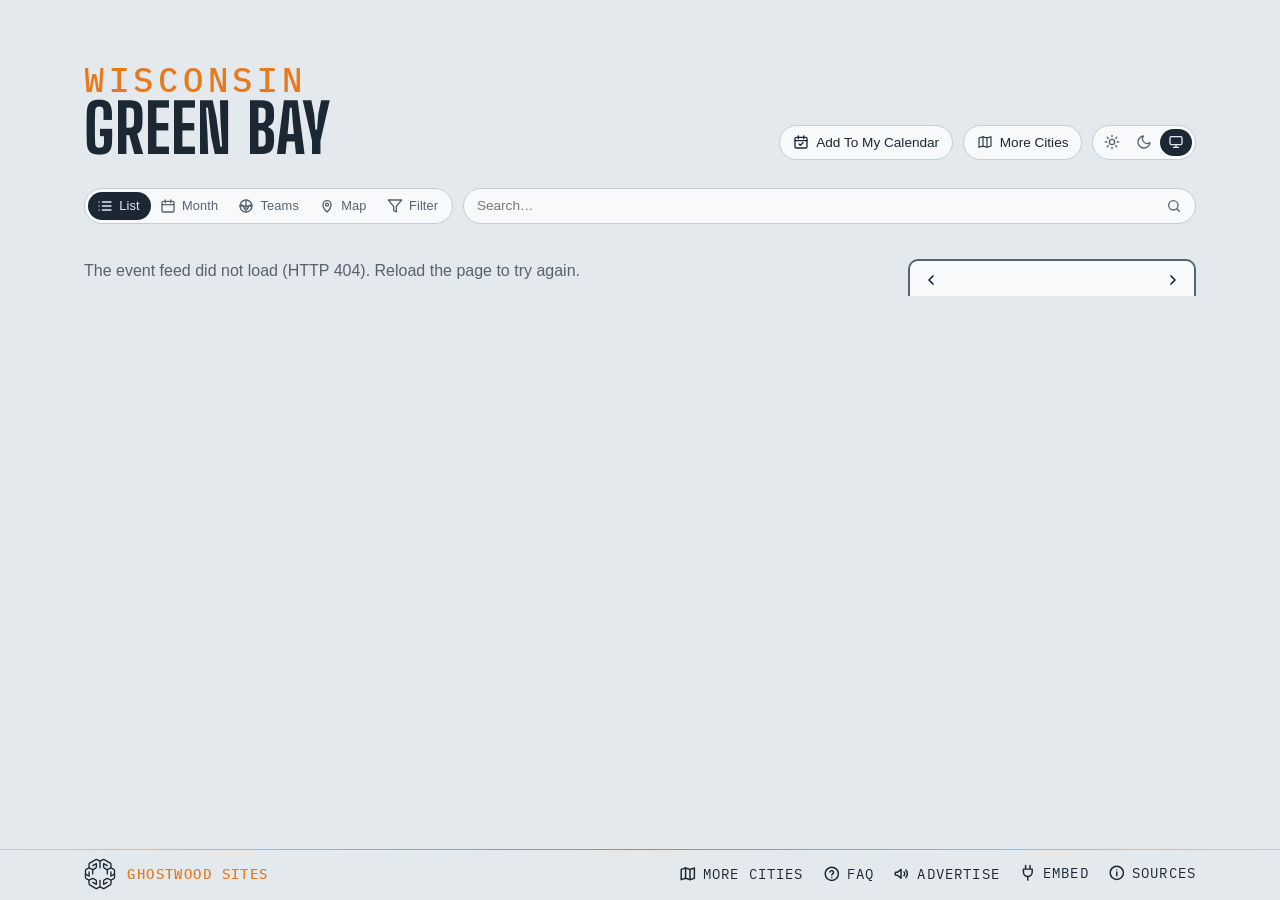
==== site/index.html @ dd301b7e "Refresh wording: "once a day" on Sources, the calendar note and Advertise The sites rebuild once a d" ====
<!DOCTYPE html>
<html lang="en">
<head>
<meta charset="utf-8">
<meta name="viewport" content="width=device-width, initial-scale=1, viewport-fit=cover">
<!-- browser chrome matches the page; app.js repoints both when a theme is
     chosen by hand -->
<meta name="theme-color" media="(prefers-color-scheme: light)" content="#edf1f4" data-light="#edf1f4">
<meta name="theme-color" media="(prefers-color-scheme: dark)" content="#141a20" data-dark="#141a20">
<link rel="manifest" href="manifest.webmanifest">
<link rel="apple-touch-icon" href="apple-touch-icon.png">
<meta name="apple-mobile-web-app-title" content="Green Bay Events">
<meta name="mobile-web-app-capable" content="yes">
<script>
  // Before the first paint: the theme (light, dark, or system — nothing set,
  // prefers-color-scheme decides); app.js applyTheme keeps the pill in sync.
  try {
    var t = localStorage.getItem('lqa-theme');
    if (t === 'light' || t === 'dark') document.documentElement.dataset.theme = t;
  } catch (e) { /* no storage — system it is */ }
</script>
<!-- Google tag (gtag.js) — the here.events GA4 property, one stream for the map and every city; reports split by hostname -->
<script async src="https://www.googletagmanager.com/gtag/js?id=G-BTQFXS68HN"></script>
<script>
  window.dataLayer = window.dataLayer || [];
  function gtag(){dataLayer.push(arguments);}
  gtag('js', new Date());
  gtag('config', 'G-BTQFXS68HN');
</script>
<title>Green Bay Events — Lambeau, the Resch &amp; the music rooms</title>
<meta name="description" content="What's on in Green Bay — Lambeau Field, the Resch Center, the Meyer Theatre, the music rooms and the Fox Cities, with the home teams' seasons. Calendar, iCal feed, and embeddable widget.">
<!-- the site's own address and what a shared link shows: name, line, and the share card (share.png, 1200×630, scripts/share-card.mjs) -->
<link rel="canonical" href="https://greenbay.here.events/">
<meta property="og:type" content="website">
<meta property="og:site_name" content="Green Bay Events">
<meta property="og:title" content="Green Bay Events">
<meta property="og:description" content="What's on in Green Bay — Lambeau, the Resch Center, the Meyer and the music rooms, with the home teams' seasons.">
<meta property="og:url" content="https://greenbay.here.events/">
<meta property="og:image" content="https://greenbay.here.events/share.png">
<meta property="og:image:width" content="1200">
<meta property="og:image:height" content="630">
<meta name="twitter:card" content="summary_large_image">
<link rel="icon" href="favicon.svg" type="image/svg+xml">
<link rel="preconnect" href="https://fonts.googleapis.com">
<link rel="preconnect" href="https://fonts.gstatic.com" crossorigin>
<link href="https://fonts.googleapis.com/css2?family=Big+Shoulders:opsz,wght@10..72,500;10..72,700&family=IBM+Plex+Mono:wght@400;500&display=swap" rel="stylesheet">
<link rel="stylesheet" href="styles.css?v=__V__">
<link rel="alternate" type="text/calendar" href="events.ics" title="Green Bay Events">
</head>
<body>

<!-- the Ghostwood Labs mark, drawn once; the masthead and the footer <use> it -->
<svg width="0" height="0" style="position:absolute" aria-hidden="true">
  <symbol id="gw-mark" viewBox="0 0 576 576">
    <g fill="none" stroke="currentColor" stroke-width="24" stroke-linecap="round" stroke-linejoin="round">
      <path d="M300.19 51.03A26 26 0 0 1 275.81 51.03L235.63 29.71A26 26 0 0 0 210.57 30.08L103.63 91.02A26 26 0 0 0 90.5 113.61L90.5 161.4A26 26 0 0 1 77.38 183.98L39.62 205.52A26 26 0 0 0 26.5 228.1L26.5 347.9A26 26 0 0 0 39.62 370.48L77.38 392.02A26 26 0 0 1 90.5 414.6L90.5 462.39A26 26 0 0 0 103.63 484.98L210.57 545.92A26 26 0 0 0 235.63 546.29L275.81 524.97A26 26 0 0 1 300.19 524.97L340.37 546.29A26 26 0 0 0 365.43 545.92L472.37 484.98A26 26 0 0 0 485.5 462.39L485.5 414.6A26 26 0 0 1 498.62 392.02L536.38 370.48A26 26 0 0 0 549.5 347.9L549.5 228.1A26 26 0 0 0 536.38 205.52L498.62 183.98A26 26 0 0 1 485.5 161.4L485.5 113.61A26 26 0 0 0 472.37 91.02L365.43 30.08A26 26 0 0 0 340.37 29.71L300.19 51.03Z"/>
      <path d="M288 57.5L288 177.5"/>
      <path d="M288 518.5L288 403.5"/>
      <path d="M90.5 176.5L144.63 204.58A26 26 0 0 0 169.19 204.26L209.58 181.92A26 26 0 0 0 223 159.17L223 101.5L158.5 137.5"/>
      <path d="M485.5 176.5L431.37 204.58A26 26 0 0 1 406.81 204.26L366.42 181.92A26 26 0 0 1 353 159.17L353 101.5L417.5 137.5"/>
      <path d="M157 211L157 287.5"/>
      <path d="M419 211L419 287.5"/>
      <path d="M90.5 399.5L144.63 371.42A26 26 0 0 1 169.19 371.74L209.58 394.08A26 26 0 0 1 223 416.83L223 474.5L158.5 438.5"/>
      <path d="M485.5 399.5L431.37 371.42A26 26 0 0 0 406.81 371.74L366.42 394.08A26 26 0 0 0 353 416.83L353 474.5L417.5 438.5"/>
      <path d="M26.5 288L92 325.5L92 250.5"/>
      <path d="M549.5 288L484 325.5L484 250.5"/>
    </g>
  </symbol>
</svg>

<header class="masthead">
  <!-- no picture behind the name yet (lqa's is a line drawing of Seattle Center from the air; a Green Bay one — Lambeau's bowl, the Fox River bridges — is to come) -->
  <div class="masthead-text">
    <p class="eyebrow" data-teams="Green Bay">Wisconsin</p> <!-- no neighbourhood here, so the state stands over the city (the Everett pattern, Steve 2026-10-11); the Teams view reads "Green Bay" over "Hometown Teams" -->
    <h1>Green Bay</h1> <!-- one line on any screen -->
  </div>
  <!-- the masthead's tools: the theme pill alone (Steve, 2026-09-16 — the
       season calendar and Add To My Calendar chips moved down into the bar) -->
  <div class="masthead-tools">
  <!-- Add To My Calendar (Steve, 2026-10-26: it "should move here", beside More Cities; in the bar from 2026-09-16 until then): its pop (#subscribePop, in the bar) hangs under this button, placed by app.js placeSubscribePop -->
  <button id="subscribeBtn" class="chip" type="button" aria-expanded="false" aria-controls="subscribePop" title="Subscribe in your calendar app">
    <svg viewBox="0 0 24 24" fill="none" stroke="currentColor" stroke-width="2" stroke-linecap="round" stroke-linejoin="round" aria-hidden="true"><rect x="3" y="5" width="18" height="16" rx="2"/><path d="M8 3v4M16 3v4M3 10h18M9 15l2 2 4-4"/></svg>
    <span>Add To My Calendar</span>
  </button>
  <!-- the home teams' seasons, home and away (the Teams view below the bar) -->
  <!-- the theme pill: light, dark, system (Steve, 2026-09-15; app.js applyTheme) -->
  <div id="themeToggle" class="theme-toggle" role="radiogroup" aria-label="Color theme" data-active="system">
    <button type="button" role="radio" aria-checked="true" data-theme="light" title="Light">
      <svg viewBox="0 0 24 24" fill="none" stroke="currentColor" stroke-width="2" stroke-linecap="round" aria-hidden="true"><circle cx="12" cy="12" r="4"/><path d="M12 2v2M12 20v2M4.9 4.9l1.4 1.4M17.7 17.7l1.4 1.4M2 12h2M20 12h2M4.9 19.1l1.4-1.4M17.7 6.3l1.4-1.4"/></svg>
    </button>
    <button type="button" role="radio" aria-checked="false" data-theme="dark" title="Dark">
      <svg viewBox="0 0 24 24" fill="none" stroke="currentColor" stroke-width="2" stroke-linecap="round" stroke-linejoin="round" aria-hidden="true"><path d="M21 12.8A9 9 0 1 1 11.2 3a7 7 0 0 0 9.8 9.8z"/></svg>
    </button>
    <button type="button" role="radio" aria-checked="false" data-theme="system" title="System">
      <svg viewBox="0 0 24 24" fill="none" stroke="currentColor" stroke-width="2" stroke-linecap="round" stroke-linejoin="round" aria-hidden="true"><rect x="3" y="4" width="18" height="12" rx="2"/><path d="M8 20h8M12 16v4"/></svg>
    </button>
    <span class="theme-knob" aria-hidden="true"></span>
  </div>
  </div>
</header>

<!-- one row of matching chips: the view switch, filters, search, the clubs, the season calendar chip.
     The subscribe pop lives in the bar's markup but hangs under the masthead's Add To My Calendar button (app.js places it). -->
<!-- the bar, and the panel that floats open beneath it (over the content,
     which stays put) -->
<div class="filter-area">
<!-- one slim line standing in for the masthead once it has scrolled off
     (app.js shows it, with the Top button, and raises --barh to match) -->
<!-- the masthead, folded into one line once it has scrolled off: eyebrow, title, stamp -->
<div class="bar-title" hidden><span class="bar-eyebrow" data-teams="Green Bay">Wisconsin</span><span class="bar-name">Green Bay</span><span class="bar-eyebrow" id="barUpdated"></span></div>
<nav class="filterbar" aria-label="Filters">
  <label class="search-wrap">
    <input id="searchBox" type="search" placeholder="Search…" aria-label="Search events by venue, team, or type" autocomplete="off">
    <svg viewBox="0 0 24 24" fill="none" stroke="currentColor" stroke-width="2" stroke-linecap="round" stroke-linejoin="round" aria-hidden="true"><circle cx="11" cy="11" r="7"/><path d="m20 20-3.5-3.5"/></svg>
  </label>
  <!-- the view switch: the events list | the home teams' seasons, a two-stop pill like the theme's -->
  <div id="viewToggle" class="theme-toggle view-toggle" role="radiogroup" aria-label="View" data-active="events"><!-- List · Month · Teams (Steve, 2026-09-14; words beside the icons when the bar has room, 2026-10-24): Month is the list with the month calendar; app.js remembers the choice -->
    <button id="eventsBtn" type="button" role="radio" aria-checked="true" data-view="events" title="Events">
      <svg viewBox="0 0 24 24" fill="none" stroke="currentColor" stroke-width="2" stroke-linecap="round" stroke-linejoin="round" aria-hidden="true"><path d="M8 6h13M8 12h13M8 18h13M3 6h.01M3 12h.01M3 18h.01"/></svg><span class="vt-label">List</span>
    </button>
    <button id="monthBtn" type="button" role="radio" aria-checked="false" data-view="month" aria-controls="calBox" title="Month — the month's events on a calendar">
      <svg viewBox="0 0 24 24" fill="none" stroke="currentColor" stroke-width="2" stroke-linecap="round" stroke-linejoin="round" aria-hidden="true"><rect x="3" y="5" width="18" height="16" rx="2"/><path d="M8 3v4M16 3v4M3 10h18"/></svg><span class="vt-label">Month</span>
    </button>
    <button id="teamsBtn" type="button" role="radio" aria-checked="false" data-view="teams" aria-controls="teamsView" title="Home Teams — season schedules, every game, home and away">
      <svg viewBox="0 0 24 24" fill="none" stroke="currentColor" stroke-width="2" stroke-linecap="round" stroke-linejoin="round" aria-hidden="true"><circle cx="12" cy="12" r="9"/><path d="M3.6 9.5c3 1 5.4 3.6 6.3 7.3M20.4 9.5c-3 1-5.4 3.6-6.3 7.3M12 3v18M3 12h18"/></svg><span class="vt-label">Teams</span>
    </button>
    <button id="mapBtn" type="button" role="radio" aria-checked="false" data-view="map" aria-controls="mapView" title="Map — where the venues are">
      <svg viewBox="0 0 24 24" fill="none" stroke="currentColor" stroke-width="2" stroke-linecap="round" stroke-linejoin="round" aria-hidden="true"><path d="M12 21s-6-5.5-6-11a6 6 0 0 1 12 0c0 5.5-6 11-6 11z"/><circle cx="12" cy="10" r="2.2"/></svg><span class="vt-label">Map</span>
    </button>
    <button id="filterToggle" class="vt-filter" type="button" aria-expanded="false" aria-controls="filterPanel" title="Filters">
      <svg viewBox="0 0 24 24" fill="none" stroke="currentColor" stroke-width="2" stroke-linecap="round" stroke-linejoin="round" aria-hidden="true"><path d="M22 3H2l8 9.46V19l4 2v-8.54z"/></svg>
      <span class="vt-label">Filter</span>
    </button>
    <span class="theme-knob" aria-hidden="true"></span>
  </div>
  <div id="subscribePop" class="pop" hidden>
      <label class="pop-filter" id="subFilterRow" hidden>
        <input type="checkbox" id="subUseFilter" checked> Include my filter choices
      </label>
      <!-- one row of three: the calendar you'd add to, each with its own
           icon and name -->
      <div class="pop-tiles">
        <!-- the webcal: link — Apple Calendar on a Mac, iPhone or iPad (and any
             other desktop calendar app that claims webcal) -->
        <a id="webcalLink" class="tile" href="#" title="macOS / iOS Calendar (or whichever calendar app handles webcal links)">
          <img class="tile-logo" src="https://www.google.com/s2/favicons?domain=www.apple.com&amp;sz=128" alt="" width="64" height="64">
          <span>Apple</span>
        </a>
        <!-- Google Calendar's own icon (its favicon is a small upscaled one); Outlook's favicon, as for the venue marks -->
        <a id="gcalLink" class="tile" href="#" target="_blank" rel="noopener" title="Google Calendar">
          <img class="tile-logo" src="https://ssl.gstatic.com/calendar/images/dynamiclogo_2020q4/calendar_31_2x.png" alt="" width="64" height="64">
          <span>Google</span>
        </a>
        <a id="outlookLink" class="tile" href="#" target="_blank" rel="noopener" title="Outlook">
          <img class="tile-logo" src="https://www.google.com/s2/favicons?domain=outlook.live.com&amp;sz=128" alt="" width="64" height="64">
          <span>Outlook</span>
        </a>
      </div>
      <!-- the other ways in, as chips under the row -->
      <div class="pop-tools">
        <a id="qrBtn" class="chip" href="#" aria-expanded="false" title="QR code for your phone">
          <svg viewBox="0 0 24 24" fill="none" stroke="currentColor" stroke-width="1.8" aria-hidden="true">
            <rect x="4" y="4" width="6" height="6"/><rect x="14" y="4" width="6" height="6"/>
            <rect x="4" y="14" width="6" height="6"/>
            <path d="M14 14h2.5v2.5H14zM17.5 17.5H20V20h-2.5zM14 20h1M20 14v1"/>
          </svg>
          <span>QR Code</span>
        </a>
        <a id="copyIcs" class="chip" href="#" title="Copy the feed link">
          <svg viewBox="0 0 24 24" fill="none" stroke="currentColor" stroke-width="1.8" stroke-linecap="round" aria-hidden="true">
            <path d="M10 13a5 5 0 0 0 7.54.54l3-3a5 5 0 0 0-7.07-7.07l-1.72 1.71"/>
            <path d="M14 11a5 5 0 0 0-7.54-.54l-3 3a5 5 0 0 0 7.07 7.07l1.71-1.71"/>
          </svg>
          <span>Copy Link</span>
        </a>
      </div>
      <div id="qrPanel" class="qr-panel" hidden>
        <div id="qrImg" role="img" aria-label="QR code for the calendar feed"></div>
        <p class="pop-note">Scan with your phone to subscribe there.</p>
      </div>
      <p class="pop-note">Refreshed once a day. Your calendar picks up changes on its own schedule.</p>
  </div>
  <!-- the home teams, one pill per club, in the bar itself while the Teams
       view is open (crests only when the names won't fit; app.js sets is-crests) -->
  <div class="team-strip" id="teamStrip" aria-label="Teams"></div>
  <!-- narrow layouts only (app.js hides it when the calendar is docked):
       floats the calendar over the list. Chevron left = opens, right = folds. -->
  <button id="calToggle" class="chip cal-toggle" type="button" aria-expanded="false" aria-controls="calBox" title="Show calendar" hidden>
    <svg viewBox="0 0 24 24" fill="none" stroke="currentColor" stroke-width="2" stroke-linecap="round" stroke-linejoin="round" aria-hidden="true"><rect x="3" y="5" width="18" height="16" rx="2"/><path d="M8 3v4M16 3v4M3 10h18"/></svg>
    <span>Hide calendar</span>
    <svg class="chev" viewBox="0 0 24 24" fill="none" stroke="currentColor" stroke-width="2.2" stroke-linecap="round" stroke-linejoin="round" aria-hidden="true"><path d="M15 6l-6 6 6 6"/></svg>
  </button>
  <!-- the right end of the bar (Steve, 2026-09-16): the season calendar chip (Teams view only); flex order places it after the clubs. Add To My Calendar left the bar for the masthead tools 2026-10-26 (Steve: it "should move here", beside More Cities) -->
  <button id="teamPdfBtn" class="chip" type="button" title="Season calendar — download it as a PDF">
    <svg viewBox="0 0 24 24" fill="none" stroke="currentColor" stroke-width="2" stroke-linecap="round" stroke-linejoin="round" aria-hidden="true"><rect x="3" y="4" width="18" height="17" rx="2"/><path d="M3 9h18M8 2v4M16 2v4M8 13h3M13 13h3M8 17h3M13 17h3"/></svg>
    <span>Season Calendar</span> <!-- Steve, 2026-09-16: named for what it is, not the file type -->
  </button>
</nav>
<!-- the funnel in the bar drops this open below it -->
<div id="filterPanel" class="filter-panel fp-tree" hidden>
  <!-- top row: presets (chips injected by app.js; the one matching the
       current state is lit), the Only Sold Out switch and the Include Holidays
       switch (off by default; US, WA and Seattle holidays from app.js) -->
  <div class="fp-top">
    <div class="fp-presets" id="fpPresets"></div>
    <!-- Only Sold Out: only the events the checker (or a source) marks
         sold out, or within 5% of the house — LQAFilter.ticketState -->
    <!-- these two are switches, not allow boxes like the rows below: Sold Out
         narrows the list to those, Holidays adds days — so they wear a
         different face (.sw) -->
    <label class="fp-switch fp-soldout">
      <input type="checkbox" role="switch" id="soldOnlyToggle" autocomplete="off">
      <span class="sw"></span>
      <span class="fp-name">Only Sold Out</span> <!-- the words Steve set 2026-10-05 ("only sold"), in the panel's Title Case; was "Sold Out (or Nearly)" -->
    </label>
    <label class="fp-switch fp-holidays">
      <input type="checkbox" role="switch" id="holidaysToggle" autocomplete="off">
      <span class="sw"></span>
      <span class="fp-name">Include Holidays</span> <!-- "include holidays", Steve 2026-10-05; was "Holidays" -->
    </label>
  </div>
  <!-- Four groups — Venues (two lists), Event Type under the second, Teams
       (capacity bands keep state + share-code slots but no rows since
       2026-09-22), every row three-state (Steve, 2026-09-22: "check,
       unchecked or X for exclude, same for every filter option, don't auto
       check or uncheck any filters"), worn as a Show | Hide word pair at
       the row's end (third pass the same day, after a three-face box and
       then a tick box + x):
       · Show lit = show these. Shows among venues and
         teams add up (any of them); shown event types then narrow to
         those kinds.
       · Hide lit = never these (the name struck).
       · neither  = no preference.
       One tap sets a word, a second tap on it clears it — no cycling. No
       row ever changes another: no dashes, no greying, no bulk switches
       apart from a group's own Show All / Hide All. The rule is
       LQAFilter.matchesFilter; the pair is a role="group" of two
       aria-pressed buttons (app.js filterRow). No counts on the rows
       (Steve, 2026-09-22). The everyday way to hide things is on
       the event sheet (Hide chips + Undo), with the view note above the list
       saying what is hidden. -->
  <div class="fp-cols">
    <div class="fp-group">
      <h3>Downtown &amp; Stadiums<span class="fp-allnone"><button type="button" class="fp-set" data-scope="campus" data-on="1">Show All</button><i>·</i><button type="button" class="fp-set" data-scope="campus" data-on="0">Hide All</button></span></h3>
      <div id="panelVenues" class="fp-list"><!-- the venue rows, injected by app.js --></div>
    </div>
    <div class="fp-group">
      <h3>Music Rooms &amp; Fox Cities<span class="fp-allnone"><button type="button" class="fp-set" data-scope="town" data-on="1">Show All</button><i>·</i><button type="button" class="fp-set" data-scope="town" data-on="0">Hide All</button></span></h3>
      <div id="panelVenuesTown" class="fp-list"><!-- the music rooms across the city and the suburban houses (city.js area: 'town'), injected by app.js --></div>
      <h3>Event Type<span class="fp-allnone"><button type="button" class="fp-set" data-scope="type" data-on="1">Show All</button><i>·</i><button type="button" class="fp-set" data-scope="type" data-on="0">Hide All</button></span></h3>
      <div id="panelBadges" class="fp-list"><!-- the five kinds (city.js TYPES), injected by app.js --></div>
    </div>
    <div class="fp-group">
      <h3>Home Teams<span class="fp-allnone"><button type="button" class="fp-set" data-scope="team" data-on="1">Show All</button><i>·</i><button type="button" class="fp-set" data-scope="team" data-on="0">Hide All</button></span></h3>
      <div id="panelTeams" class="fp-list"><!-- team rows injected by app.js: Silvertips, AquaSox, Wolfpack, Trojans --></div>
      <h3>Festivals<span class="fp-allnone"><button type="button" class="fp-set" data-scope="fest" data-on="1">Show All</button><i>·</i><button type="button" class="fp-set" data-scope="fest" data-on="0">Hide All</button></span></h3>
      <div id="panelFestivals" class="fp-list"><!-- festival venues (city.js festival: true) — none in Green Bay yet, so app.js hides the heading --></div></div>
    </div>
  </div>
</div>
</div>

<section class="agenda" aria-label="Upcoming events">
  <!-- the view note: one plain line, only while the view is not the usual one,
       saying what is hidden or added compared with it, with a way back
       (app.js renderViewNote) -->
  <div id="viewNote" class="view-note" hidden><span id="viewNoteText"></span><button id="viewNoteReset" type="button" class="chip">Usual View</button></div>
  <div class="agenda-layout">
    <ol id="agenda"><li class="empty">Loading events…</li></ol>
    <aside class="cal-side" aria-label="Month calendar">
      <!-- on narrow layouts this floats over the list (opened from the
           calendar chip at the right end of the filter bar); on the wide
           layout it's docked here -->
      <div class="cal" id="calBox">
        <!-- the card's header: ‹ month name › (Today is a floater at the lower right, shown when the list has left today) -->
        <div class="cal-head" id="calHead" aria-label="Change months">
          <button id="calPrev" type="button" aria-label="Previous month">
            <svg viewBox="0 0 24 24" fill="none" stroke="currentColor" stroke-width="2.6" stroke-linecap="round" stroke-linejoin="round" aria-hidden="true"><path d="M15 6l-6 6 6 6"/></svg>
          </button>
          <button class="cal-cur" id="calCur" type="button" aria-live="polite" title="Pick a month and year"></button> <!-- opens the month/year picker (app.js openMonthPick; Steve, 2026-09-15) -->
          <button id="calNext" type="button" aria-label="Next month">
            <svg viewBox="0 0 24 24" fill="none" stroke="currentColor" stroke-width="2.6" stroke-linecap="round" stroke-linejoin="round" aria-hidden="true"><path d="M9 6l6 6-6 6"/></svg>
          </button>
        </div>
        <div id="calGrid" class="cal-months"><!-- one .cal-month card per month, from app.js --></div>
        <!-- TODAY: a tab out of the card's foot, the odds tab's cut (Steve, 2026-09-15); app.js placeTodayTab moves it under the month board in the month view -->
        <button id="calToday" type="button" class="cal-today-tab" title="Back to today: the current month, past days put away" hidden>
      <svg viewBox="0 0 24 24" fill="none" stroke="currentColor" stroke-width="2" stroke-linecap="round" stroke-linejoin="round" aria-hidden="true"><rect x="3" y="5" width="18" height="16" rx="2"/><path d="M8 3v4M16 3v4M3 10h18"/><circle cx="12" cy="15.5" r="1.6" fill="currentColor" stroke="none"/></svg>
      <span>Today</span>
    </button>
      </div>
    </aside>
  </div>
  <!-- the month view (the calendar stop of the view pill): one continuous
       grid of weeks from this month on, square days carrying their events'
       names, a sticky ‹ MONTH › header naming the month at the top of the
       window (its name opens the month / year picker), and more months
       appended as you scroll — no end (app.js renderBoard). A tapped day
       opens a card listing everything on it (openDayPop). -->
  <section id="monthBoard" class="month-board" aria-label="Month calendar" hidden>
    <div id="mbSticky" class="mb-sticky">
      <div class="cal-head mb-head" aria-label="Change months">
        <button id="mbPrev" type="button" aria-label="Previous month">
          <svg viewBox="0 0 24 24" fill="none" stroke="currentColor" stroke-width="2.6" stroke-linecap="round" stroke-linejoin="round" aria-hidden="true"><path d="M15 6l-6 6 6 6"/></svg>
        </button>
        <button class="cal-cur" id="mbCur" type="button" aria-live="polite" title="Pick a month and year"></button>
        <button id="mbNext" type="button" aria-label="Next month">
          <svg viewBox="0 0 24 24" fill="none" stroke="currentColor" stroke-width="2.6" stroke-linecap="round" stroke-linejoin="round" aria-hidden="true"><path d="M9 6l6 6-6 6"/></svg>
        </button>
      </div>
    </div>
    <div id="mbGrid" class="mb-months"></div> <!-- one .mb-month block per month, appended by app.js appendMonth -->
    <div id="mbSentinel" class="mb-sentinel" aria-hidden="true"></div>
  </section>
</section>

<!-- the Map view (Steve, 2026-10-24): the ground with a pin on every room, sized by
     its upcoming events under the filters in force; a tapped pin opens its card.
     Drawn by local-map.js from local-map.json (scripts/build-local-map.mjs — the
     shoreline, lakes and main roads read once from OpenStreetMap at build time)
     — no tiles, nothing fetched off-site -->
<section id="mapView" class="local-map" hidden aria-label="Map of the venues">
  <div class="lm-frame">
    <svg id="lmSvg" viewBox="0 0 1000 1000" preserveAspectRatio="xMidYMid meet" role="img" aria-label="Green Bay with the venues marked"></svg>
    <div class="lm-zoom" aria-label="Zoom">
      <button type="button" data-z="in" title="Zoom in" aria-label="Zoom in">+</button>
      <button type="button" data-z="out" title="Zoom out" aria-label="Zoom out">−</button>
      <button type="button" data-z="fit" title="The whole map" aria-label="The whole map"><svg viewBox="0 0 24 24" fill="none" stroke="currentColor" stroke-width="2" stroke-linecap="round" stroke-linejoin="round" aria-hidden="true"><path d="M4 9V5a1 1 0 0 1 1-1h4M15 4h4a1 1 0 0 1 1 1v4M20 15v4a1 1 0 0 1-1 1h-4M9 20H5a1 1 0 0 1-1-1v-4"/></svg></button>
      <button type="button" data-z="me" title="Find my location" aria-label="Find my location" aria-pressed="false"><svg viewBox="0 0 24 24" fill="none" stroke="currentColor" stroke-width="2" stroke-linecap="round" stroke-linejoin="round" aria-hidden="true"><circle cx="12" cy="12" r="6"/><circle cx="12" cy="12" r="1.6" fill="currentColor"/><path d="M12 2v4M12 18v4M2 12h4M18 12h4"/></svg></button> <!-- the visitor's own spot: the browser's Geolocation API on their say-so (local-map.js), no service behind it — Steve, 2026-10-25 -->
    </div>
  </div>
  <p class="lm-caption" id="lmCaption"><span></span></p>
</section>

<!-- the Teams view: in place of the agenda while the Teams chip is on. A
     strip of the home teams, a bar naming a picked opponent, then the season
     in the agenda's own day/card markup (app.js renderTeams) -->
<section class="teams" id="teamsView" aria-label="Team schedules" hidden>
  <div class="teams-layout">
    <!-- the club's form block — record, standing, news, or the game in
         progress — above the list and the calendar alike (app.js renderTeamForm) -->
    <div id="teamHeadTop"></div> <!-- the block's spot in the flow: once it scrolls under the bar the block pins and goes compact (app.js markStuck) -->
    <div id="teamHead"></div>
    <!-- the printed poster's banner and legend (the PDF chip; print only) -->
    <div id="printHead" class="print-head" aria-hidden="true"></div>
    <div class="team-main">
      <div class="team-focus" id="teamFocus" hidden></div>
      <ol id="teamSched" class="team-sched"></ol>
    </div>
    <!-- the season at a glance, poster-style, in place of the list while the
         bar's Calendar chip is on: every month as a card, home games solid,
         away games pale, each cell the opponent and the time (app.js renderTeamCal) -->
    <div class="team-cal" id="teamCal" aria-label="Season calendar" hidden></div>
    <div id="printFoot" class="print-foot" aria-hidden="true"></div>
  </div>
</section>

<!-- a word after hiding something from the sheet, with Undo (app.js toast) -->
<div id="toast" class="toast" role="status" aria-live="polite" hidden><span id="toastText"></span><button id="toastUndo" type="button">Undo</button></div>

<!-- pinned to the bottom edge; Sources (the info mark) and Embed open upward from it,
     floating over the list -->
<footer>
  <!-- Two floaters centred just above this pinned footer, styled like the
       bar's chips. Today: back to now (the current month, past days put
       away, the list at its nearest day), shown only while the list has
       left today. Top: shown once the masthead has scrolled off. app.js
       toggles hidden on both; on narrow screens they drop their labels. -->
  <div class="floaters">
    <button id="toTop" type="button" class="chip" title="Back to top" aria-label="Back to top" hidden>
      <svg viewBox="0 0 24 24" fill="none" stroke="currentColor" stroke-width="2.2" stroke-linecap="round" stroke-linejoin="round" aria-hidden="true"><path d="M12 19V5M5 12l7-7 7 7"/></svg>
      <span>Top</span>
    </button>
  </div>
  <div class="foot-inner">
  <a class="gw" href="https://ghostwoodlabs.com/" target="_blank" rel="noopener" title="Ghostwood Labs"> <!-- the mark and the name are one link, opening a new tab (Steve, 2026-10-05: "any click on the gwl branding should open a new tab"); linked to the company site 2026-10-04, the day ghostwoodlabs.com went live -->
  <svg class="gw-logo" aria-hidden="true"><use href="#gw-mark"/></svg>
  <p class="gw-credit"><strong>Ghostwood Sites</strong></p>
  </a>
  <div class="foot-links"> <!-- Advertise, Embed, Sources as one thing at the row's right end, the credit at its left (the "Updated" stamp between them was removed 2026-10-05, Steve) -->
  <!-- the questions page, behind a question mark (Steve, 2026-10-28: "creating a FAQ page") -->
  <a class="foot-link" id="faq" href="faq.html" title="Questions about this calendar">
    <svg viewBox="0 0 24 24" fill="none" stroke="currentColor" stroke-width="2" stroke-linecap="round" stroke-linejoin="round" aria-hidden="true"><circle cx="12" cy="12" r="9"/><path d="M9.5 9.5a2.5 2.5 0 0 1 4.9.7c0 1.7-2.4 2.1-2.4 3.6M12 17h.01"/></svg>
    <span>FAQ</span>
  </a>
  <!-- advertising: a megaphone, to the placeholder sales page (Steve, 2026-09-15) -->
  <a class="foot-link" id="advertise" href="advertise.html" title="Advertise on this calendar">
    <svg viewBox="0 0 24 24" fill="none" stroke="currentColor" stroke-width="2" stroke-linecap="round" stroke-linejoin="round" aria-hidden="true"><path d="M3 11v2a1 1 0 0 0 1 1h2l5 4V6L6 10H4a1 1 0 0 0-1 1z"/><path d="M15 9.5a3.5 3.5 0 0 1 0 5"/><path d="M17.5 7a7 7 0 0 1 0 10"/></svg>
    <span>Advertise</span>
  </a>
  <!-- the sources, behind an info mark that opens upward like Embed -->
  <details class="share info" id="sources">
    <summary title="Where the listings come from">
      <svg viewBox="0 0 24 24" fill="none" stroke="currentColor" stroke-width="2" stroke-linecap="round" stroke-linejoin="round" aria-hidden="true"><circle cx="12" cy="12" r="9"/><path d="M12 11v5M12 8h.01"/></svg>
      <span>Sources</span>
    </summary>
    <div class="share-body info-body">
      <div class="share-cols">
        <div>
          <h3>Ticketing feeds</h3>
          <p>Ticketmaster, room by room — Lambeau Field, the Resch Center and Expo, the Meyer Theatre, the EPIC and the Riverside, and the Fox Cities P.A.C., the Oshkosh Arena and the Timber Rattlers’ park down the river. Church events are left out.</p>
        </div>
        <div>
          <h3>Venue calendars</h3>
          <p>None yet — the rooms whose shows Ticketmaster never lists (the Weidner Center, the Tarlton, the Meyer’s Backstage, the Oneida Casino) are the next thing to add.</p>
        </div>
        <div>
          <h3>Game dates</h3>
          <p>ESPN for the Packers, the Phoenix and the Bucks, MLB’s stats API for the Brewers (first-pitch times and the standings), and the USHL’s HockeyTech feed for the Gamblers.</p>
        </div>
        <div>
          <h3>The final word</h3>
          <p>Refreshed once a day. Every listing links to the venue or ticket page — check there before you go.</p>
        </div>
      </div>
        <div>
          <h3>The map</h3>
          <p>The shoreline, the lakes and the main roads are © <a href="https://www.openstreetmap.org/copyright" target="_blank" rel="noopener">OpenStreetMap</a> contributors (ODbL), drawn here as one file made at build time — no map tiles, nothing fetched from anywhere else. Venues are placed from their street addresses.</p>
        </div>
    </div>
  </details>
  <details class="share" id="embed">
    <summary>
      <svg class="plug" viewBox="0 0 24 24" fill="none" stroke="currentColor" stroke-width="2" stroke-linecap="round" stroke-linejoin="round" aria-hidden="true"><path d="M9 2v5M15 2v5M6 7h12v4a6 6 0 0 1-12 0V7zM12 17v5"/></svg>
      <span>Embed</span>
    </summary>
    <div class="share-body">
      <div class="share-cols">
        <div>
          <h3>Events widget</h3>
          <p>Drop these two lines into any page and the next events render in place.
            Style it with the <code>evt-ev-</code> CSS classes.</p>
<pre><code>&lt;div id="greenbay-events"&gt;&lt;/div&gt;
&lt;script src="https://greenbay.here.events/embed.js" data-max="8" defer&gt;&lt;/script&gt;</code></pre>
        </div>
        <div>
          <h3>Data feeds</h3>
          <p>The raw data behind this page, fetchable from anywhere (CORS is open):</p>
          <ul class="feed-list">
            <li><code>events.json</code> — <a href="events.json">JSON feed</a></li>
            <li><code>events.ics</code> — <a href="events.ics">iCalendar feed</a></li>
          </ul>
          <p>Google and Outlook don't have feed formats of their own — they subscribe
            to the iCalendar feed. The <em>Add To My Calendar</em> button up top has
            one-click links for both.</p>
        </div>
        <div>
          <h3>Filter links</h3>
          <p>A link that opens this page with the filters you have set right now
            (<code>?f=…</code>) — for a widget's "see all" link, or to share one view.</p>
          <button id="copyFilterLink" class="chip" type="button" title="Copy a link that opens with this exact filter">
            <svg viewBox="0 0 24 24" fill="none" stroke="currentColor" stroke-width="2" stroke-linecap="round" stroke-linejoin="round" aria-hidden="true"><rect x="9" y="9" width="11" height="11" rx="2"/><path d="M5 15V5a2 2 0 0 1 2-2h10"/></svg>
            <span id="copyFilterLabel">Copy Filter Link</span>
          </button>
        </div>
      </div>
    </div>
  </details>
  </div> <!-- /.foot-links -->
  </div>
</footer>

<script src="qrcode.js?v=__V__" defer></script>
<!-- phones: tapping a listing opens this sheet instead of following the
     title link, so every detail and link gets a full-size tap target -->
<div id="sheet" class="sheet" hidden>
  <div class="sheet-back" id="sheetBack"></div>
  <div class="sheet-card" role="dialog" aria-modal="true" aria-labelledby="sheetTitle" tabindex="-1">
    <p class="sheet-venue" id="sheetVenue"></p>
    <h2 class="sheet-title" id="sheetTitle"></h2>
    <p class="sheet-when" id="sheetWhen"></p>
    <p class="sheet-tix" id="sheetTix" hidden><!-- Ticketmaster inventory: "272 of 18,100 tickets left · 614 resale · from $25 · checked Sep 15" (app.js) --></p>
    <p class="sheet-watch" id="sheetWatch" hidden><!-- a home game's TV / radio, from the league (app.js) --></p>
    <div class="sheet-sets-wrap" id="sheetSets" hidden><!-- a festival day's set times, stage by stage (app.js setTimesBlock) --></div>
    <div class="sheet-actions">
      <!-- order: the short chips first so they share a line, the long venue link after (Steve, 2026-09-15) -->
      <a id="sheetTickets" class="btn-cal" href="#" target="_blank" rel="noopener">Tickets</a>
      <!-- the plain way to hide a club's home games (2026-09-20); an Undo toast follows. The venue's own Only / Hide
           chips went 2026-10-26 (Steve: only Tickets and the venue link); the filter panel still has both -->
      <button id="sheetHideTeam" class="chip" type="button" title="Hide this club's home games" hidden></button>
      <button id="sheetTeam" class="chip" type="button" title="This club's whole season in the Teams view" hidden></button>
      <a id="sheetVenueLink" class="chip" href="#" target="_blank" rel="noopener"></a>
      <button id="sheetClose" class="chip" type="button">Close</button>
    </div>
  </div>
</div>

<script src="city.js?v=__V__" defer></script> <!-- the teams, the venues, the words for the place -->
<script src="cities.js?v=__V__" defer></script> <!-- every city on here.events, for the Other Places sheet (generated in lqa, synced) -->
<script src="filter.js?v=__V__" defer></script>
<script src="app.js?v=__V__" defer></script>
<script src="local-map.js?v=__V__" defer></script> <!-- the Map view (after app.js, which lends it LQAHooks) -->
</body>
</html>
---- site/styles.css ----
/* Lower Queen Anne Events — overcast-sky palette, marquee display type. */

:root {
  --sky: #e4e9ed;        /* overcast paper (a step down from #edf1f4, Steve 2026-10-12: "a little less glaring") */
  --mist: #f7f9fb;       /* card surface (was pure white) */
  --ink: #1b2733;        /* Puget ink */
  --ink-soft: #55636f;
  --ink-bright: #1b2733; /* the logo: pure white in the dark palette, ink here */
  --line: #c3ccd4;
  --gold: #e8791d;       /* Space Needle "Galaxy Gold" */
  --gold-soft: #fbe9d8;
  /* Color coding is muted (a step back from the pure primaries) and each
     group keeps to its own family so a dot or stripe reads as what it is:
     venues are cool (blue → violet → teal), event types are warm (yellow →
     orange → red → pink). */
  /* venue hues (chips, grid ticks, agenda tags): a sweep from teal through
     blue and violet to magenta, neighbors alternating light and dark */
  /* all three families sit a step back from the pure primaries: the same
     hues, less glare, so the stripes and ticks read after the titles */
  --v-resch: #2e9e53; --v-lambeau: #742e9e; --v-expo: #9e952e; --v-meyer: #2e879e; --v-epic: #9e2e66; /* the rooms, one hue each (city.js cssVar), spread round the wheel */
  --v-riverside: #459e2e; --v-foxpac: #372e9e; --v-oshkosh: #9e582e; --v-rattlers: #2e9e79;
  --venue-text: 72%;     /* how much of the venue hue the card's venue label keeps (light mode) */
  --tint: 26%;           /* the venue wash behind a series card (light mode; 13% in the dark palette) */
  --row-a: #f3f6f8; --row-b: #d6dde3; /* the list's rows alternate light and dark grey; only a series keeps its venue's hue (Steve, 2026-10-20) */
  /* event-type hues (calendar ticks, agenda right edge): concerts salmon and
     arts crimson keep clear of the brand orange; movies slate = "quiet" */
  --t-concert: #d9664f;
  --t-sports: #d4b106;
  --t-arts: #b8303f;
  --t-movie: #7a8a99;
  --t-community: #d63f9c;
  --t-expo: #2a9d8f;      /* conventions & expos: turquoise, the one hue the types didn't use */
  --t-bar: #c28a12;       /* bar nights: amber, an ale between the sports yellow and concert salmon */
  --alert: #e02b26;       /* cancelled / postponed notes: plain bright red */
  --barh-base: 3.4rem;   /* the pinned filter bar's height (chips 2.25rem + padding) */
  --titleh: 1.7rem;      /* the bar's title line (1.2rem + .5rem gap), added while scrolled */
  --barh: var(--barh-base); /* what the sticky things below the bar offset by */
  --rule: color-mix(in srgb, var(--line), var(--ink-soft)); /* list dividers: a step brighter than --line */
  /* the scorebug (the live game block, .tf-bug): a light panel in this theme, the broadcast's charcoal in the dark one (Steve, 2026-10-12: the charcoal panel on the light card looked bad) */
  --bug-bg: #f9fafb; --bug-frame: #c9d2da; --bug-ink: #1b2733; --bug-soft: #55636f; --bug-dim: #7c8894; --bug-rowline: #d5dce3; --bug-off: #b3bcc5; --bug-muted: #6b7784; --bug-score-bg: #ffffff; --bug-shadow: rgba(15, 25, 35, .10); --bug-redzone: #c8261f;
  --bug-bw: 1px; --frame: var(--line); --frame-w: 1px; /* the game block's frame and the bug's rules: hairlines in the card's line colour here, the 2px broadcast frame in the dark theme (Steve, 2026-10-12: "soften … the borders in general") */
  --cell-mix: 22%; --cell-ink: var(--ink); --cell-bar: 4px; --cell-shadow: none; /* the bug's team cells: a wash of the club colour with a bar of it at the left and ink type, instead of the solid cell ("soften the colors here") */
  --tick-mix: var(--ink); --tick-pct: 65%; /* the refresh countdown ring: the club's colour mixed toward ink here, toward white on the dark ground (the mix itself is written in the .tf-refresh rule: a token holding var(--team-2) would resolve here on :root, where no club colour exists, and come out empty) */
  --dot: color-mix(in srgb, var(--ink-soft) 40%, transparent); /* the dotted underline under the watch strip's links */
  --display: "Big Shoulders", "Arial Narrow", sans-serif;
  --body: -apple-system, BlinkMacSystemFont, "Segoe UI", "Helvetica Neue", sans-serif;
  --mono: "IBM Plex Mono", ui-monospace, Menlo, monospace;
}
/* Dark palette. Applies when the system prefers dark and the visitor hasn't
   picked Light, or whenever they've picked Dark (the toggle sets
   data-theme on <html>; "system" leaves it unset). The two blocks must
   stay identical — CSS has no way to give one ruleset two unrelated
   conditions. */
@media (prefers-color-scheme: dark) {
  :root:not([data-theme="light"]) {
    color-scheme: dark;
    --sky: #141a20; --mist: #1d252e; --ink: #e8edf1; --ink-soft: #9aa7b2; --ink-bright: #ffffff;
    --line: #333f4a; --gold: #f08a33; --gold-soft: #3a2a1a;
    --v-resch: #86eaa7; --v-lambeau: #c486ea; --v-expo: #eae186; --v-meyer: #86d5ea; --v-epic: #ea86b8;
    --v-riverside: #9aea86; --v-foxpac: #8e86ea; --v-oshkosh: #eaab86; --v-rattlers: #86eac8;
    --venue-text: 100%; --tint: 13%;
    --row-a: #1e252c; --row-b: #2c343c;
    --t-concert: #f0806a; --t-sports: #f2d21b; --t-arts: #d63a4f;
    --t-movie: #8b9db0; --t-community: #e660a8; --t-expo: #4fd1c5; --t-bar: #e3ad3c; --alert: #ff4b3e;
    --bug-bg: #2b2d30; --bug-frame: #c9cdd2; --bug-ink: #f4f4f4; --bug-soft: #d5d8dc; --bug-dim: #b9bec4; --bug-rowline: #5c6167; --bug-off: #6a6d72; --bug-muted: #4a4f56; --bug-score-bg: #fafafa; --bug-shadow: rgba(0, 0, 0, .35); --bug-redzone: #ff7b7b;
  --bug-bw: 2px; --frame: var(--ink-soft); --frame-w: 2px; --cell-mix: 100%; --cell-ink: #fff; --cell-bar: 0px; --cell-shadow: 0 1px 2px rgba(0, 0, 0, .5);
    --bug-bw: 2px; --frame: var(--ink-soft); --frame-w: 2px; --cell-mix: 100%; --cell-ink: #fff; --cell-bar: 0px; --cell-shadow: 0 1px 2px rgba(0, 0, 0, .5);
    --tick-mix: white; --tick-pct: 45%;
    --dot: color-mix(in srgb, var(--ink-soft) 60%, transparent);
  }
}
:root[data-theme="dark"] {
  color-scheme: dark;
  --sky: #141a20; --mist: #1d252e; --ink: #e8edf1; --ink-soft: #9aa7b2; --ink-bright: #ffffff;
  --line: #333f4a; --gold: #f08a33; --gold-soft: #3a2a1a;
  --v-resch: #86eaa7; --v-lambeau: #c486ea; --v-expo: #eae186; --v-meyer: #86d5ea; --v-epic: #ea86b8;
  --v-riverside: #9aea86; --v-foxpac: #8e86ea; --v-oshkosh: #eaab86; --v-rattlers: #86eac8;
  --venue-text: 100%; --tint: 13%;
  --row-a: #1e252c; --row-b: #2c343c;
  --t-concert: #f0806a; --t-sports: #f2d21b; --t-arts: #d63a4f;
  --t-movie: #8b9db0; --t-community: #e660a8; --t-expo: #4fd1c5; --t-bar: #e3ad3c; --alert: #ff4b3e;
  --bug-bg: #2b2d30; --bug-frame: #c9cdd2; --bug-ink: #f4f4f4; --bug-soft: #d5d8dc; --bug-dim: #b9bec4; --bug-rowline: #5c6167; --bug-off: #6a6d72; --bug-muted: #4a4f56; --bug-score-bg: #fafafa; --bug-shadow: rgba(0, 0, 0, .35); --bug-redzone: #ff7b7b;
  --tick-mix: white; --tick-pct: 45%;
  --dot: color-mix(in srgb, var(--ink-soft) 60%, transparent);
}
:root[data-theme="light"] { color-scheme: light; }

* { box-sizing: border-box; }
html { scroll-behavior: smooth; overflow-x: clip; } /* clip: the footer bleeds to the viewport edges */
@media (prefers-reduced-motion: reduce) { html { scroll-behavior: auto; } }
/* the page is 62rem wide, and steps wider on big screens so event names
   get a single line: the calendar column is fixed, so all of the extra
   width goes to the cards (the footer line follows) */
:root { --pagew: 62rem; }
@media (min-width: 1180px) { :root { --pagew: 72rem; } }
@media (min-width: 1360px) { :root { --pagew: 80rem; } }
body {
  /* no bottom padding: the sticky footer is the page's last thing, and any
     padding here would show as a blank band under it once the list is short.
     A column flex at least a viewport tall, so a short page (the Teams view
     with one team) still puts the footer at the bottom edge */
  display: flex; flex-direction: column; min-height: 100vh; min-height: 100dvh;
  margin: 0 auto; padding: 0 1.25rem; max-width: var(--pagew);
  background: var(--sky); color: var(--ink);
  font: 16px/1.55 var(--body);
}
/* flex items refuse to shrink below their content's minimum width, so one
   unwrappable line (a TV listing, the compact bar's title) would push a whole
   section past a phone's edge; let them shrink like blocks */
body > * { min-width: 0; }
a { color: inherit; text-underline-offset: 2px; }
:focus-visible { outline: 2px solid var(--ink-soft); outline-offset: 2px; }

/* ---- masthead ---- */
.masthead {
  display: flex; flex-wrap: wrap; gap: 1.5rem; align-items: flex-end;
  justify-content: space-between; padding: 2.5rem 0 1rem;
}
.eyebrow {
  font-family: var(--mono); font-size: .8rem; letter-spacing: .12em;
  text-transform: uppercase; color: var(--gold); margin: 0 0 .3rem;
}
h1 {
  font-family: var(--display); font-weight: 700; font-size: clamp(2.6rem, 7vw, 4.2rem);
  line-height: .92; text-transform: uppercase; letter-spacing: .01em; margin: 0;
}
.masthead-text { min-width: 0; max-width: 100%; } /* a flex item would grow to its widest line and push past a phone's edge */
/* "More Cities" (See All until 2026-10-13, Other Places until 2026-10-18): the pill before the theme pill, to the same map (Steve, 2026-10-12); in the pinned bar the chip's text folds away and the map glyph stays */
/* Add To My Calendar: the first of the masthead's tools (Steve, 2026-10-26, "should move here" — beside More Cities; in the bar from 2026-09-16 until then), sized like the More Cities pill beside it */
.masthead-tools #subscribeBtn { order: 3; display: inline-flex; align-items: center; gap: .45rem; min-height: calc(1.7rem + 8px); padding: 0 .95em; }
.masthead-tools #subscribeBtn svg { width: 1rem; height: 1rem; flex: none; }
.masthead-tools #subscribeBtn:hover { border-color: var(--ink-soft); }
.bar-title .masthead-tools #subscribeBtn { min-height: 1.7rem; padding: 0 .5em; } /* icon-only in the title line, like the pill (the label rule is .bar-title .masthead-tools .chip span) */
.masthead-tools .see-all { order: 4; display: inline-flex; align-items: center; gap: .45rem; min-height: calc(1.7rem + 8px); padding: 0 .95em; text-decoration: none; }
.masthead-tools .see-all svg { width: 1rem; height: 1rem; fill: none; stroke: currentColor; stroke-width: 1.6; stroke-linejoin: round; stroke-linecap: round; }
.masthead-tools .see-all:hover { border-color: var(--ink-soft); }
.bar-title .masthead-tools .see-all { min-height: 1.7rem; padding: 0 .5em; }
/* the mark and the name as one thing: the mark stretches to the text's
   height (eyebrow + title) and keeps square, in the footer mark's white */
.masthead { --mast-title: clamp(2.6rem, 7vw, 4.2rem); } /* the title's size; the eyebrow and the mark are cut from it */
.masthead h1 { font-size: var(--mast-title); }
/* the picture (Steve, 2026-09-21: line art, the Needle's crown the focus):
   the top of the Space Needle from the Highsmith aerial, traced to single
   smooth lines at build (a gradient-magnitude pass over the photo, see the
   memory note), a 4.5:1 window from the spire tip to the Queen Anne treeline
   with the Needle centred and the Cascades ridge behind
   (design/lqa-masthead-lines-gen.py). The
   drawing is a luminance mask (masthead-lines.png, white = line) over a box
   of ink, so the lines are the palette's own ink in either theme. A band
   behind the masthead, the Needle toward the right, dissolving into the page
   on every side — no hard edge where the art stops (Steve, 2026-09-21) */
.masthead { min-height: 11rem; overflow: hidden; isolation: isolate; } /* a slim band (Steve, 2026-09-20: minimal) */
.masthead-photo { /* the drawing fills the gap between the name and the theme pill (Steve, 2026-10-05: "in all the modes try to make it fill this space"): a flex item between them, as tall as the band (the negative margins reach over the band's padding) */
  order: 1; flex: 1 1 0; align-self: stretch; min-width: 0; z-index: -1;
  margin: -2.5rem 0 -1rem; pointer-events: none;
  background: #fff; opacity: .9; /* white lines on the dark palette, black on the light one (Steve: "white and black with antialiasing") */
  -webkit-mask-image: url(masthead-lines.png), linear-gradient(to right, transparent 0%, #000 10%, #000 92%, transparent 100%), linear-gradient(to bottom, #000 0%, #000 58%, transparent 100%);
  mask-image: url(masthead-lines.png), linear-gradient(to right, transparent 0%, #000 10%, #000 92%, transparent 100%), linear-gradient(to bottom, #000 0%, #000 58%, transparent 100%);
  -webkit-mask-size: auto 100%, 100% 100%, 100% 100%; mask-size: auto 100%, 100% 100%, 100% 100%; /* the drawing at the band's height, however wide the gap: the Needle stays whole, the ridge beside it shows as far as the gap allows */
  -webkit-mask-position: 50% 0%, 0 0, 0 0; mask-position: 50% 0%, 0 0, 0 0; /* the Needle is at the drawing's centre, so its spire is the centre of the gap at every width (Steve, 2026-10-05: "make the center the top of the needle") */
  -webkit-mask-repeat: no-repeat; mask-repeat: no-repeat;
  mask-mode: luminance, alpha, alpha;
  -webkit-mask-composite: source-in; mask-composite: intersect;
}
.masthead-tools { order: 2; }
:root[data-theme="light"] .masthead-photo { background: #000; opacity: .7; }
@media (prefers-color-scheme: light) { :root:not([data-theme="dark"]) .masthead-photo { background: #000; opacity: .7; } }
.masthead-text { position: relative; }
.masthead .eyebrow { font-size: calc(var(--mast-title) * .5); font-weight: 500; letter-spacing: .14em; margin-bottom: .1rem; line-height: 1; } /* "Seattle": half the title's size (Steve, 2026-09-16: twice the quarter it was), a shade bolder */
/* the masthead's tools (Steve, 2026-09-14): Add To My Calendar (back here
   2026-10-26), the More Cities pill and the theme pill at the masthead's
   right end — the bar below keeps its room for the switch, filters, search,
   the clubs and the season calendar chip */
.masthead { position: relative; }
.masthead-tools { display: flex; align-items: center; gap: .6rem; flex: none; margin-left: auto; }
.sub { color: var(--ink-soft); max-width: 34rem; margin: .8rem 0 0; }

.updated { /* the "Updated …" stamp: an eyebrow line under the title, spaced like the one above it */
  margin: .3rem 0 0; min-height: 1em;
}
/* Solid-ink pill with the page background as its text — a dark pill in
   light mode, a light one in dark — softened on hover (the event sheet's
   Tickets button). */
.btn-cal {
  display: inline-flex; align-items: center; gap: .55em; margin: auto 0;
  font: 600 1rem/1 var(--body); color: var(--sky); background: var(--ink);
  border: 0; border-radius: 999px; padding: .85em 1.4em .85em 1.15em; cursor: pointer;
  transition: background .15s, color .15s;
}
.btn-cal svg { width: 1.15em; height: 1.15em; flex: none; }
.btn-cal:hover { background: var(--ink-soft); color: var(--sky); }
/* the subscribe pop: app.js placeSubscribePop fixes it under the masthead's
   Add To My Calendar button (right edges aligned); these are the fallback
   position and the look */
.pop {
  position: absolute; right: 0; top: calc(100% + 1.1rem); z-index: 10;
  width: min(18rem, 100%); background: var(--mist); border: 1px solid var(--line);
  border-radius: 8px; padding: 1rem 1.1rem; box-shadow: 0 8px 28px rgba(15, 25, 35, .18);
  font-size: .92rem;
}
.pop p { margin: 0 0 .6rem; }
.pop > :last-child { margin-bottom: 0; }
/* everything in the pop sits on one centre line: the checkbox row, the
   three named calendar tiles, the QR / Copy Link chips, then the note */
.pop-tiles { display: grid; grid-template-columns: repeat(3, 4.6rem); justify-content: center; gap: .6rem; margin: 0 0 .7rem; }
.pop-tools { display: flex; justify-content: center; gap: .5rem; margin: 0 0 .9rem; }
.pop-tools .chip { display: inline-flex; align-items: center; gap: .4rem; text-decoration: none; padding: .45em .85em; }
.pop-tools .chip svg { width: 1rem; height: 1rem; flex: none; color: var(--gold); }
.pop-tools .chip:hover { border-color: var(--ink-soft); }
/* Copy Link: a check replaces the icon for a moment after copying */
.pop-tools .chip.is-done svg { display: none; }
.pop-tools .chip.is-done::before { content: "✓"; font-weight: 700; line-height: 1; }
.qr-panel { text-align: center; margin-bottom: .6rem; }
#qrImg {
  display: inline-block; width: 170px; height: 170px;
  background: #fff; padding: 6px; border-radius: 8px;
}
#qrImg svg { display: block; width: 100%; height: 100%; }
/* a tile: the service's icon over its name */
.tile {
  display: grid; justify-items: center; gap: .4rem;
  padding: .6rem .3rem .5rem; border: 1px solid var(--line); border-radius: 10px;
  background: var(--sky); text-decoration: none; color: var(--ink-soft);
}
.tile-logo { width: 2.4rem; height: 2.4rem; border-radius: 8px; object-fit: contain; }
.tile span { font-family: var(--mono); font-size: .62rem; text-transform: uppercase; letter-spacing: .08em; line-height: 1; }
.tile:hover { border-color: var(--ink-soft); color: var(--ink); }
/* ---- filter bar: one row of matching chips ---- */
/* Funnel (filters), Reset, Copy link, Add To Calendar, then the theme toggle
   at the right end. position: relative makes the bar the box the subscribe
   pop hangs from. */
.filterbar {
  display: flex; flex-wrap: nowrap; gap: .6rem; align-items: center;
  margin: .75rem 0 0; position: relative;
}
.filterbar > * { flex-shrink: 0; }
.filterbar .chip {
  display: inline-flex; align-items: center; gap: .45rem; min-height: 2.25rem;
  position: relative; /* for the visually-hidden labels in .is-tight */
}
.filterbar .chip svg { width: 1rem; height: 1rem; flex: none; }
.filterbar .chip:not(:disabled):hover { border-color: var(--ink-soft); }
/* the funnel's chevron is the panel's open/closed indicator. Its outline is
   deliberately the same whether or not a filter is active — Reset lighting
   up is the "something's filtered" signal. */
/* The bar can't wrap. When its content wouldn't fit — app.js measures and
   sets .is-tight — the view switch's words go (see .view-toggle); the labeled
   Add To My Calendar chip that used to shed its label here left the bar for
   the masthead 2026-10-26. */
/* the Teams chip is a switch: solid while its view is on show */
/* the view switch: list | month | home teams, a three-stop pill like the theme's (same rules, .view-toggle) */
.view-toggle[data-active="month"] .theme-knob { left: calc(3px + var(--tt)); }
.view-toggle[data-active="teams"] .theme-knob { left: calc(3px + 2 * var(--tt)); }
.view-toggle button[aria-checked="true"] { color: var(--sky); }
/* while the Teams view is up the agenda's own controls step aside — the
   filters, search, the Today floater, Add To Calendar and the phone's calendar chip */
html.teams-open .search-wrap,
html.teams-open .cal-toggle { display: none; } /* Add To Calendar stays: in Teams mode it offers the club's season feed */
html.teams-open #calToday { display: none; }
.cal-side:not(.is-float) .cal { margin-bottom: 1.6rem; } /* room for the TODAY tab below the docked card */
/* the search box: a chip that takes typing, a magnifier at its right end and
   no placeholder; it gives up width first when the row gets tight */
.filterbar .search-wrap { position: relative; display: flex; flex: 1 1 10rem; min-width: 10rem; max-width: none; } /* the whole of the row's slack (Steve, 2026-10-24, "span the full width"; capped at 28rem from 2026-09-15 until then) */ /* takes whatever room the row has left, never less than a word's worth: the chips drop their labels first (is-tight) */
#searchBox {
  width: 100%; font: 500 .85rem/1 var(--body); color: var(--ink); background: var(--mist);
  border: 1px solid var(--line); border-radius: 999px; padding: .5em 2.4em .5em .95em; min-height: 2.25rem;
  -webkit-appearance: none; appearance: none;
}
#searchBox::-webkit-search-cancel-button { margin-right: .2em; }
/* hover and focus both just brighten the edge — no orange ring on a text box */
#searchBox:hover { border-color: var(--ink-soft); }
#searchBox:focus, #searchBox:focus-visible { outline: none; border-color: var(--ink); }
.search-wrap svg {
  position: absolute; right: .85rem; top: 50%; width: 1rem; height: 1rem;
  transform: translateY(-50%); color: var(--ink-soft); pointer-events: none;
}
/* Right end of the bar, left to right: the calendar chip (narrow layouts
   only), then the season calendar chip (DOM order keeps the chips together;
   flex order places them); the search box grows to fill the gap before them.
   Add To My Calendar was the bar's last chip from 2026-09-16 to 2026-10-26. */
#calToggle { order: 2; }
#viewToggle { order: -1; } /* the view switch leads the bar in either mode (Steve, 2026-09-14) */
/* light / dark: a two-stop pill at the bar's right end, the ink knob
   sliding under the stop in effect (the system's side until a click) */
.theme-toggle {
  position: relative; display: inline-flex; order: 5;
  padding: 3px; border: 1px solid var(--line); border-radius: 999px; background: var(--mist);
}
.theme-toggle { --tt: 2rem; cursor: pointer; } /* stop width — wider on phones for the tap target; the rim and the knob are click targets too (a press anywhere steps the pill) */
.theme-toggle button {
  position: relative; z-index: 1; width: var(--tt); height: 1.7rem; cursor: pointer;
  background: none; border: 0; padding: 0; color: var(--ink-soft); border-radius: 999px;
  display: grid; place-items: center;
}
.theme-toggle button svg { width: 1rem; height: 1rem; }
.theme-toggle button[aria-checked="true"] { color: var(--sky); } /* still a click target: any stop flips */
.theme-toggle button:not([aria-checked="true"]):hover { color: var(--ink); }
.theme-knob {
  position: absolute; top: 3px; left: 3px; width: var(--tt); height: calc(100% - 6px);
  border-radius: 999px; background: var(--ink); transition: left .18s; /* ink knob, page-colored icon — like a checked box */
}
.theme-toggle[data-active="dark"] .theme-knob { left: calc(3px + var(--tt)); }
.theme-toggle[data-active="system"] .theme-knob { left: calc(3px + 2 * var(--tt)); }
@media (prefers-reduced-motion: reduce) { .theme-knob { transition: none; } }
/* the view stops carry their words — List · Month · Teams — while the bar has room (Steve, 2026-10-24,
   "span the full width … display text for the icons if there is space"; Kona first, every city the same day):
   is-tight (app.js fitFilterBar / fitTeamStrip) drops them back to icons, and the ink knob is measured under
   the lit stop by app.js placeKnob (--knob-x/--knob-w), whatever its width. After the .theme-toggle rules so
   width: auto wins. */
.view-toggle button { width: auto; min-width: var(--tt); padding: 0 .7rem 0 .55rem; gap: .4rem; display: inline-flex; align-items: center; justify-content: center; }
.view-toggle .vt-label { font: 500 .8rem/1 var(--body); letter-spacing: .01em; white-space: nowrap; }
.filterbar.is-tight .view-toggle button { padding: 0; width: var(--tt); }
.filterbar.is-tight .vt-label { display: none; }
.view-toggle[data-active] .theme-knob { left: var(--knob-x, 3px); width: var(--knob-w, var(--tt)); transition: left .18s, width .18s; }
@media (prefers-reduced-motion: reduce) { .view-toggle[data-active] .theme-knob { transition: none; } }
/* the Filter button rides at the end of the view pill, past a hairline, in every mode (Steve, 2026-10-24,
   "for all sites, and modes combine these"): icon + word like the stops, the word going with is-tight; while
   the panel is open it wears the ink like a knob of its own. It is not a stop: the knob never moves to it. */
.view-toggle .vt-filter { width: auto; min-width: var(--tt); padding: 0 .7rem 0 .55rem; } /* a stop like the others — no divider (Steve, 2026-10-24: "vert lines should be consistent") */
.filterbar.is-tight .view-toggle .vt-filter { width: auto; padding: 0 .35rem 0 .4rem; }
.view-toggle .vt-filter[aria-expanded="true"], .view-toggle .vt-filter[aria-expanded="true"]:hover { background: var(--ink); color: var(--sky); border-radius: 999px; }
/* the bar stays pinned at the top while the list scrolls (--barh is its
   height — the month dividers and the calendar strip stick just below it);
   the panel floats open under it, over the content, which stays put */
.filter-area {
  position: sticky; top: 0; z-index: 30; background: var(--sky);
  padding: .55rem 0 .6rem; margin-top: .2rem;
}
.filter-area .filterbar { margin: 0; }
/* the pinned bar's title: one slim line above the chips in the masthead's
   face, shown once the masthead itself has scrolled off; --titleh is what
   it adds to the bar, and html.is-scrolled adds that to --barh */
.bar-title { /* one size for all three parts */
  display: flex; align-items: baseline; gap: .9rem; white-space: nowrap;
  font-family: var(--display); font-weight: 700; font-size: 1.1rem; line-height: 1.2rem;
  text-transform: uppercase; letter-spacing: .02em; margin: 0 0 .5rem;
}
.bar-title[hidden] { display: none; } /* an author display beats the UA [hidden] rule */
.eyebrow[hidden], .bar-eyebrow[hidden] { display: none; } /* an empty eyebrow (a city with no neighbourhood) takes no room */
.bar-name { min-width: 0; overflow: hidden; text-overflow: ellipsis; } /* the title gives way first */
.bar-eyebrow { /* "Seattle" and "Updated …" in the masthead's eyebrow face */
  flex: none; font-family: var(--mono); font-weight: 400; letter-spacing: .08em; color: var(--gold);
}
#barUpdated { display: none; } /* the stamp is the footer's alone (Steve, 2026-09-16) */
html.is-scrolled { --titleh: 2.2rem; --barh: calc(var(--barh-base) + var(--titleh)); } /* the title line carries the masthead's tools while scrolled (app.js markStuck moves them): 1.7rem chips + the .5rem gap */
/* the tools in the title line: icon-only chips a size down, the theme pill scaled to match, at the line's right end (the pop still hangs from the bar below) */
.bar-title .masthead-tools { align-self: center; margin-left: auto; gap: .4rem; }
.bar-title .masthead-tools .chip { min-height: 1.7rem; padding: .2em .5em; }
.bar-title .masthead-tools .chip span { position: absolute; width: 1px; height: 1px; overflow: hidden; clip: rect(0 0 0 0); white-space: nowrap; }
.bar-title .masthead-tools .chip svg { width: 1rem; height: 1rem; }
.bar-title .theme-toggle { zoom: .8; }
.filter-panel {
  position: absolute; left: 0; right: 0; top: calc(100% + .5rem); z-index: 20;
  background: var(--mist); border: 1px solid var(--line);
  border-radius: 10px; padding: 1rem 1.1rem;
  box-shadow: 0 12px 36px rgba(0, 0, 0, .3);
  max-height: calc(100vh - 8rem); max-height: calc(100dvh - 8rem); overflow-y: auto;
}
/* Kayak-style panel: columns of checkbox rows, Select all | Clear all links
   per group, an "only" link on hover, and an event count on the right. */
/* the groups sit in columns with a rule between them (a rule above, on
   phones, where they stack) */
.fp-cols { display: grid; grid-template-columns: repeat(auto-fit, minmax(18rem, 1fr)); gap: 1.25rem 0; } /* wide enough that no name wraps; tablets get two columns */
.fp-group { padding: 0 1.25rem; min-width: 0; } /* columns share the width evenly; a long name clips with an ellipsis rather than pushing the next column out of the panel (2026-10-18, the neighbourhood rows) */
.fp-group:first-child { padding-left: 0; }
.fp-group:last-child { padding-right: 0; }
.fp-group + .fp-group { border-left: 1px solid var(--line); }
@media (max-width: 640px) {
  .fp-group { padding: 0; }
  .fp-group + .fp-group { border-left: 0; border-top: 1px solid var(--line); padding-top: 1.1rem; }
}
/* top row: preset chips (the lit one matches the current state) with the
   Sold Out and Holidays switches pushed to the right. They are switches, not
   allow boxes like the rows below (one narrows the list, one adds days), so
   they wear a pill-and-knob face instead of the tick box */
.fp-switch { position: relative; display: flex; align-items: center; gap: .5rem; cursor: pointer; }
.fp-switch input { position: absolute; opacity: 0; width: 1px; height: 1px; }
.sw {
  flex: none; width: 2rem; height: 1.15rem; position: relative;
  border: 1.5px solid var(--ink-soft); border-radius: 1rem; background: var(--mist);
  transition: background .15s, border-color .15s;
}
.sw::after {
  content: ""; position: absolute; top: .1rem; left: .1rem; width: .75rem; height: .75rem;
  border-radius: 50%; background: var(--ink-soft); transition: transform .15s, background .15s;
}
.fp-switch input:checked + .sw { background: var(--ink); border-color: var(--ink); }
.fp-switch input:checked + .sw::after { transform: translateX(.85rem); background: var(--mist); }
.fp-switch:hover .sw { border-color: var(--ink); }
.fp-switch input:focus-visible + .sw { outline: 2px solid var(--ink-soft); outline-offset: 2px; }
.fp-top { display: flex; align-items: center; gap: 1rem; padding: 0 1.25rem; margin: 0 0 1.1rem; }
/* one row that scrolls sideways at every width, never wraps (Steve,
   2026-09-22); a right-edge fade (.is-more-right, app.js presetEdge) says
   more chips sit beyond the edge and lifts once scrolled to the end */
.fp-presets { display: flex; flex-wrap: nowrap; align-items: center; gap: .4rem; flex: 1; min-width: 0; overflow-x: auto; scrollbar-width: none; padding: 2px 0; scroll-padding: 0 1rem; }
.fp-presets::-webkit-scrollbar { display: none; }
.fp-presets.is-more-right { -webkit-mask-image: linear-gradient(to right, #000 calc(100% - 2.6rem), transparent); mask-image: linear-gradient(to right, #000 calc(100% - 2.6rem), transparent); }
.fp-preset { flex: none; }
.fp-soldout { margin-left: auto; white-space: nowrap; flex: none; }
.fp-holidays { white-space: nowrap; flex: none; }
.fp-preset { font-size: .8rem; padding: .4em .85em; min-height: 2rem; }
.fp-preset:hover { border-color: var(--ink-soft); }
.fp-preset.is-on { background: var(--ink); color: var(--sky); border-color: var(--ink); }
.fp-group h3 {
  white-space: nowrap; /* never wraps (Steve, 2026-09-22) */
  font-family: var(--mono); font-size: .68rem; text-transform: uppercase;
  letter-spacing: .1em; color: var(--ink); margin: 0 0 .35rem; font-weight: 700; /* bold, ink (Steve, 2026-09-22) */
  display: flex; align-items: baseline; gap: .6rem;
}
/* All · None at the heading's right end: plain words in the heading's own face, not chips */
.fp-allnone { margin-left: auto; display: inline-flex; align-items: baseline; gap: .35rem; font-weight: 500; color: var(--ink-soft); } /* the links stay quiet next to the bold title */
.fp-allnone i { font-style: normal; opacity: .6; }
.fp-set { font: inherit; letter-spacing: inherit; text-transform: inherit; color: var(--ink-soft); background: none; border: 0; padding: 0; cursor: pointer; text-decoration: underline; text-decoration-color: color-mix(in srgb, var(--ink-soft) 50%, transparent); text-underline-offset: 2px; }
.fp-set:hover { color: var(--ink); text-decoration-color: currentColor; }
.fp-list { display: flex; flex-direction: column; }
.fp-list + h3 { margin-top: 1rem; } /* a second group stacked in the same column */
.fp-list[hidden] + h3 { margin-top: 0; } /* a group folded away leaves the next heading level with the other columns' */
.fp-row { display: flex; align-items: center; gap: .5rem; padding: .3rem .35rem; border-radius: 6px; }
.fp-row:hover { background: var(--sky); }
.fp-check { position: relative; display: flex; align-items: center; gap: .6rem; cursor: pointer; min-width: 0; }
/* the Show | Hide pair at the row's end (Steve, 2026-09-22, third pass):
   two small words joined into one pill. Neither lit = no preference; the
   lit one is ink. Hide lit strikes the row's name */
.fp-seg { flex: none; display: inline-flex; margin-left: auto; border: 1.5px solid var(--line); border-radius: 999px; background: var(--mist); overflow: hidden; }
.fp-seg-b {
  font: inherit; font-size: .68rem; line-height: 1; letter-spacing: .02em; color: var(--ink-soft);
  background: none; border: 0; padding: .28rem .55rem; margin: 0; cursor: pointer;
}
.fp-seg-b + .fp-seg-b { border-left: 1.5px solid var(--line); }
.fp-seg-b:hover { color: var(--ink); background: color-mix(in srgb, var(--ink) 8%, transparent); }
.fp-seg-b[aria-pressed="true"] { color: var(--mist); background: var(--ink); }
.fp-seg-b:focus-visible { outline: 2px solid var(--ink-soft); outline-offset: 2px; }
.fp-check:hover .fp-name { color: var(--ink); }
.fp-name { font-size: .88rem; display: flex; align-items: center; gap: .45rem; white-space: nowrap; min-width: 0; }
.fp-name > * { overflow: hidden; text-overflow: ellipsis; } /* never wraps; a too-narrow column clips with an ellipsis */
.fp-name a { text-decoration-color: var(--line); }
.fp-name a:hover { text-decoration-color: var(--ink-soft); }
.fp-row:has(.fp-seg[data-mode="ex"]) .fp-name { opacity: .55; } /* a hidden row reads dimmed — the colour change alone, no strike-through (Steve, 2026-10-05) */
/* a city-wide site folds its column by neighbourhood (seattle-events, 2026-10-18): the neighbourhood's row carries a chevron that
   opens the rooms under it, indented behind a hairline; its Show | Hide pair works every room at once */
.fp-hood .fp-name { font-weight: 600; }
.fp-fold { flex: none; width: 1.15rem; height: 1.15rem; display: inline-flex; align-items: center; justify-content: center; border: 0; border-radius: 4px; background: none; padding: 0; margin: 0 -.1rem 0 -.2rem; color: var(--ink-soft); cursor: pointer; }
.fp-fold:hover { color: var(--ink); background: color-mix(in srgb, var(--ink) 8%, transparent); }
.fp-fold svg { width: .72rem; height: .72rem; transition: transform .15s; }
.fp-fold[aria-expanded="true"] svg { transform: rotate(90deg); }
.fp-sub { display: flex; flex-direction: column; margin: 0 0 .25rem 1rem; padding-left: .3rem; border-left: 1px solid var(--line); }
.fp-sub[hidden] { display: none; }
.fp-tail .fp-name { color: var(--ink-soft); font-style: italic; } /* the "More rooms" row at a group's foot: the rooms the usual view hides, folded (2026-10-18) */
.fp-tail:has(.fp-seg[data-mode="ex"]) .fp-name { opacity: 1; } /* it is usually all-Hide; dimming it too would make it vanish */
/* three groups — the two venue lists (Lower Queen Anne the wider), Teams
   (Steve, 2026-09-20; Capacity rows dropped 2026-09-22) */
@media (min-width: 641px) and (max-width: 899px) { .fp-tree .fp-cols { grid-template-columns: 1.1fr 1fr; } .fp-tree .fp-group:nth-child(3) { grid-column: 1; border-left: 0; padding-left: 0; padding-right: 1.25rem; border-top: 1px solid var(--line); padding-top: 1rem; margin-top: -.25rem; } } /* tablets: two columns, Teams under Lower Queen Anne (three squeezed the headings into wraps) */
@media (min-width: 900px) { .fp-tree .fp-cols { grid-template-columns: 1.15fr 1fr 1fr; } .fp-tree { right: auto; width: min(100%, 58rem); } } /* three columns of about twelve rows each (Festivals under Home Teams, 2026-10-05); the panel no wider than they need — it used to run the toolbar's width and stretch the rows across it (Steve: "feel free to shrink the width of the filter pop up") */
.fp-note { font-family: var(--mono); font-size: .66rem; color: var(--ink-soft); letter-spacing: .04em; margin-left: .35rem; } /* a band's seat range after its name */
.chip {
  font: 500 .85rem/1 var(--body); cursor: pointer; border-radius: 999px;
  padding: .5em .95em; background: var(--mist); color: var(--ink);
  border: 1px solid var(--line);
}

/* ---- agenda layout: list + docked mini calendar ---- */
.agenda { margin-top: 1.6rem; }
/* the view note: one plain line above the list while the view is not the
   usual one, the way back at its right (app.js renderViewNote) */
.view-note { display: flex; align-items: center; gap: .8rem; flex-wrap: wrap; margin: 0 0 1.1rem; padding: .55rem .9rem; border: 1px solid var(--line); border-radius: 10px; background: var(--mist); font-size: .88rem; }
.fp-group h3[hidden], .fp-list[hidden] { display: none; } /* a group with no rows in this city folds away with its heading (the flex displays above would otherwise beat [hidden]; Steve, 2026-10-11) */
.view-note[hidden] { display: none; }
.view-note .chip { margin-left: auto; font-size: .78rem; padding: .3em .75em; min-height: 1.9rem; }
/* the toast: a word above the footer after hiding something from the sheet, with Undo */
.toast { position: fixed; left: 50%; bottom: calc(3.6rem + env(safe-area-inset-bottom)); transform: translateX(-50%); z-index: 40; display: flex; align-items: center; gap: 1rem; padding: .6rem .6rem .6rem 1rem; border-radius: 999px; background: var(--ink); color: var(--sky); font-size: .88rem; box-shadow: 0 12px 36px rgba(0, 0, 0, .35); max-width: calc(100vw - 2rem); }
.toast[hidden] { display: none; }
.toast button { font: 700 .82rem/1 var(--body); color: var(--gold); background: none; border: 1px solid color-mix(in srgb, var(--sky) 35%, transparent); border-radius: 999px; padding: .45em .9em; cursor: pointer; }
.toast button:hover { border-color: var(--sky); }
.agenda, .teams { margin-bottom: 1.5rem; } /* the gap above the footer (its own top margin is auto) */
.agenda-layout {
  display: grid; grid-template-columns: minmax(0, 1fr) 18rem;
  gap: 0 2.5rem; align-items: start;
}
.agenda-layout > ol { grid-column: 1; }
.cal-side { position: sticky; top: calc(var(--barh) + .5rem); grid-column: 2; grid-row: 1; } /* same offset under the bar as the pops */
/* the Add To Calendar pop hangs over the docked calendar (same width, same right edge)
   and is shorter, so the calendar steps out while the pop is open */
.cal-side:not(.is-float) .cal { transition: opacity .15s; }
html.pop-open .cal-side:not(.is-float) .cal { opacity: 0; pointer-events: none; }
/* Below the page's full width (62rem + padding) the calendar never docks —
   beside the list it would squeeze the cards to a sliver — so from here
   down it floats over the list instead. */
@media (max-width: 1023px) {
  .agenda-layout { display: flex; flex-direction: column; }
  /* the grid's align-items: start carries over; the strip must span the
     column or it shrinks to its content (it has none, so its right edge —
     where the handle hangs — would be the left edge of the page) */
  .cal-side { align-self: stretch; width: 100%; }
  /* a zero-height sticky strip, first in the column, carrying the handle
     (hanging off its right end) and the floating calendar; both ride along
     as the list scrolls */
  .cal-side { order: -1; height: 0; top: calc(var(--barh) + .5rem); z-index: 15; }
  .cal-side.is-float .cal {
    position: absolute; z-index: 14; right: 0; top: 0; /* right under the pinned bar */
    width: min(22rem, 100%);
    max-height: calc(100vh - 5rem); max-height: calc(100dvh - 5rem); overflow-y: auto;
  }
  .cal-side.is-float .cal-month { box-shadow: 0 12px 36px rgba(0, 0, 0, .3); }
}

/* ---- the Month view: the month's events, as the filters leave them, on one calendar ---- */
html.month-open .agenda-layout, html.month-open .cal-toggle { display: none; } /* the list and its mini calendar step aside; the board is the month */
/* ---- the month view: one continuous grid of weeks, square days (Steve, 2026-09-15) ----
   The grid runs from this month on with no end (app.js appends months as
   the sentinel nears the window), sized to the window: seven squares across,
   the page scrolling down them under the pinned filter bar; the ‹ MONTH ›
   header and the weekday row stick under the bar and name the month at the
   top (the sticky footer stays pinned at the bottom as everywhere). A day
   carries its events' names only, as many as fit, the rest folded into
   "+N more" (fitBoardCells); a tap on the day opens the card listing them all. */
.month-board[hidden] { display: none; }
.month-board { margin: 0 auto; max-width: 100%; position: relative; } /* app.js sizeBoard sets its width: seven squares that show the whole month in the window at the top of the page, centred when that is narrower than the page */
.mb-sticky { position: sticky; top: var(--barh); z-index: 6; background: var(--sky); padding-top: 1.9rem; } /* the room is the TODAY tab's, which rises from the header (Steve: an up tab) */
.mb-head { position: relative; } /* the tab and, on a centred board, the vertical month name hang off it */
/* TODAY over the month view's header: the same tab, upside down — rising from the header's top edge */
.cal-head button.cal-today-tab { width: auto; height: auto; min-width: 0; min-height: 0; display: inline-flex; border-radius: 6px 6px 0 0; } /* not the header's arrow-button size, nor the phones' 2.75rem touch minimum */
.cal-head button.cal-today-tab svg { width: .85rem; height: .85rem; }
.cal-head button.cal-today-tab[hidden] { display: none; } /* the override above would otherwise beat [hidden] */
.mb-head .cal-today-tab { top: auto; bottom: 100%; border-top: 2px solid var(--ink-soft); border-bottom: 0; border-radius: 6px 6px 0 0; padding: .24rem .7rem .3rem; box-shadow: 0 -3px 8px rgba(0, 0, 0, .25); }
/* the board centred narrower than the page (sizeBoard's is-narrow): the months' names stand beside their blocks, so the header keeps only ‹ › */
/* …and on a centred board the header goes altogether (Steve, 2026-09-16: "useless" — the names beside the blocks say the month and open the picker; scrolling moves the months); what stays is the sticky anchor, a hair tall, and TODAY as a chip under the filter bar while another month is at the top */
.month-board.is-narrow .mb-head { display: none; }
.month-board.is-narrow .mb-sticky { padding-top: 0; height: .4rem; }
.month-board.is-narrow .mb-sticky > .cal-today-tab { top: .4rem; bottom: auto; border: 2px solid var(--ink-soft); border-radius: 6px; box-shadow: 0 3px 8px rgba(0, 0, 0, .25); } /* painted: the days scroll under it, not through the gap to the bar; the TODAY tab hangs from its foot */
.mb-sticky .mb-head { border-bottom: 2px solid var(--ink-soft); border-radius: 10px; padding-bottom: .3rem; } /* the header on its own: the weekday row went with each month */
.mb-wdays { display: grid; grid-template-columns: repeat(7, minmax(0, 1fr)); background: var(--mist); border: 2px solid var(--ink-soft); border-bottom: 0; border-radius: 10px 10px 0 0; font-family: var(--mono); font-size: .62rem; letter-spacing: .1em; text-transform: uppercase; color: var(--ink-soft); }
.mb-wdays span { padding: .1rem .35rem .3rem; text-align: center; } /* centred over the column (Steve, 2026-09-16) */
/* every month its own block (Steve, 2026-09-15): a framed grid padded to whole weeks with blank slots, a gap between months, its name standing beside it on a centred board */
.mb-month { position: relative; margin-top: .8rem; }
.mb-days { border: 2px solid var(--ink-soft); border-radius: 0 0 10px 10px; overflow: hidden; grid-auto-rows: auto; }
/* the month's name: standing beside its block on a centred board; on a full-width board the pinned ‹ MONTH › bar names the month, so no heading over the block as well (it read twice — Steve's review, 2026-09-16) */
.mb-mname { display: none; font: 700 .95rem/1 var(--display); text-transform: uppercase; letter-spacing: .12em; color: var(--ink); background: none; border: 0; padding: .15rem .1rem .35rem; margin: 0; cursor: pointer; text-align: left; border-radius: 6px; }
.mb-mname:hover { color: var(--ink-soft); }
.month-board.is-narrow .mb-mname { display: block; position: absolute; right: calc(100% + .9rem); top: 50%; translate: 0 -50%; /* centred on its block (Steve, 2026-09-15) */ writing-mode: vertical-rl; transform: rotate(180deg); transform-origin: center; font: 700 var(--mname, 3rem)/1 var(--display); text-transform: uppercase; letter-spacing: .08em; color: var(--ink); background: none; border: 0; padding: 0; margin: 0; cursor: pointer; white-space: nowrap; border-radius: 6px; }
.month-board.is-narrow .mb-mname:hover { color: var(--ink-soft); }
.month-board.is-narrow .mb-mname:focus-visible { outline: 2px solid var(--ink); outline-offset: 4px; }
.month-board.is-short .mb-days > .cal-day { aspect-ratio: auto; height: var(--cellh); } /* a full-width board that would run past the window: the days give up a little height (never under 60% of their width) so the month fits (app.js sizeBoard) */
.mb-days > .cal-day { aspect-ratio: 1; height: auto; display: flex; flex-direction: column; align-items: stretch; gap: .15rem; padding: .3rem .3rem .35rem; cursor: pointer; }
.mb-days > .cal-day:hover { background: color-mix(in srgb, var(--ink) 6%, var(--mist)); }
.mb-days > .cal-day.is-today:hover { background: color-mix(in srgb, var(--ink) 26%, var(--mist)); }
.mb-days > .cal-day.is-blank { aspect-ratio: 1; margin: 0; width: auto; cursor: default; background: color-mix(in srgb, var(--line) 35%, var(--mist)); } /* a padding slot is a cell like the rest, a shade darker */
.mb-days > .cal-day.is-blank:hover { background: color-mix(in srgb, var(--line) 35%, var(--mist)); }
.mb-days .num { font-size: clamp(.72rem, 1.3vw, 1rem); line-height: 1; margin-bottom: .1rem; }
.mb-days .hol { font-size: .58rem; line-height: 1.2; color: var(--gold); letter-spacing: .06em; text-transform: uppercase; }
.mb-days .ticks { display: none; } /* phones only (below) */
/* an event on a day: its name only (Steve, 2026-09-15 — no times), one line in its venue's colour */
/* no venue colours on the names (Steve, 2026-09-15, late): plain ink, a neutral wash on hover and in the day's card */
.mb-ev { display: block; flex: none; width: 100%; text-align: left; font-family: var(--body); font-size: .7rem; line-height: 1.25; color: var(--ink); background: none; border: 0; border-radius: 4px; padding: .12rem .2rem; cursor: pointer; overflow: hidden; text-overflow: ellipsis; white-space: nowrap; font-weight: 600; }
.mb-ev:hover { background: color-mix(in srgb, var(--ink) 10%, transparent); }
.mb-ev[hidden] { display: none; }
.mb-ev.is-off { text-decoration: line-through; opacity: .7; }
.mb-more { flex: none; align-self: flex-start; font: inherit; font-family: var(--mono); font-size: .62rem; color: var(--ink-soft); background: none; border: 0; padding: .1rem .2rem; cursor: pointer; }
.mb-more[hidden] { display: none; }
.mb-more:hover { color: var(--ink); }
.mb-days .cal-day.is-past .mb-ev { opacity: .55; }
.mb-sentinel { height: 1px; }
/* the day's card: opens over the tapped day (the day, grown) and lists everything on it */
.mb-pop { position: fixed; z-index: 31; background: var(--mist); border: 2px solid var(--ink-soft); border-radius: 10px; box-shadow: 0 14px 40px rgba(0, 0, 0, .35); padding: .6rem .7rem .7rem; max-height: min(70vh, 32rem); overflow-y: auto; transform-origin: top left; animation: mb-pop-in .16s ease-out; }
@keyframes mb-pop-in { from { opacity: 0; transform: scale(.94); } to { opacity: 1; transform: none; } }
@media (prefers-reduced-motion: reduce) { .mb-pop { animation: none; } }
@media (max-width: 640px) { .mb-pop { left: 0; right: 0; bottom: 0; top: auto; width: auto; max-height: 70vh; border-radius: 12px 12px 0 0; border-bottom: 0; padding-bottom: calc(.7rem + env(safe-area-inset-bottom, 0px)); transform-origin: bottom center; } } /* a sheet from the foot, like the event's (app.js openDayPop leaves the position to this) */
.mb-pop h3 { font-family: var(--display); font-weight: 700; font-size: 1rem; text-transform: uppercase; letter-spacing: .06em; margin: 0 0 .5rem; display: flex; align-items: baseline; gap: .6rem; }
.mb-pop h3 .mb-pop-n { font-family: var(--mono); font-weight: 400; font-size: .68rem; letter-spacing: .1em; color: var(--ink-soft); }
.mb-pop .mb-ev { font-size: .85rem; padding: .4rem .6rem; margin-bottom: .35rem; white-space: normal; background: color-mix(in srgb, var(--ink) 6%, transparent); }
.mb-pop .mb-ev:hover { background: color-mix(in srgb, var(--ink) 14%, transparent); }
.mb-pop .mb-ev .mb-sub { display: block; font-family: var(--mono); font-weight: 400; font-size: .68rem; letter-spacing: .04em; color: var(--ink-soft); margin-top: .1rem; }
.mb-pop .mb-none { font-family: var(--mono); font-size: .8rem; color: var(--ink-soft); margin: 0; }
@media (max-width: 640px) { /* phones: the days are too small for names — they carry the venue ticks; the tap opens the same card */
  .mb-days > .cal-day { padding: .2rem .25rem; gap: .1rem; }
  .mb-days .hol, .mb-days .mb-ev, .mb-days .mb-more { display: none; }
  .mb-days .ticks { display: flex; }
}

/* ---- mini month calendar: a nav bar, then one framed card per month ---- */
.cal { display: grid; gap: 0; position: relative; } /* the header bar and the card are one piece; the TODAY tab hangs from its foot */
/* TODAY: a tab out of the calendar's foot, the odds tab's cut (Steve, 2026-09-15) — shown only while the list has left today (app.js syncTodayFloat) */
.cal-today-tab {
  position: absolute; top: 100%; left: 50%; transform: translateX(-50%); z-index: 4; display: inline-flex; align-items: center; gap: .35rem;
  font: 700 .62rem/1 var(--mono); letter-spacing: .14em; text-transform: uppercase; color: #f4f4f4; background: #2b2d30;
  border: 2px solid var(--ink-soft); border-top: 0; border-radius: 0 0 6px 6px; padding: .28rem .7rem .24rem; cursor: pointer; zoom: 1.15; /* the frame's own colour (Steve, 2026-09-15: the borders should match) */
  box-shadow: 0 3px 8px rgba(0, 0, 0, .25);
}
.cal-today-tab svg { width: .85rem; height: .85rem; }
.cal-today-tab:hover { background: #3a3d41; }
.cal-today-tab[hidden] { display: none; }
.cal[hidden] { display: none; } /* an author display beats the UA [hidden] rule */
.cal-months { display: grid; gap: 1.1rem; grid-auto-rows: max-content; } /* rows stay card-sized even while the reel pins the box's height */
/* when the month changes the cards move like a reel (app.js swapCal):
   forward, the top card scrolls up and out while the new one rises in from
   below; backward is the mirror. The box is clipped for the run. */
.cal-month { background: var(--mist); border: 2px solid var(--ink-soft); border-radius: 10px; overflow: hidden; }
/* ‹ MONTH › as the card's header: ‹ flush left, › flush right, the name
   dead center, joined to the card below (Today is a floater at the lower right) */
.cal-head {
  display: grid; grid-template-columns: 1fr auto 1fr; align-items: center;
  padding: .3rem .3rem .1rem; background: var(--mist);
  border: 2px solid var(--ink-soft); border-bottom: 0; border-radius: 10px 10px 0 0; /* the month card's frame */
}
.cal-head #calNext, .cal-head #mbNext { justify-self: end; } /* ‹ flush left, › flush right on both calendars */
.cal-head button.cal-cur { /* the month's name: a button that opens the month / year picker (outranks the bar's control rule below) */
  font-family: var(--display); font-weight: 700; font-size: 1rem;
  text-transform: uppercase; letter-spacing: .12em; text-align: center;
  display: inline-block; background: none; border: 0; color: var(--ink); cursor: pointer; padding: .1rem .5rem; border-radius: 6px; width: auto; min-width: 0; height: auto; min-height: 0;
}
.cal-head button.cal-cur:hover { background: color-mix(in srgb, var(--ink) 10%, var(--mist)); }
/* the month / year picker under a calendar's header (app.js openMonthPick) */
.cal-pick { position: fixed; z-index: 30; width: 15rem; padding: .6rem; background: var(--mist); border: 1px solid var(--line); border-radius: 10px; box-shadow: 0 12px 36px rgba(0, 0, 0, .3); }
.cp-head { display: grid; grid-template-columns: 2rem 1fr 2rem; align-items: center; margin-bottom: .45rem; }
.cp-head button { background: none; border: 0; color: var(--ink); font-size: 1.3rem; line-height: 1; cursor: pointer; border-radius: 6px; height: 1.75rem; }
.cp-head button:disabled { opacity: .3; cursor: default; }
.cp-head button:not(:disabled):hover { background: color-mix(in srgb, var(--ink) 10%, var(--mist)); }
.cp-year { font-family: var(--display); font-weight: 700; font-size: 1.05rem; letter-spacing: .1em; text-align: center; }
.cp-grid { display: grid; grid-template-columns: repeat(3, 1fr); gap: .3rem; }
.cp-grid button { font-family: var(--mono); font-size: .78rem; text-transform: uppercase; letter-spacing: .06em; padding: .45rem 0; background: none; border: 1px solid var(--line); border-radius: 6px; color: var(--ink); cursor: pointer; }
.cp-grid button:disabled { opacity: .3; cursor: default; }
.cp-grid button:not(:disabled):hover { border-color: var(--ink-soft); }
.cp-grid button.is-on { background: var(--ink); color: var(--sky); border-color: var(--ink); }
.cal-head button { /* flat controls inside the bar */
  display: inline-grid; place-items: center; width: 2rem; height: 1.75rem; cursor: pointer;
  background: none; color: var(--ink); border: 0; border-radius: 6px;
  transition: background .15s, transform .1s;
}
.cal-head button svg { width: 1rem; height: 1rem; }
.cal-head button:disabled { opacity: .3; cursor: default; }
.cal-head button:not(:disabled):hover { background: color-mix(in srgb, var(--ink) 10%, var(--mist)); }
.cal-head button:not(:disabled):active { transform: translateY(1px); }
.cal-month { border-radius: 0 0 10px 10px; }
.cal-mname { display: none; } /* the header carries the name */
/* floating over the list on a small screen the pair's outline is a touch
   brighter than the docked hairline, being over content */
.cal-side.is-float .cal-head, .cal-side.is-float .cal-month { border-color: color-mix(in srgb, var(--ink) 40%, var(--ink-soft)); }
/* each card: its name across the top in the display face, over a hairline
   where the weekday row used to be, then only its own days (the grid is
   padded to whole weeks with blank cells, never with the neighbor months'
   dates; the columns run Sunday to Saturday)  */
.cal-mname { padding: .45rem .6rem .3rem; border-bottom: 1px solid var(--line); font-size: .95rem; letter-spacing: .12em; }
.cal-days { display: grid; grid-template-columns: repeat(7, minmax(0, 1fr)); gap: 1px; background: var(--line); } /* minmax(0, …): a day's row of ticks can't widen its column, so the seven fit a 320px phone (the ticks wrap under) */
.cal-days > * {
  aspect-ratio: 1; padding: .2rem .25rem; /* square cells */
  font-family: var(--mono); font-size: .68rem; text-align: left; vertical-align: top;
}
/* The hairlines are the 1px gaps of the grid showing the container's line
   color through — so every horizontal and vertical line is one continuous
   stroke on the same pixel row/column. Each real day is an opaque cell, so
   it comes out boxed on all four sides. The padding slots before the 1st
   and after the last day are opaque too and stretch one pixel into the gap
   beside them (leading ones to the left, trailing ones to the right and
   down) so no lines are drawn between padding slots — only where they meet
   a day, plus the rule under the month's name, which runs the full width. */
/* a day: the number top-left (a button centres its content otherwise, so a
   day with two rows of ticks lifted its number), the ticks under it as a
   centred block of at most four a row (Steve, 2026-09-15) */
.cal-day { background: var(--mist); border: 0; color: var(--ink); display: flex; flex-direction: column; align-items: stretch; justify-content: flex-start; width: 100%; min-width: 0; overflow: hidden; }
.cal-day.is-blank { width: auto; aspect-ratio: auto; margin: 0 0 0 -1px; } /* stretches with its margins; the row's height comes from its days */
.cal-day:not(.is-blank) ~ .cal-day.is-blank { margin: 0 -1px -1px 0; }
button.cal-day { cursor: pointer; }
/* inset ring rather than a border so the cell doesn't shift; the fill is a
   touch of ink over the card (lighter in dark mode, darker in light), so
   it reads in both themes */
button.cal-day:hover { background: color-mix(in srgb, var(--ink) 10%, var(--mist)); box-shadow: inset 0 0 0 1px var(--ink-soft); }
.cal-day .num { display: block; font-size: .88rem; line-height: 1; text-align: left; }
/* today: the hover treatment, a touch brighter, held */
.cal-day.is-today { background: color-mix(in srgb, var(--ink) 20%, var(--mist)); box-shadow: inset 0 0 0 1px var(--ink); }
.cal-day.is-today .num { font-weight: 700; }
/* three round dots at most, centred, then a "+" for the rest — the row sits at the cell's foot, the + the dots' own height and on their line (Steve, 2026-09-15 / 16) */
.ticks { display: flex; justify-content: center; align-items: center; gap: 2px; margin: auto auto 0; padding-top: .3rem; height: .32rem; box-sizing: content-box; }
.ticks i { width: .32rem; height: .32rem; border-radius: 50%; background: var(--dot, var(--ink-soft)); flex: none; }
.ticks .tick-more { display: block; width: .32rem; height: .32rem; margin-left: 1px; flex: none; color: var(--ink-soft); background: linear-gradient(currentColor, currentColor) center / 100% 1.5px no-repeat, linear-gradient(currentColor, currentColor) center / 1.5px 100% no-repeat; font-size: 0; }
/* past days go grey: the number in the soft ink, the venue ticks washed
   out — still tinted enough to tell venues apart, just clearly behind us */
.cal-day.is-past { color: var(--ink-soft); }
.cal-day.is-past .ticks i { filter: saturate(.4); opacity: .6; }

/* ---- agenda ---- */
.agenda ol { list-style: none; margin: 0; padding: 0; }
.agenda .empty { color: var(--ink-soft); }
/* dividers: a name centered between two rules, in the masthead's stamp type
   (see .updated) a size down. The month one is stuck to the top of the
   viewport while its month scrolls by (the next month's slides over it);
   holiday ones just scroll past. */
/* the name sits on a rule that fades out toward both edges (the rule is the
   row's background; the name's own background knocks it out behind the text) */
.month-row, .holiday-row {
  position: relative; display: flex; justify-content: center; align-items: center; gap: .6rem; flex-wrap: wrap;
  padding: .6rem 0 .45rem;
  font-family: var(--display); font-weight: 700; font-size: 1.2rem; line-height: 1;
  text-transform: uppercase; letter-spacing: .08em; color: var(--ink);
  /* opaque above the rule, fading out below it: while stuck, the rows
     scroll on under the lower half and dissolve as they near the line, so
     they never run into the oval that hangs below it */
  background: linear-gradient(var(--sky) 50%, transparent);
}
/* the rule itself: a 1px layer at the row's center, above the shadow. A
   month's warms to the brand orange at the middle like the footer's edge;
   a holiday's stays the plain list rule */
.month-row::before, .holiday-row::before {
  content: ""; position: absolute; left: 0; right: 0; top: 50%; height: 1px; z-index: 1;
  background: linear-gradient(90deg, transparent, var(--rule) 15%, var(--rule) 85%, transparent);
}
.month-row::before { background: linear-gradient(90deg, transparent, var(--line) 15%, var(--gold) 50%, var(--line) 85%, transparent); }
.month-row > span, .holiday-row > span { position: relative; z-index: 1; background: var(--sky); padding: 0 .9rem; }
/* the label sits in an oval the rule runs into: the same 1px line as the
   rule, bent around the name (months and holidays alike) */
.month-row > span, .holiday-row > span {
  border: 1px solid var(--rule); border-radius: 999px; padding: .4em 1.1em .3em;
  background: color-mix(in srgb, var(--rule) 15%, var(--sky)); /* a whisper above the page, well clear of the outline */
}
.month-row > span:not(.hol-pill) { border-color: var(--gold); } /* the month oval takes the orange its rule arrives in */
.holiday-row > span, .month-row > .hol-pill { display: inline-flex; align-items: center; gap: .5rem; }
/* a holiday is a flag, not another divider: a solid orange pill, ink type,
   on the same orange-centred rule as a month's */
.holiday-row::before { background: linear-gradient(90deg, transparent, var(--line) 15%, var(--gold) 50%, var(--line) 85%, transparent); }
.holiday-row > span, .month-row > .hol-pill { background: var(--gold); border-color: var(--gold); color: #1b2733; }
/* a holiday sharing the month's row: its own pill beside the month's, a
   size down like a holiday row, gone while the month is stuck up top */
.month-row > .hol-pill { font-size: 1.05rem; }
.month-row.is-stuck > .hol-pill { display: none; }
/* a month with only holidays: the month oval ends on the page's centre line,
   every month's the same, and its holidays stack to the right of it — so the
   months line up down the page instead of drifting with the pills beside them */
.month-row.has-hol:not(.is-stuck) { display: grid; grid-template-columns: 11.5rem minmax(0, 1fr); gap: .4rem .6rem; align-items: center; } /* a fixed month column from the left: the ovals line up on its edge and the pills get the rest of the row, no empty half on the left */
@media (max-width: 640px) { .month-row.has-hol:not(.is-stuck) { grid-template-columns: minmax(0, 2fr) minmax(0, 3fr); } }
.month-row.has-hol:not(.is-stuck) > span:not(.hol-pill) { grid-column: 1; grid-row: 1 / span var(--hols, 1); justify-self: end; align-self: center; } /* centred on the pills' rows: no more rows than pills, or the gaps of empty rows would pull it down */
.month-row.has-hol:not(.is-stuck) > .hol-pill { grid-column: 2; justify-self: start; }
.month-row { position: sticky; top: var(--barh); z-index: 5; }
.month-group { display: block; } /* one per month: the sticky divider's bounds, so the next month pushes it out */
.holiday-row { font-size: 1.05rem; }
.month-row + .day-row, .holiday-row + .day-row { background: none; }
/* the rule between days fades out toward both edges */
.day-row {
  display: grid; grid-template-columns: 5.2rem 1fr; gap: 1rem;
  padding: 1rem 0;
  scroll-margin-top: calc(var(--barh) + .5rem); /* a jumped-to day lands under the pinned bar, not behind it */
  background: linear-gradient(90deg, transparent, var(--rule) 15%, var(--rule) 85%, transparent) top / 100% 1px no-repeat;
}
.day-row.is-past { opacity: .5; }
/* ---- series: "n of N" under the time, and a git-style graph in a gutter
   right of the cards (one lane per concurrent series, --gutter set by
   app.js) whose lines, in the mini calendar's border colour, curve into
   each card's right edge ---- */
.agenda-layout.has-series .day-row { grid-template-columns: 5.2rem 1fr var(--gutter); }
/* clip: a series line continuing from the previous page starts at the very
   top edge, and its round cap would otherwise poke out above the list */
#agenda { position: relative; overflow: clip; }
.series-graph { position: absolute; left: 0; top: 0; pointer-events: none; overflow: visible; }
/* a hairline in the calendar's border colour; at each join a faint
   mirrored pair carries the curves on into the card */
.sg-line { fill: none; stroke-width: 1.5; stroke-opacity: .85; stroke-linecap: round; pointer-events: stroke; }
.sg-trunk { stroke: var(--ink-soft); pointer-events: none; } /* a merged lane's shared line */
.series-n { position: absolute; right: .55em; bottom: .45em; font: .68rem/1 var(--mono); color: var(--ink-soft); letter-spacing: .04em; white-space: nowrap; } /* "1 of 2" at the card's lower right (Steve, 2026-09-22) */
.ev:has(.team-mark) .series-n { right: calc(2.9rem + .75rem + .6rem); } /* clear of the crest */
.ev:has(.series-n) { padding-bottom: 1.15em; } /* room under the last line for the marker */
@media (max-width: 640px) { .series-graph { display: none; } }
/* the day's number and weekday sit centred on the day's FIRST event (Steve,
   2026-09-15): app.js alignRails gives the rail that row's height, and the
   rail centres its two lines in it */
.date-rail { text-align: center; align-self: start; display: flex; flex-direction: column; justify-content: center; gap: .1rem; } /* the same line metrics as the clock (.t-clock), so the two centre on one midpoint */
.date-rail .dnum {
  font-family: var(--display); font-weight: 700; font-size: 2.6rem; line-height: 1; display: block;
}
.date-rail .dmeta {
  font-family: var(--mono); font-size: .7rem; text-transform: uppercase;
  letter-spacing: .06em; color: var(--ink-soft); line-height: 1; /* "WEDNESDAY" fits the rail; line-height 1 like the clock's PM */
}
.day-events { display: grid; gap: .6rem; align-content: start; }
.agenda .day-events > .ev { background: var(--row-a); } /* the list only: the Teams schedule keeps its home-game wash */
.agenda .day-events > .ev:nth-child(even) { background: var(--row-b); }
/* a series row carries a whisper of its venue's color (set inline by app.js); the rest are the greys above */
.ev { display: flex; gap: .8rem; align-items: flex-start; padding: .45em .55em; border-radius: 6px; position: relative; overflow: hidden; }
.ev-body { display: flex; flex-direction: column; align-items: flex-start; gap: .18rem; min-width: 0; }
.ev-title { display: flex; align-items: center; gap: .45rem; min-width: 0; }
/* home games carry the team crest as a monochrome watermark at the row's
   right — grayscale in light mode, inverted to white-on-dark in dark mode */
/* a row with a mark keeps its text clear of it — the title wraps rather than
   running underneath (mark width + its inset + a little breathing room) */
.ev:has(.team-mark) { padding-right: calc(2.9rem + .75rem + .6rem); }
.team-mark {
  position: absolute; right: .75rem; top: 50%; transform: translateY(-50%);
  width: 2.9rem; height: 2.9rem; object-fit: contain;
  opacity: .7; pointer-events: none;
  filter: grayscale(1);
}
@media (prefers-color-scheme: dark) {
  :root:not([data-theme="light"]) .team-mark { filter: grayscale(1) invert(1) brightness(1.35); }
}
:root[data-theme="dark"] .team-mark { filter: grayscale(1) invert(1) brightness(1.35); }
/* a bar's supplied logo (site/marks/) keeps its own look in both themes —
   no grayscale, no inversion. Full strength: the Goat's is gold line art on
   a near-black disc, and on a dark card only the lines show, so dark mode
   also lifts its brightness to keep the gold legible. */
:root .team-mark.venue-mark { filter: none; opacity: 1; }
@media (prefers-color-scheme: dark) {
  :root:not([data-theme="light"]) .team-mark.venue-mark { filter: brightness(1.5) saturate(1.15); }
}
:root[data-theme="dark"] .team-mark.venue-mark { filter: brightness(1.5) saturate(1.15); }
.ev a { font-weight: 600; text-decoration-color: var(--line); }
.ev a:hover { text-decoration-color: var(--ink-soft); }
.ev .time { font-family: var(--mono); font-size: .8rem; color: var(--ink-soft); min-width: 5.5rem; padding-top: .15em; display: flex; flex-direction: column; gap: .1rem; }
/* all-day rows lead their day; the clock face reads ALL over DAY (app.js
   clockCell, Steve 2026-10-14 — the word "all day" in soft ink before) */
.ev.is-allday .time { color: var(--ink); font-weight: 500; }
.ev .venue {
  font-family: var(--mono); font-size: 1rem; font-weight: 700; text-transform: uppercase;
  /* the venue's hue, pulled toward the ink in light mode so small text on
     white keeps its contrast (--venue-text is 100% in the dark palette) */
  letter-spacing: .06em; color: color-mix(in srgb, var(--dot, var(--ink-soft)) var(--venue-text), var(--ink));
}
/* the venue link keeps the label's look — .ev a above is for the title */
.ev .venue a { font-weight: inherit; text-decoration-color: var(--line); }
.ev .venue a:hover { text-decoration-color: var(--ink-soft); }

/* ---- status badges: "date tbd", "cancelled" / "postponed" ---- */
.badge {
  font-family: var(--mono); font-size: .62rem; text-transform: uppercase;
  letter-spacing: .08em; border-radius: 3px; padding: .18em .5em;
  border: 1px solid currentColor; align-self: center; white-space: nowrap;
}
.b-tbd { color: var(--ink-soft); border-style: dashed; }
/* a cancelled or postponed show stays in its slot, struck through and dimmed,
   with a third line: "Cancelled Sep 5" */
.ev.is-off .ev-title a, .ev.is-off .venue { text-decoration: line-through; color: var(--ink-soft); }
.ev.is-off .time, .ev.is-off .team-mark { opacity: .55; }
.ev-note { font-family: var(--mono); font-size: .76rem; letter-spacing: .04em; color: var(--alert); font-weight: 700; }
/* Ticketmaster inventory: a third line, "272 of 18,100 tickets left · 614
   resale · from $25". A sold-out or nearly-sold-out card is framed in the
   alert red (an inset shadow, so nothing shifts) and wears a small tab out
   of its foot saying which — the ODDS tab's cut (Steve, 2026-09-15); room
   for it below, and the card lets it show */
.ev-tix { font-family: var(--mono); font-size: .72rem; letter-spacing: .02em; color: var(--ink-soft); }
/* the frame is a pseudo-element with a z-index so it paints OVER the series
   connectors (the .series-graph svg comes after the rows); the ink colour —
   white on the dark theme, like the odds bug's frame — not the alert red
   (Steve, 2026-09-15) */
.ev.is-soldout { overflow: visible; margin-bottom: .95rem; }
.ev.is-soldout::before { content: ""; position: absolute; inset: 0; border: 1.5px solid var(--ink); border-radius: 6px; pointer-events: none; z-index: 1; }
.ev.is-soldout::after {
  content: attr(data-tab); position: absolute; top: 100%; left: 1rem; z-index: 1;
  font: 700 .6rem/1 var(--mono); letter-spacing: .14em; color: #f4f4f4; background: #2b2d30;
  border: 1.5px solid #c9cdd2; border-top: 0; border-radius: 0 0 6px 6px; padding: .24rem .6rem .2rem;
  box-shadow: 0 3px 8px rgba(0, 0, 0, .25); pointer-events: none;
}
.sheet-tix { font-family: var(--mono); font-size: .76rem; color: var(--ink-soft); margin: -.4rem 0 .6rem; }
/* a festival day's set times (the Block Party): on the card a mono line per
   stage, the stage's name in ink, the acts in order with their starts; in
   the sheet the stage over its sets with start and end, the grid scrolling
   inside the sheet past a screen's worth */
.ev-stage { font-family: var(--mono); font-size: .74rem; letter-spacing: .03em; color: var(--ink-soft); } /* a festival set's stage, or the day's count of them */
.sheet-sets-wrap { max-height: 40vh; max-height: 40dvh; overflow: auto; margin: -.4rem 0 .9rem; padding-right: .3rem; }
.sheet-sets .ss-stage { margin: .55rem 0 .15rem; font: 700 .72rem/1 var(--mono); text-transform: uppercase; letter-spacing: .08em; color: var(--ink); }
.sheet-sets .ss-stage:first-child { margin-top: 0; }
.sheet-sets ul { list-style: none; margin: 0; padding: 0; }
.sheet-sets li { display: flex; gap: .6rem; font-size: .86rem; line-height: 1.45; color: var(--ink); }
.sheet-sets .ss-time { flex: none; width: 6.2em; font-family: var(--mono); font-size: .74rem; line-height: inherit; color: var(--ink-soft); white-space: nowrap; }
/* notes in the masthead's stamp type (see .updated), small */
.pop-note {
  font-family: var(--display); font-weight: 700; font-size: .76rem; line-height: 1.35;
  text-transform: uppercase; letter-spacing: .05em; color: color-mix(in srgb, var(--ink) 70%, var(--ink-soft));
  text-align: center; text-wrap: balance;
}
.pop-filter { display: flex; justify-content: center; gap: .5em; align-items: center; cursor: pointer; font-weight: 600; font-size: .88rem; margin: 0 0 .8rem; }
.pop-filter input { accent-color: var(--ink); }
.pop-filter[hidden] { display: none; } /* an author display beats the hidden attribute: say it outright (Teams mode has no filter to include) */

/* ---- share / embed: a <details> in the footer that opens UPWARD, its body
   floating over the list ---- */
.share summary {
  list-style: none; cursor: pointer; display: inline-flex; align-items: center; gap: .4rem;
  font-family: var(--mono); font-size: .74rem; text-transform: uppercase; letter-spacing: .08em;
  color: var(--ink); padding: .2rem 0;
}
.share summary::-webkit-details-marker { display: none; }
.share summary:hover { color: var(--ink-soft); }
.share summary .chev { width: .85rem; height: .85rem; transition: transform .15s; } /* up = opens upward */
.share summary .plug { width: 1.05rem; height: 1.05rem; }
.share[open] summary .chev { transform: rotate(180deg); }
/* one column, the mini calendar's width, hanging from the right end */
.share-body {
  position: absolute; right: 0; bottom: calc(100% + .5rem); z-index: 25;
  width: min(18rem, 100%);
  background: var(--mist); border: 1px solid var(--line); border-radius: 10px;
  padding: 1.1rem 1.25rem; text-align: left; white-space: normal; /* .foot-inner is nowrap */
  box-shadow: 0 -12px 36px rgba(0, 0, 0, .3);
  max-height: calc(100vh - 8rem); max-height: calc(100dvh - 8rem); overflow-y: auto;
}
.share-body .share-cols { grid-template-columns: 1fr; gap: 1.25rem; }
.share-body .share-cols > div { min-width: 0; } /* let the long code line scroll instead of widening the column */
.share .chip { display: inline-flex; align-items: center; gap: .45rem; min-height: 2.25rem; }
.share .chip svg { width: 1rem; height: 1rem; flex: none; }
.share .chip:hover { border-color: var(--ink-soft); }
#copyFilterLabel { transition: opacity .4s; }
#copyFilterLabel.is-fading { opacity: 0; }
.share-cols { display: grid; grid-template-columns: repeat(auto-fit, minmax(18rem, 1fr)); gap: 1.5rem; }
.share h3 { font-size: 1.05rem; margin: 0 0 .4rem; }
.share p { color: var(--ink-soft); margin: 0 0 .7rem; }
.share pre {
  background: var(--ink); color: var(--sky); border-radius: 8px;
  padding: .9rem 1rem; overflow-x: auto; font-family: var(--mono); font-size: .78rem;
}
@media (prefers-color-scheme: dark) { :root:not([data-theme="light"]) .share pre { background: var(--mist); color: var(--ink); border: 1px solid var(--line); } }
:root[data-theme="dark"] .share pre { background: var(--mist); color: var(--ink); border: 1px solid var(--line); }
.share code { font-family: var(--mono); }
.feed-list { list-style: none; padding: 0; margin: 0; display: grid; gap: .4rem; }
.feed-list code { background: var(--mist); border: 1px solid var(--line); border-radius: 4px; padding: .15em .45em; font-size: .82rem; }

/* pinned to the bottom edge and bleeding to the viewport's sides (negative
   margins undo the body's column), the list scrolling behind it; the content
   inside stays in the page column. Row one: credit left, "Put this on your
   site" right. Row two: the sources, a sentence per line, centered. */
footer {
  position: sticky; bottom: 0; z-index: 12; background: var(--sky);
  margin: auto calc(50% - 50vw) 0; /* auto: pushed to the bottom of a short page (the sections keep the 1.5rem gap) */
  padding: .6rem 1.25rem calc(.6rem + env(safe-area-inset-bottom));
}
/* no fade above the footer (Steve, 2026-09-10: the list and the season
   calendar show whole right down to the edge); the edge itself is a hairline
   that warms to the brand orange at the center and cools to --line at the sides */
footer::after {
  content: ""; position: absolute; left: 0; right: 0; top: 0; height: 1px; pointer-events: none;
  background: linear-gradient(90deg, var(--line), var(--gold) 50%, var(--line));
}
/* Two floaters centred just above the pinned footer (its box, so they never
   cover the credit or Sources), under the footer's own upward pops. They
   are bar chips: mist, hairline, no shadow. Today shows only while the list
   has left today (past days open, another month, or scrolled away from the
   nearest day); Top once the masthead has scrolled off — app.js toggles
   hidden on both, and a hidden one takes no room so the other stays
   centred. Narrow screens drop the labels, leaving the icons. */
.floaters {
  position: absolute; left: 0; right: 0; bottom: calc(100% + .9rem); z-index: 5;
  display: flex; justify-content: center; gap: .6rem; pointer-events: none;
}
.floaters .chip {
  pointer-events: auto; display: inline-flex; align-items: center; justify-content: center; gap: .45rem;
  height: 2.25rem; padding: 0 .95em 0 .8em;
}
.floaters .chip svg { width: 1rem; height: 1rem; flex: none; }
.floaters .chip:hover { border-color: var(--ink-soft); }
.floaters .chip:focus-visible { outline: 2px solid var(--ink-soft); outline-offset: 3px; }
.floaters .chip[hidden] { display: none; } /* the class rule above would otherwise beat the UA's [hidden] */
@media (max-width: 640px) {
  .floaters .chip span { display: none; }
  .floaters .chip { width: 2.25rem; padding: 0; border-radius: 50%; }
}
/* one line: Ghostwood Labs at the left, Embed then Sources at the right.
   app.js sets .is-tight (labels off Embed/Sources) and .is-tighter (credit
   down to its mark) when the line wouldn't fit. */
.foot-inner {
  position: relative; max-width: calc(var(--pagew) - 2.5rem); margin: 0 auto;
  display: flex; align-items: center; justify-content: space-around; gap: 1.2rem; white-space: nowrap;
}
/* two things across, one at each end — the credit and the links (the Updated
   stamp that sat dead centre between them was removed 2026-10-05, Steve) */
@media (min-width: 641px) {
  .foot-inner { display: grid; grid-template-columns: auto auto; justify-content: space-between; }
}
footer p { color: var(--ink-soft); font-size: .72rem; margin: 0; }
.gw { display: flex; align-items: center; gap: .7rem; }
.gw-logo { width: 32px; height: 32px; color: var(--ink-bright); flex: none; } /* pure white on dark */
footer .gw-credit { font-size: .9rem; letter-spacing: .1em; line-height: 1; } /* same size as Sources / Embed */
/* the credit, then the links (space-around on phones; Steve, 2026-09-15) */
footer .gw { order: 1; }
footer .foot-links { order: 3; display: flex; align-items: center; gap: 1.2rem; }
footer .foot-link { order: 1; } /* Advertise, Embed, Sources */
footer #embed { order: 2; }
footer .share.info { order: 3; position: relative; }
/* the Advertise link: dressed as the Sources / Embed labels, after them */
footer .foot-link { position: relative; top: -.5px; display: inline-flex; align-items: center; gap: .4rem; /* measured half a pixel under its neighbours' labels (Steve, 2026-09-15) */ font-family: var(--mono); font-size: .9rem; text-transform: uppercase; letter-spacing: .08em; color: var(--ink); text-decoration: none; padding: .2rem 0; white-space: nowrap; }
footer .foot-link:hover { color: var(--ink-soft); }
/* Advertise, Embed, Sources: one type, one colour; their icons one size, white on dark (Steve, 2026-09-15) */
footer .foot-link, footer .share summary { font-family: var(--mono); font-size: .9rem; font-weight: 400; letter-spacing: .08em; text-transform: uppercase; color: var(--ink); }
footer .foot-link svg, footer .share summary svg:not(.chev) { width: 1.1rem; height: 1.1rem; color: var(--ink-bright); }
footer .share summary .chev { color: var(--ink-bright); }
.foot-inner.is-tight .foot-link span { position: absolute; width: 1px; height: 1px; overflow: hidden; clip: rect(0 0 0 0); white-space: nowrap; }
/* the advertising page (advertise.html): a short column of prose under the masthead */
.ad-page { max-width: 40rem; margin: 0 auto 4rem; padding: 0 1.25rem; }
.ad-page h2 { font: 700 1.3rem/1.2 var(--body); margin: 1.6rem 0 .5rem; }
.ad-page p, .ad-page li { color: var(--ink-soft); line-height: 1.55; }
.ad-page ul { padding-left: 1.2rem; }
.ad-page .ad-lead { font-size: 1.1rem; color: var(--ink); }
.ad-page .ad-back { display: inline-block; margin-top: 2rem; font-family: var(--mono); font-size: .8rem; text-transform: uppercase; letter-spacing: .08em; color: var(--ink); }
footer .info summary svg { width: 1.1rem; height: 1.1rem; }
.info-body { width: min(18rem, 90vw); text-align: left; } /* the Embed panel's width; its own details box is only as wide as its label */
.info-body h3 { font-size: 1.05rem; margin: 0 0 .4rem; }
.info-body p { color: var(--ink-soft); margin: 0 0 .5rem; }
footer .share summary { font-size: .9rem; white-space: nowrap; }
.foot-inner.is-tight .share summary span, .foot-inner.is-tighter .gw-credit {
  position: absolute; width: 1px; height: 1px; overflow: hidden; clip: rect(0 0 0 0); white-space: nowrap;
}
.gw-credit {
  font-family: var(--mono); font-size: .9rem; text-transform: uppercase;
  letter-spacing: .1em; color: var(--ink); white-space: nowrap; margin: 0;
}
.gw-credit strong { font-weight: 500; color: var(--gold); }
a.gw { text-decoration: none; color: inherit; } /* the mark and the credit are one link to ghostwoodlabs.com, in a new tab (2026-10-05); bare like the other footer links */
a.gw:hover .gw-credit strong { color: var(--ink-bright); }

/* ---- the Teams view: the home teams' seasons, home and away ---- */
.teams { width: 100%; margin: 1.6rem auto 0; } /* width: as a body flex item, auto margins would shrink it to its content and it would shift per team */
/* list or calendar, one at a time, each the full width (the bar's
   Calendar chip switches; app.js sets .is-cal on the section) */
.teams.is-cal .team-main { display: none; }
.team-cal[hidden] { display: none; }
/* the season's months as cards filling the page, poster-style */
.team-cal { display: grid; grid-template-columns: repeat(2, minmax(0, 1fr)); gap: 1.1rem; align-items: start; } /* two across, always (app.js pads week rows per pair) */
@media (max-width: 640px) { .team-cal { gap: .7rem; } }
/* the form block across the top of the calendar: crest, record and standing
   in the club's colours, then a line or two on where the season stands */
/* between seasons, in place of the empty list: the season past in numbers and the next one's outlook */
.season-next { margin: .6rem 0 0; padding: 1rem 1.2rem 1.1rem; border: 1px solid var(--line); border-radius: 10px; background: var(--mist); }
.season-next .sn-title { margin: 0 0 .5rem; font-family: var(--display); font-size: 1.2rem; font-weight: 700; letter-spacing: .08em; text-transform: uppercase; color: var(--team-2); }
.season-next .sn-blurb { margin: 0 0 .7rem; font-size: .95rem; line-height: 1.5; color: var(--ink); max-width: 70ch; }
.season-next .sn-facts p { margin: .3rem 0 0; font-family: var(--mono); font-size: .78rem; color: var(--ink-soft); }
.season-next .sn-facts b { font-weight: 700; color: var(--ink); }
.season-next .sn-soft { color: color-mix(in srgb, var(--ink-soft) 70%, transparent); }
#teamHead { margin-bottom: 1.1rem; }
#teamHead.is-multi { display: grid; gap: .7rem; } /* several clubs picked: a block each, stacked */
#teamHead.is-compact.is-multi .team-form:not(:first-child) { display: none; } /* pinned under the bar there is room for one */
/* the poster chooser under the PDF chip, with several clubs picked */
.pdf-pick { position: fixed; z-index: 30; display: flex; flex-direction: column; align-items: stretch; gap: .4rem; width: 12rem; padding: .6rem .7rem; background: var(--mist); border: 1px solid var(--line); border-radius: 10px; box-shadow: 0 12px 36px rgba(0, 0, 0, .3); } /* a column, its left edge on the chip's (Steve, 2026-09-15) */
.pdf-pick-label { font-family: var(--mono); font-size: .7rem; text-transform: uppercase; letter-spacing: .08em; color: var(--ink-soft); margin-bottom: .1rem; }
.pdf-pick .chip { display: flex; align-items: center; justify-content: flex-start; gap: .45rem; }
.pdf-pick .chip img { width: 18px; height: 18px; object-fit: contain; }
/* Teams mode: the block close under the chips (the masthead's own spacing is the same in both views, so the bar never moves between them) */
html.teams-open #teamsView { margin-top: .5rem; }
#teamHead:empty { display: none; }
.team-form {
  display: flex; align-items: center; gap: 1.1rem;
  padding: .85rem 1.1rem; border: var(--frame-w, 2px) solid var(--frame, var(--ink-soft)); border-radius: 10px; background: var(--mist);
}
.team-form { --crest: 9.5rem; } /* the crest sets the block's height: nothing beside it may run taller */
/* pinned under the bar while the season scrolls by — and compact while it
   is (app.js markStuck sets .is-compact once the page has scrolled past the
   block's spot, and --head-h so the opponent bar and the month rows pin
   below it): the crests small, the record or the score on one line, the
   lines, the watch list and the news folded away */
#teamHead { position: relative; padding-top: .5rem; background: var(--sky); z-index: 6; will-change: transform; }
#teamHead.is-compact { position: sticky; top: var(--barh); } /* the whole block scrolls off with the page; the compact bar is what pins (app.js markStuck) */ /* the gap under the bar is the block's own padding, painted, so nothing scrolling under it shows through (seen 2026-09-13: the month pill peeking above the compact bar) */ /* its own layer: the crests' shadows are not repainted as the list scrolls under it */
#teamHead.is-compact .team-form.is-live { flex-wrap: nowrap; } /* one row, whatever the run between the crests holds */
/* the block changes height in place — the news unfolds, the pinned block
   goes compact and back — and the browser's scroll anchoring would answer
   each change by moving the page to keep whatever it had picked as the
   anchor still: with the block pinned that lands the list hundreds of
   pixels down and pins it compact (seen 2026-09-11). Nothing on the page
   loads late above the fold, so the anchoring is not missed. */
html { overflow-anchor: none; }
.team-form.is-wait { min-height: 15.9rem; border-color: transparent; background: transparent; box-shadow: none; } /* the block's frame, empty, while the first scoreboard poll is out (app.js teamBlock): the page keeps its shape instead of drawing the season card, then the news, then the highlights */
@media (max-width: 640px) { .team-form.is-wait { min-height: 22rem; } }
#teamHead.is-compact .team-form { box-shadow: 0 8px 28px rgba(15, 25, 35, .18); }
#teamHead.is-compact .team-form { --crest: 2.6rem; align-items: center; justify-content: center; gap: .7rem; padding: .4rem .9rem; }
#teamHead.is-compact .tf-wiki, #teamHead.is-compact .tf-refresh-wrap, #teamHead.is-compact .tf-lines > * { display: none; }
#teamHead.is-compact .is-live .tf-lines > .tf-state, #teamHead.is-compact .team-form.is-pre:not(.is-live) .tf-lines > p:first-child { display: block; margin: 0; } /* one line stays: the first pitch, or the opener */
#teamHead.is-compact .tf-body, #teamHead.is-compact .tf-inner { display: flex; align-items: center; gap: .8rem; width: auto; min-width: 0; }
#teamHead.is-compact .tf-head { flex-wrap: nowrap; gap: .3rem .6rem; white-space: nowrap; }
#teamHead.is-compact .tf-record, #teamHead.is-compact .tf-score { font-size: 1.3rem; }
#teamHead.is-compact .tf-standing, #teamHead.is-compact .tf-title { font-size: .85rem; }
#teamHead.is-compact .tf-live { font-size: .65rem; padding: .2em .5em; }
#teamHead.is-compact .tf-live::before { width: .4rem; height: .4rem; }
#teamHead.is-compact .team-form.is-live { align-items: center; }
/* the compact game bar uses the whole width: the crests at the block's ends, the score, the venue and the scorebug spread between them, the refresh control at the right end */
#teamHead.is-compact .team-form.is-live .tf-body { flex: 1 1 auto; min-width: 0; }
#teamHead.is-compact .team-form.is-live .tf-inner { width: 100%; justify-content: space-between; gap: 1rem; }
#teamHead.is-compact .team-form.is-live .tf-refresh-wrap { display: flex; position: static; }

#teamHead.is-compact .team-form.is-live .tf-cluster { display: contents; }
/* the pinned bar's run: hidden in the full block, a row of short lines in the compact one */
.tf-brief { display: none; }
#teamHead.is-compact .team-form.is-live .tf-brief { display: flex; align-items: center; justify-content: center; gap: 1.3rem; flex: 1 1 auto; min-width: 0; font-family: var(--mono); font-size: .74rem; color: var(--ink-soft); } /* centred in the run it has, not on the page */
#teamHead.is-compact .team-form.is-live .tf-brief p { margin: 0; min-width: 0; white-space: nowrap; overflow: hidden; text-overflow: ellipsis; flex: 0 1 auto; }
#teamHead.is-compact .team-form.is-live .tf-brief b { font-weight: 700; color: var(--ink); }
#teamHead.is-compact .team-form.is-live .tf-info { flex-direction: row; align-items: center; gap: 1.4rem; flex: 1 1 auto; min-width: 0; }
#teamHead.is-compact .team-form.is-live .tf-info > * { display: none; }
#teamHead.is-compact .team-form.is-live .tf-info > .tf-series, #teamHead.is-compact .team-form.is-live .tf-info > .tf-next { display: block; margin: 0; min-width: 0; white-space: nowrap; overflow: hidden; text-overflow: ellipsis; } /* the run between the crests: the series, the next game */
#teamHead.is-compact .team-form:not(.is-live) .tf-body { flex: 0 1 auto; }
#teamHead.is-compact .tf-head { justify-content: center; }
.team-focus { top: calc(var(--barh) + .5rem + var(--head-h, 0px)); }
.team-form img { width: var(--crest); height: var(--crest); object-fit: contain; flex: none; }
.tf-body { min-width: 0; flex: 1 1 22rem; }
/* only a game in progress carries the news; the season block, the pregame
   and the final keep the stats lines (Next, Series, the record, last season)
   and drop the stories, the "more" button and the season blurb (Steve, 2026-09-15) */
.team-form.is-season .tf-news, .team-form.is-season .tf-more, .team-form.is-season .tf-wiki > p,
.team-form.is-pre .tf-news, .team-form.is-pre .tf-more, .team-form.is-pre .tf-wiki > p,
.team-form.is-final .tf-news, .team-form.is-final .tf-more, .team-form.is-final .tf-wiki > p { display: none; }
/* with the news gone the rule under the lines went with it (Steve, 2026-09-16: "scraps of left over design") */
.team-form.is-season .tf-wiki .tf-lead, .team-form.is-pre .tf-wiki .tf-lead, .team-form.is-final .tf-wiki .tf-lead { border-bottom: 0; padding-bottom: 0; margin-bottom: 0; }
/* the season's Wikipedia lead, at the right; under the rest when the row is narrow */
.tf-wiki { position: relative; flex: 1 1 24rem; min-width: 0; align-self: stretch; display: flex; flex-direction: column; max-height: var(--crest); overflow: hidden auto; scrollbar-width: thin; padding-left: 1.1rem; border-left: 1px solid var(--line); font-size: .85rem; line-height: 1.45; color: var(--ink); } /* the rule runs the block's height; beside the crests the column scrolls inside it */
.tf-wiki > .tf-cols, .tf-wiki > p { margin-block: auto; } /* short: centred on the row; tall: scrolls from the top (justify-content: center would clip the top) */
/* beside the crests every story shows; a fade at the foot says there is more below (app.js foldNews sets is-scroll; is-at-end once scrolled to the end) */
.tf-wiki.is-scroll:not(.is-at-end) { -webkit-mask-image: linear-gradient(#000 calc(100% - 1.4rem), transparent); mask-image: linear-gradient(#000 calc(100% - 1.4rem), transparent); }
/* the fold, under the row and on phones: the rest of the stories behind a button that says how many (app.js foldNews) */
.tf-wiki.is-open { max-height: none; }
.tf-news li.is-more { display: none; }
.tf-wiki.is-open .tf-news li.is-more { display: grid; }
.tf-wiki:not(.has-more) .tf-more { display: none; }
/* the pregame's starters and the leaders out, at the top of the column */
.tf-wiki .tf-lead { margin-bottom: .55rem; padding-bottom: .5rem; border-bottom: 1px solid var(--line); }
.tf-wiki .tf-lead p:first-child { margin-top: 0; }
.tf-lines p[hidden] { display: none; } /* a line fitLead dropped */
.tf-more { display: inline-flex; align-items: center; justify-content: center; gap: .35rem; margin: .6rem auto 0; flex: none; font-size: .78rem; padding: .45em .9em .45em 1.05em; color: var(--ink-soft); }
.tf-more svg { width: .9rem; height: .9rem; transition: transform .2s; }
.tf-more:hover { color: var(--ink); border-color: var(--ink-soft); }
.tf-wiki.is-open .tf-more svg { transform: rotate(180deg); }
.tf-wiki > p { margin: 0; display: -webkit-box; -webkit-box-orient: vertical; -webkit-line-clamp: 4; overflow: hidden; } /* the Wikipedia fallback: four lines */
.tf-lines .tf-wikilink { display: inline-block; margin-top: .35rem; font-family: var(--mono); font-size: .72rem; color: var(--ink-soft); text-decoration: none; }
.tf-lines .tf-wikilink:hover { color: var(--ink); text-decoration: underline; }
/* the news: headline (a link), date, one line of summary */
.tf-news { list-style: none; margin: 0; padding: 0; display: grid; gap: .4rem; }
.tf-news li { display: grid; grid-template-columns: minmax(0, 1fr) auto; column-gap: .5rem; align-items: baseline; }
.tf-news a { font-weight: 600; color: var(--ink); text-decoration: none; white-space: nowrap; overflow: hidden; text-overflow: ellipsis; } /* one line each, so three fit beside the crest */
.tf-news a:hover { text-decoration: underline; color: var(--team-2); }
.tf-news .tf-date { font-family: var(--mono); font-size: .7rem; color: var(--ink-soft); white-space: nowrap; } /* the outlet and the day */
.tf-news p { grid-column: 1 / -1; margin: .05rem 0 0; font-size: .8rem; color: var(--ink-soft); white-space: nowrap; overflow: hidden; text-overflow: ellipsis; }
@media (max-width: 760px) { .team-form { flex-wrap: wrap; } .tf-wiki { flex-basis: 100%; max-height: none; padding-left: 0; border-left: 0; padding-top: .6rem; border-top: 1px solid var(--line); } }
.tf-head { display: flex; align-items: baseline; flex-wrap: wrap; gap: .3rem .8rem; font-family: var(--display); text-transform: uppercase; letter-spacing: .08em; }
.tf-record { font-size: 2rem; font-weight: 700; line-height: 1; color: var(--team-2); }
.tf-standing { font-size: 1.1rem; font-weight: 700; color: var(--ink); }
.tf-title { font-size: 1.1rem; font-weight: 700; color: var(--team-2); }
.tf-lines p { margin: .3rem 0 0; font-family: var(--mono); font-size: .78rem; color: var(--ink-soft); }
.tf-lines b { font-weight: 700; color: var(--ink); }
.tf-lines .tf-blurb { font-family: var(--body); font-size: .9rem; color: var(--ink); max-width: 60ch; }
.tf-run { display: inline-flex; gap: .2rem; vertical-align: middle; }
.tf-run i { font: 700 .66rem/1.5rem var(--mono); font-style: normal; width: 1.5rem; text-align: center; border-radius: 4px; background: var(--line); color: var(--ink-soft); }
.tf-run i.r-W { background: var(--team-2); color: var(--team-2-on); }
.tf-run i.r-L { background: color-mix(in srgb, var(--ink-soft) 25%, var(--mist)); }
@media (max-width: 640px) { .team-form { gap: .8rem; padding: .7rem .8rem; } .team-form { --crest: 4rem; } .tf-record { font-size: 1.6rem; } }
}
/* a game in progress: LIVE tag, the score in the club's accent, the state of play */
.tf-live { display: inline-flex; align-items: center; gap: .4rem; padding: .25em .6em; border-radius: 999px; background: var(--alert); color: #fff; font-size: .8rem; letter-spacing: .12em; }
.tf-live::before { content: ""; width: .5rem; height: .5rem; border-radius: 50%; background: #fff; animation: tf-pulse 1.2s ease-in-out infinite; }
.is-final .tf-live { background: var(--ink-soft); }
.is-final .tf-live::before { animation: none; }
@keyframes tf-pulse { 50% { opacity: .25; } }
@media (prefers-reduced-motion: reduce) { .tf-live::before { animation: none; } }
/* refresh: the arrow spins while a fetch is out; beside it, when the score was last fetched */
.tf-refresh-wrap { position: absolute; bottom: .5rem; right: .9rem; z-index: 2; display: flex; align-items: center; gap: .4rem; margin: 0; font-family: var(--mono); } /* the block's lower right corner, on the strip's centre line */
.team-form.is-live { position: relative; align-items: flex-start; } /* the crests sit at the top; the refresh control needs the corner */
.is-live .tf-wiki { padding-top: .2rem; } /* the refresh control sits at the block's foot now, not above the news */
/* the top of the cluster — the tag and score, the state, the venue, the series and the predictor — is centred; the starters, the hurt and the watch list are left-aligned under it */
.is-live .tf-head { justify-content: center; }
.is-live .tf-lines .tf-state, .is-live .tf-lines .tf-series { text-align: center; }
/* the left section: the crests' row, then the venue line and the watch strip, centred across it; the news column beside */
.is-live .tf-main { flex: 2 1 34rem; min-width: 0; display: flex; flex-direction: column; gap: .45rem; } /* the game takes two parts of the row, the news one */
.is-live .tf-row { display: flex; align-items: flex-start; gap: 1.1rem; height: calc(var(--crest) + 1rem); } /* the crests' height and a little air */
.is-live .tf-row > img, .is-live .tf-row > img.tf-opp, .is-live .tf-row > .tf-opp-abbr { flex: 0 3 auto; min-width: 5rem; width: var(--crest); height: auto; aspect-ratio: 1; margin-top: var(--crest-top, 0px); } /* level with the bug (app.js alignCrests); when the row is tight both crests give way, alike, before the bug does */
.tf-row > .is-link { cursor: pointer; } /* a crest opens the club's site */
.tf-row > .is-link:hover { opacity: .85; }
.tf-row > .is-link:focus-visible { outline: 2px solid var(--team-2); outline-offset: 3px; border-radius: 50%; }
.tf-opp-abbr { display: grid; place-items: center; border-radius: 50%; border: 2px solid var(--ink-soft); background: color-mix(in srgb, var(--ink-soft) 18%, transparent); font-family: var(--display); font-size: 1.9rem; font-weight: 700; letter-spacing: .06em; color: var(--ink); } /* a club with no mark on file */
#teamHead.is-compact .tf-row > .tf-opp-abbr { flex: none; min-width: 0; width: var(--crest); height: var(--crest); margin-top: 0; font-size: .7rem; border-width: 1px; }
.is-live .tf-row > .tf-body { align-self: center; }
#teamHead.is-compact .tf-row > img, #teamHead.is-compact .tf-row > img.tf-opp { flex: none; min-width: 0; height: var(--crest); margin-top: 0; }
#teamHead.is-compact .tf-row { height: auto; }
/* one height for every block, a game on or not: the crests' (the narrow layout, which stacks, is free of it) */
@media (min-width: 761px) {
  .team-form { min-height: var(--crest); }
  #teamHead.is-compact .team-form { min-height: 0; }
  .team-form > .tf-body, .team-form > .tf-main, .team-form > .tf-wiki { max-height: calc(var(--crest) + 1rem); }
  .team-form.no-watch > .tf-body, .team-form.no-watch > .tf-main, .team-form.no-watch > .tf-wiki { max-height: calc(var(--crest) + 3.9rem); } /* the season played out: the strip's two lines go to the column's wrap instead, the block as tall as before */
  .team-form.has-wrap > .tf-main { max-height: none; } /* the season's wrap under the bug: the block grows to hold it (Steve, 2026-10-05) */
  .team-form > .tf-body { overflow: hidden; }
}

.is-live .tf-row .tf-body { flex: 1 1 auto; }
#teamHead.is-compact .tf-main, #teamHead.is-compact .tf-row { display: contents; } /* compact: the crests and the line back in the block's own row */
.tf-pred { justify-content: center; }
.is-live .tf-wiki { flex: 1 1 20rem; }
.is-live .tf-inner { width: 100%; display: flex; align-items: center; gap: 1.3rem; } /* the score cluster, then the column of the rest — the block stays the crests' height */
.tf-cluster { flex: 0 1 auto; min-width: 0; max-width: 100%; margin: 0 auto; padding: .35rem 1.2rem .45rem; display: flex; flex-direction: column; align-items: center; } /* centred between the crests, with air around it */
.tf-info { flex: 1 0 11rem; min-width: 0; display: flex; flex-direction: column; gap: .2rem; font-family: var(--mono); font-size: .76rem; color: var(--ink-soft); }
.tf-info p { margin: 0; }
.tf-info b { font-weight: 700; color: var(--ink); }
.tf-cluster > .tf-where { margin: 0 0 .3rem; text-align: center; font-family: var(--display); font-size: 1.05rem; font-weight: 700; letter-spacing: .06em; text-transform: uppercase; color: var(--ink); white-space: nowrap; } /* the venue along the top of the bug */
.tf-cluster > .tf-where a { color: inherit; text-decoration: none; }
.tf-cluster > .tf-where a:hover { color: var(--team-2); text-decoration: underline; }
#teamHead.is-compact .team-form.is-live .tf-cluster > .tf-where { margin: 0; font-size: .9rem; color: var(--ink-soft); overflow: hidden; text-overflow: ellipsis; flex: 0 0 auto; max-width: 14rem; } /* the venue keeps its line; the run beside it gives way first */
#teamHead.is-compact .team-form.is-live .tf-at { display: none; } /* the bar keeps the refresh button, not the stamp */
.tf-info .tf-blurb { margin: .15rem 0 0; font-family: var(--body); font-size: .85rem; line-height: 1.4; color: var(--ink); display: -webkit-box; -webkit-box-orient: vertical; -webkit-line-clamp: 3; overflow: hidden; }
/* the season's bug and the pregame's, in the same frame */
.is-season .tf-head { display: none; } /* the record is in the bug (or, with the odds up, on a line beside); the head serves the compact bar */
.tf-lead .tf-season .tf-run { margin-left: .15rem; } .tf-lead .tf-season .tf-run i { font-size: .6rem; line-height: 1.25rem; width: 1.25rem; } /* the last five, small, at the end of the season line */
#teamHead.is-compact .is-season .tf-head { display: flex; }
.bug-team-soft { --cell: var(--bug-muted); font-size: .8rem; letter-spacing: .1em; }
.bug-team i { font-style: normal; }
.bug-team .bug-nick { display: none; }
#teamHead.is-compact .bug-team .bug-abbr { display: none; }
#teamHead.is-compact .bug-team .bug-nick { display: inline; padding: 0 .45rem; white-space: nowrap; } /* the compact bar has the room for the name: Seahawks, not SEA */
.bug-ev .tf-run { vertical-align: middle; }
.bug-ev .bug-lbl { font-weight: 700; font-size: .58rem; letter-spacing: .12em; text-transform: uppercase; color: #f4f4f4; margin-right: .55rem; vertical-align: middle; } /* the cell's name in small caps before its figure: LAST 5, LAST GAME */
.bug-score.bug-odds { font-size: 1.05rem; letter-spacing: .02em; }
.bug-grid.bug-grid-2.has-ring { grid-template-columns: 6.6rem minmax(3.6rem, max-content) auto; }
.is-pregame .bug-grid.no-ev > :nth-child(3) { grid-area: 2 / 1; } .is-pregame .bug-grid.no-ev > :nth-child(4) { grid-area: 2 / 2; } /* no odds yet, no ring: four cells, two rows */
.is-pregame .bug-grid.no-ev > :nth-child(3), .is-pregame .bug-grid.no-ev > :nth-child(4) { border-bottom: 0; }
.bug-grid.bug-grid-2.has-ring > .bug-ring { grid-area: 1 / 3 / 3 / 4; } /* both rows (outranks the per-cell pinning below, which puts the third cell in row 1) */
.bug-ring { display: flex; align-items: center; justify-content: center; gap: .55rem; padding: .15rem .8rem; border-left: var(--bug-bw, 2px) solid var(--bug-frame); }
.bug-ring svg { width: 3.1rem; height: 3.1rem; flex: none; }
/* squeezed (app.js fitBug: the grid runs wider than the frame): the ring's label goes, then the desktop's zoom */
.tf-bug.is-tight, .tf-bug.is-tight:not(.is-generic) { zoom: 1; }
#teamHead.is-compact .bug-ring, #teamHead.is-compact .is-season-bug .bug-ev { display: none; }
#teamHead.is-compact .bug-grid.bug-grid-2.has-ring { grid-template-columns: minmax(2.7rem, max-content) 2rem; }
.is-live .tf-wiki { max-height: calc(var(--crest) + 1rem); } /* the news column no taller than the row */
/* the season's wrap (Steve, 2026-10-05): with the last game played the
   block drops the watch strip, the next opponent's crest and the news
   column, and draws the season under the crest and the bug, the block's
   width, growing to hold it (app.js buildSeasonWrap): one row of six
   tiles — the months, the record, the scoring, the streaks, the best and
   worst, the wins on last season */
.team-form.is-live.has-wrap > .tf-main, .team-form.is-live.has-wrap > .tf-main:not(:has(+ .tf-wiki)) { flex: 1 1 100%; width: 100%; margin-inline: 0; } /* the block's width, not centred at its content's (the rule below centres a main with no column beside it) */
.team-form.has-wrap .tf-row { display: grid; grid-template-columns: 1fr auto 1fr; align-items: center; width: 100%; max-width: 100%; height: auto; padding: .5rem 0 .9rem; } /* the crest at the block's left edge, the bug at the block's exact centre (the two 1fr columns match whatever the crest's width), both centred on the row — not the crest dropped level with the bug under its venue line, which left all the air above it (Steve, 2026-10-05: "vert centering here is bad"; then "center this … crest should be left justified") */
.team-form.has-wrap .tf-row > img { grid-column: 1; justify-self: start; margin-top: 0; }
.team-form.has-wrap .tf-row > .tf-body { grid-column: 2; min-width: 0; max-width: 100%; }
/* the big moves, at the row's right end, right-justified (Steve, 2026-10-05: "2026 season over is fine. the rest should be right justified"): a line per move in the column's mono */
.team-form.has-wrap .tf-row > .tf-ahead { grid-column: 3; justify-self: stretch; text-align: right; min-width: 0; padding-left: .75rem; }
.tf-ahead .tf-move { margin: .4rem 0 0; font-family: var(--mono); font-size: .84rem; line-height: 1.3; color: var(--ink); text-wrap: balance; } /* a short line each, sized to fill the column; a long one wraps in two even halves, never a word alone on the second line */
.tf-ahead .tf-move:first-child { margin-top: 0; }
.tf-ahead .tf-move a { color: inherit; text-decoration: none; border-bottom: 1px solid var(--line); } /* linked to the source: ESPN's transactions page for the club */
.tf-ahead .tf-move a:hover { color: var(--gold); border-color: var(--gold); }
.tf-ahead .tf-move-day { font-size: .76rem; color: var(--ink-soft); }
@media (max-width: 900px) { .team-form.has-wrap .tf-row > .tf-ahead { grid-column: 1 / -1; justify-self: stretch; text-align: left; max-width: none; margin-top: .6rem; } } /* under the row once the three columns can't share the width */
.tf-wrap { width: 100%; min-width: 0; margin-top: .2rem; padding-top: 1rem; border-top: 1px solid var(--line); display: grid; grid-template-columns: repeat(3, minmax(0, 1fr)); gap: 1rem 2.2rem; font-family: var(--mono); font-size: .86rem; color: var(--ink-soft); } /* six tiles, three across in two rows: room for text that can be read (Steve, 2026-10-05: "text here is too small … take more vert space") */
.tw { min-width: 0; }
.tw-l { display: block; font-size: .7rem; font-weight: 700; letter-spacing: .12em; text-transform: uppercase; color: var(--ink); margin-bottom: .4rem; white-space: nowrap; overflow: hidden; text-overflow: ellipsis; }
.tw p { margin: 0; white-space: nowrap; overflow: hidden; text-overflow: ellipsis; line-height: 1.6; }
.tw .tw-foot { font-size: .78rem; margin-top: .2rem; }
.tw-bar { display: grid; grid-template-columns: 4.6rem minmax(0, 1fr) auto; align-items: center; gap: .6rem; line-height: 1.75; white-space: nowrap; max-width: 24rem; }
.tw-bar > span:first-child { overflow: hidden; text-overflow: ellipsis; }
.tw-bar i { position: relative; display: block; height: .7rem; border-radius: 2px; background: var(--line); overflow: hidden; }
.tw-bar i b { display: block; height: 100%; border-radius: inherit; background: var(--team-2); }
.tw-bar i s { position: absolute; left: 50%; top: 0; bottom: 0; width: 1px; background: var(--mist); opacity: .9; z-index: 1; } /* the .500 tick */
.tw-bar.is-them i b { background: color-mix(in srgb, var(--ink-soft) 55%, var(--mist)); }
.tw-bar .tw-n { color: var(--ink); font-weight: 700; }
.tw-bar.is-them .tw-n { color: var(--ink-soft); }
.tw p.is-them b { color: var(--ink-soft); }
/* the months: a stacked column each in a short chart; the streaks: a square a game */
.tw-months { display: flex; align-items: stretch; gap: .35rem; height: 4.2rem; max-width: 24rem; }
.tw-col { flex: 1 1 0; min-width: 0; display: grid; grid-template-rows: minmax(0, 1fr) auto; text-align: center; }
.tw-stack { display: flex; flex-direction: column; justify-content: flex-end; min-height: 0; }
.tw-stack i { display: block; width: 100%; flex: none; }
.tw-stack .tw-w { background: var(--team-2); border-radius: 0 0 2px 2px; }
.tw-stack .tw-x { background: color-mix(in srgb, var(--ink-soft) 25%, var(--mist)); border-radius: 2px 2px 0 0; }
.tw-col em { font-style: normal; font-size: .68rem; line-height: 1.7; letter-spacing: .04em; overflow: hidden; text-overflow: ellipsis; }
.tw-col.is-best em { color: var(--team-2); font-weight: 700; }
.tw-col.is-worst em { opacity: .55; }
.tw-sq { display: inline-flex; gap: .14rem; vertical-align: middle; margin: 0 .45rem 0 .4rem; }
.tw-sq i { width: .56rem; height: .56rem; border-radius: 2px; background: var(--team-2); }
.tw-sq.is-L i { background: color-mix(in srgb, var(--ink-soft) 40%, var(--mist)); }
.tw p b { color: var(--ink); font-weight: 700; }
/* the leaders: a fourth column the height of both rows, a line a stat — the stat, the player, the figure */
.tf-wrap.has-leaders { grid-template-columns: 1.15fr 1fr 1fr 1.15fr; }
.tf-wrap.has-leaders .tw-leaders { grid-column: 4; grid-row: 1 / span 2; }
.tw-lead { display: grid; grid-template-columns: auto minmax(0, 1fr) auto; align-items: baseline; gap: .6rem; line-height: 1.75; white-space: nowrap; }
.tw-lead > span:first-child { color: var(--ink-soft); }
.tw-lead .tw-who { color: var(--ink); overflow: hidden; text-overflow: ellipsis; }
.tw-lead .tw-n { color: var(--ink); font-weight: 700; }
@media (max-width: 1100px) { .tf-wrap.has-leaders { grid-template-columns: repeat(3, minmax(0, 1fr)); } .tf-wrap.has-leaders .tw-leaders { grid-column: auto; grid-row: auto; } }
#teamHead.is-compact .tf-wrap { display: none; }
@media (max-width: 640px) { .tf-wrap, .tf-wrap.has-leaders { grid-template-columns: 1fr 1fr; gap: .8rem 1.2rem; font-size: .78rem; } .tf-wrap.has-leaders .tw-leaders { grid-column: 1 / -1; } }
.is-live img.tf-opp { margin-left: .2rem; }
.tf-refresh { display: inline-grid; place-items: center; width: 1.9rem; height: 1.9rem; padding: 0; border: 1px solid var(--ink-soft); border-radius: 50%; background: transparent; color: var(--ink); cursor: pointer; } /* the block's own colour inside */
.tf-refresh:hover { border-color: var(--ink); background: color-mix(in srgb, var(--ink) 8%, transparent); }
.tf-refresh svg { width: 1rem; height: 1rem; }
.tf-at { font-size: .7rem; color: var(--ink-soft); white-space: nowrap; }
/* the countdown to the next fetch: a ring around the refresh button, filling
   clockwise from the top over the poll's half-minute (app.js POLL_MS sets
   --tick-delay so a redraw picks it up mid-way) */
.tf-watch { position: relative; }
@property --tick { syntax: '<angle>'; inherits: false; initial-value: 0deg; }
.tf-refresh { position: relative; isolation: isolate; }
.tf-refresh::before { content: ""; position: absolute; inset: -1.5px; border-radius: 50%; z-index: 1; pointer-events: none; background: conic-gradient(color-mix(in srgb, var(--team-2) var(--tick-pct, 45%), var(--tick-mix, white)) var(--tick), transparent 0); -webkit-mask: radial-gradient(farthest-side, transparent calc(100% - 3px), #000 calc(100% - 2.5px)); mask: radial-gradient(farthest-side, transparent calc(100% - 3px), #000 calc(100% - 2.5px)); } /* a bright 2.5px ring over the button's border, covering it as it goes round */
.tf-refresh-wrap.is-ticking .tf-refresh::before { animation: tf-tick 30s linear forwards; animation-delay: var(--tick-delay, 0ms); }
@keyframes tf-tick { from { --tick: 0deg; } to { --tick: 360deg; } }
@media (prefers-reduced-motion: reduce) { .tf-refresh-wrap.is-ticking .tf-refresh::before { animation: none; --tick: 360deg; opacity: .35; } }
.tf-watch::before { content: ""; position: absolute; left: 0; right: 0; top: 0; height: 2px; }
.tf-watch::before { background: var(--line); }
/* a fresh score: the block's face lifts toward the club's accent and settles */
.team-form.is-flash { animation: tf-flash 1.2s ease-out; }
@keyframes tf-flash { 0% { background: color-mix(in srgb, var(--team-2) 28%, var(--mist)); } 100% { background: var(--mist); } }
@media (prefers-reduced-motion: reduce) { .team-form.is-flash { animation: none; } }
.tf-refresh svg { width: .9rem; height: .9rem; }
.tf-refresh.is-busy svg { animation: tf-spin .8s linear infinite; }
@keyframes tf-spin { to { transform: rotate(360deg); } }
@media (prefers-reduced-motion: reduce) { .tf-refresh.is-busy svg { animation: none; opacity: .5; } }
.is-live .tf-head { align-items: center; } /* the LIVE tag and refresh sit on the score's centre line, not its baseline */
.tf-score { font-size: 2rem; font-weight: 700; line-height: 1; color: var(--ink); letter-spacing: .04em; }
.tf-score b { color: var(--team-2); }
.tf-score .tf-dash { margin: 0 .3em; color: var(--ink-soft); font-weight: 400; }
.is-pre .tf-score .tf-dash { font-size: .55em; text-transform: uppercase; letter-spacing: .1em; }
.is-pre .tf-live { background: var(--team-2); color: var(--team-2-on); }
.is-pre .tf-live::before { animation: none; background: currentColor; }
/* the opponent's crest: as big as ours, after the lines, drawn the same way — no disc */
.team-form img.tf-opp { width: var(--crest); height: var(--crest); object-fit: contain; flex: none; }
.tf-lines .tf-state { color: var(--ink); font-weight: 700; }
.tf-out { margin: .3rem 0 0; font-family: var(--body); font-size: .85rem; color: var(--ink); } /* the last out, in prose */
.tf-lines .tf-out { max-width: 56ch; }
.tf-out b { font-family: var(--mono); font-size: .74rem; color: var(--ink); }
.tf-bugwrap { width: max-content; max-width: 100%; margin: 0; }
.tf-wiki .tf-lead .tf-out { margin: 0; font-family: var(--body); font-size: .82rem; } /* the last out, at the top of the news column, in prose */
.tf-wiki .tf-lead p, .is-live .tf-wiki .tf-lead p { text-align: left; margin: .25rem 0 0; } /* whatever the cluster centres, the column reads from the left (the second selector outranks the cluster's centring rules) */
.tf-hl { list-style: none; margin: .1rem 0 0; padding: 0; display: grid; gap: .1rem; min-width: 0; }
.tf-hl li { min-width: 0; overflow: hidden; } /* so a long title ellipsizes instead of running past the column */
.tf-hl a { font-size: .8rem; color: var(--ink); text-decoration: none; display: block; white-space: nowrap; overflow: hidden; text-overflow: ellipsis; }
.tf-hl a::before { content: "▶ "; font-size: .6rem; color: var(--team-2); }
.tf-hl a:hover { text-decoration: underline; color: var(--team-2); }
.tf-hl-head { margin-bottom: 0 !important; }
.tf-wiki .tf-lead p:first-child { margin-top: 0; }
.tf-wiki .tf-lead .tf-blurb { font-family: var(--body); font-size: .85rem; line-height: 1.4; color: var(--ink); max-width: none; white-space: normal; display: -webkit-box; -webkit-box-orient: vertical; -webkit-line-clamp: 3; overflow: hidden; }
/* the other sports' bug: team, score, that side's goals (or the ball) */
.bug-grid.bug-grid-2 { grid-template-columns: minmax(6.6rem, max-content) minmax(3.6rem, max-content) minmax(5rem, 1fr); } /* the name column grows for a record with a tag beside it (SH, the ball) rather than wrapping it */ /* the goals column takes what the row allows and trims with an ellipsis */
/* (doubled class: these outrank the baseball grid's pins further down) */
.bug-grid.bug-grid-2 > :nth-child(3) { grid-area: 1 / 3; } .bug-grid.bug-grid-2 > :nth-child(6) { grid-area: 2 / 3; }
.bug-grid.bug-grid-2 > :nth-child(4) { grid-area: 2 / 1; } .bug-grid.bug-grid-2 > :nth-child(5) { grid-area: 2 / 2; }
.bug-grid.bug-grid-2 > :nth-child(4), .bug-grid.bug-grid-2 > :nth-child(5), .bug-grid.bug-grid-2 > :nth-child(6) { border-bottom: 0; }
.bug-ev { display: block; min-width: 0; padding: 0 .7rem; line-height: 1.95rem; border-left: var(--bug-bw, 2px) solid var(--bug-frame); border-bottom: var(--bug-bw, 2px) solid var(--bug-rowline); font-size: .72rem; color: var(--bug-soft); letter-spacing: .02em; white-space: nowrap; overflow: hidden; text-overflow: ellipsis; }
.bug-ball { display: inline-block; vertical-align: middle; margin-right: .4rem; }
.bug-grid.bug-grid-2.no-ev { grid-template-columns: 8rem minmax(4.4rem, max-content); } .bug-grid-2.no-ev .bug-ev { display: none; } /* a final with nothing beside the scores */
.bug-ball { width: .55rem; height: .55rem; border-radius: 50%; background: var(--bug-on); flex: none; }
.bug-team { position: relative; }
/* the season bug's rows say what they count: SEASON over "every game", HOME over "at T-Mobile Park" (Steve, 2026-10-05: "define season v. home"); taller rows for the second line */
.is-season-bug .bug-grid { grid-template-rows: 2.5rem 2.5rem; }
.is-season-bug.is-final .bug-grid.bug-grid-2.no-ev { grid-template-columns: 1fr minmax(4.4rem, max-content); } /* the season played out: two rows of label and record, no last five, no last game; the label cell takes the width the top line needs */
.is-season-bug .bug-ev { line-height: 2.5rem; }
.is-season-bug .bug-team { grid-template-rows: auto auto; align-content: center; line-height: 1; }
.is-season-bug .bug-team small { font-family: var(--mono); font-size: .5rem; font-weight: 500; letter-spacing: .08em; text-transform: uppercase; text-shadow: none; opacity: .9; margin-top: .2rem; white-space: nowrap; } .bug-poss { position: absolute; left: .3rem; top: 50%; width: 1rem; height: .7rem; transform: translateY(-50%); } /* the football at the left edge of the name cell: who has the ball */
#teamHead.is-compact .bug-poss { width: .8rem; height: .55rem; left: .15rem; }
.bug-abbr:has(.bug-xtra) { display: grid; grid-template-columns: 3.1rem max-content; justify-items: start; align-items: center; gap: .3rem; width: 100%; box-sizing: border-box; padding: 0 .4rem; } /* the name in a fixed column, what rides with it (the record, SH, the ball) after: both rows' names start on one line and both records on another, whatever their lengths (Steve, 2026-10-01: SKC 6-3-17 over SEA 9-8-9 sat staggered when the pair was centred); the cell widens for a long extra (bug-grid-2 below) */
.bug-ab { font-weight: inherit; }
.bug-xtra { display: inline-flex; align-items: center; gap: .3rem; white-space: nowrap; } /* the record sits on the name's centre line, not its baseline */
.bug-grid:has(.bug-poss) .bug-abbr:has(.bug-xtra) { padding-left: 1.5rem; } /* room for the ball at the left edge — in both rows, so the names stay in line */
.bug-rec { font-family: var(--mono); font-size: .6rem; font-weight: 600; letter-spacing: .02em; line-height: 1; opacity: .8; text-shadow: none; } /* the record beside the abbreviation (football), as the broadcast prints it — goes with the abbreviation on the compact bar */
.bug-to { display: inline-flex; gap: .16rem; vertical-align: middle; margin-right: .5rem; } /* the timeouts left: three dashes, the spent ones dimmed (football) */
.bug-to b { display: block; width: .55rem; height: .2rem; border-radius: 1px; background: var(--bug-off); }
.bug-to b.on { background: var(--bug-on); }
.bug-sh { font-family: var(--mono); font-size: .55rem; font-weight: 700; letter-spacing: .08em; margin-right: .3rem; padding: .05rem .25rem; border-radius: 2px; background: var(--bug-on); color: #fff; text-shadow: none; } /* the side a skater down (hockey) */
.bug-card { display: inline-block; width: .42rem; height: .58rem; border-radius: 1px; vertical-align: middle; margin-right: .22rem; } /* a booking (soccer) */
.bug-card.is-y { background: #f3d23c; } .bug-card.is-r { background: var(--bug-on); }
.bug-foot { display: flex; justify-content: space-between; align-items: baseline; gap: 1.2rem; padding: .18rem .8rem .12rem; border-top: var(--bug-bw, 2px) solid var(--bug-frame); font-weight: 700; font-size: .9rem; letter-spacing: .06em; text-transform: uppercase; white-space: nowrap; } /* football in play: the quarter, the clock, the down and distance on a tab under the rows, as the broadcast draws it */
.bug-foot > span { min-width: 0; overflow: hidden; text-overflow: ellipsis; }
.bug-foot .bug-clock { flex: 1 1 auto; text-align: center; }
.bug-foot.is-pause { justify-content: center; } /* Halftime, End of 3rd */
.bug-foot .bug-dd.is-redzone { color: var(--bug-redzone); } /* the down and distance, red inside the 20 */
#teamHead.is-compact .bug-foot { display: none; }
#teamHead.is-compact .bug-ev { display: none; }
#teamHead.is-compact .bug-grid.bug-grid-2 { grid-template-columns: minmax(2.7rem, max-content) 1.6rem; }
/* compact: the scorebug stays, slimmed — no pitcher rows, no last out — in place of the score and the state line */
/* the odds bug wears a small tab out of its foot saying so (Steve, 2026-09-14) — room for it below, none on the compact bar */
.tf-bugwrap { position: relative; }
.tf-bugwrap:has(> .is-pregame) { margin-bottom: 1.5rem; }
.tf-bugwrap:has(> .is-pregame)::after { content: "ODDS"; position: absolute; left: var(--tab-l, 0); width: var(--tab-w, max-content); box-sizing: border-box; text-align: center; top: 100%; zoom: 1.25; font: 700 .6rem/1 var(--mono); letter-spacing: .14em; color: var(--bug-ink); background: var(--bug-bg); border: var(--bug-bw, 2px) solid var(--bug-frame); border-top: 0; border-radius: 0 0 6px 6px; padding: .22rem .6rem .18rem; box-shadow: 0 6px 20px var(--bug-shadow); } /* hung from the frame's bottom edge (top: 100%), so the frame's own line runs on unbroken above it; the bug's zoom, border and face */
.tf-bugwrap:has(> .is-pregame.is-tight) { margin-bottom: 1.2rem; }
.tf-bugwrap:has(> .is-pregame.is-tight)::after { zoom: 1; }
#teamHead.is-compact .tf-bugwrap { margin: 0; }
#teamHead.is-compact .tf-bugwrap::after { display: none; }
#teamHead.is-compact .tf-bugwrap .tf-out, #teamHead.is-compact .bug-top, #teamHead.is-compact .has-bug .tf-head .tf-score, #teamHead.is-compact .has-bug .tf-lines .tf-state { display: none; }
.tf-bug:not(.is-generic) { zoom: 1.02; } /* baseball's live bug has three rows on top: no room to grow */
#teamHead.is-compact .tf-bug, #teamHead.is-compact .tf-bug:not(.is-generic) { zoom: 1; border-width: 1px; border-radius: 5px; box-shadow: none; }
#teamHead.is-compact .bug-grid { grid-template-columns: minmax(2.7rem, max-content) 1.6rem 1.4rem auto; grid-template-rows: 1.2rem 1.2rem; }
#teamHead.is-compact .bug-team { font-size: .72rem; border-bottom-width: 1px; letter-spacing: .04em; }
#teamHead.is-compact .bug-score { font-size: 1rem; border-width: 1px; }
#teamHead.is-compact .bug-inn { border-width: 1px; }
#teamHead.is-compact .bug-inn b { font-size: .85rem; }
#teamHead.is-compact .bug-inn i { border-left-width: .25rem; border-right-width: .25rem; }
#teamHead.is-compact .bug-inn .bug-up { border-bottom-width: .36rem; }
#teamHead.is-compact .bug-inn .bug-dn { border-top-width: .36rem; }
#teamHead.is-compact .bug-field { padding: .1rem .45rem; gap: .5rem; }
#teamHead.is-compact .bug-bases { width: 1.9rem; height: 1.2rem; }
#teamHead.is-compact .bug-outs i { width: .5rem; height: .5rem; border-width: 1.5px; }
#teamHead.is-compact .bug-count > b { font-size: .8rem; }
/* where to watch: a low strip along the foot of the block, under both
   columns — the cast mark, then each network with the ways to get it
   inline, dotted apart, each a link where channels.json names one */
.team-form.is-live { flex-wrap: wrap; }
.tf-watch { flex: 1 1 100%; display: flex; align-items: center; gap: .5rem 1rem; margin-top: .3rem; padding: 0; height: 2.9rem; overflow: hidden; box-sizing: border-box; } /* two lines' room, its contents centred in it (the refresh control in its right end), so every block is the same height; the block's own bottom padding is folded into it so the centring is true */
.team-form.is-live { padding-bottom: 0; } /* the strip's height carries the bottom padding (above) */
.team-form.is-live.no-watch { padding-bottom: .85rem; } /* no strip once the season is played out (app.js renderTeamForm): the padding is the block's own again */
.tf-watch-label { font-family: var(--mono); font-size: .74rem; color: var(--ink); }
.tf-watch-none { font-family: var(--mono); font-size: .74rem; color: var(--ink-soft); }
.tf-channels a { color: inherit; text-decoration: none; border-bottom: 1px dotted var(--dot); }
.tf-channels a:hover { color: var(--team-2); border-bottom-color: currentColor; }
.sr-only { position: absolute; width: 1px; height: 1px; overflow: hidden; clip: rect(0 0 0 0); white-space: nowrap; }
/* the strip's three sections (app.js buildWatchStrip): streaming at the left, TV centred, radio at the right — a grid of three equal tracks so the middle stays centred whatever the ends hold; an empty section keeps its track */
.tf-sect { display: flex; align-items: center; gap: .5rem; min-width: 0; max-width: 100%; overflow: hidden; } /* a section never spills into its neighbour: its list wraps (and folds behind the chevron) inside its own track */
.tf-sect.at-l { justify-self: start; }
.tf-sect.at-c { justify-self: center; }
.tf-sect.at-r { justify-self: end; }
.tf-sect.is-empty { display: none; }
.tf-ico { flex: none; position: relative; color: var(--ink-soft); display: inline-flex; }
.tf-ico svg { width: 1.5rem; height: 1.5rem; }
.tf-sect .tf-channels { justify-content: flex-start; } /* the list starts at its mark; the section as a whole is what sits left, centred or right */
.tf-sect.at-r .tf-channels { justify-content: flex-start; } /* right-justified as a whole, but its entries still flow from its mark: pushed to the end they would leave a hole after the mark when the line wraps (Steve, 2026-09-14) */
.tf-watch.has-more { padding-right: 2.2rem; } /* the chevron's room at the right end, clear of the radio section */
@media (min-width: 641px) {
  /* the sections' places (app.js buildWatchStrip counts them): three sit left, centre and right; two at the ends; one centred — the ends keep a floor, so a long list wraps behind the chevron rather than crushing its neighbour, and a section never spills into the next */
  .tf-watch { display: grid; grid-template-columns: minmax(7rem, 1fr) minmax(0, auto) minmax(7rem, 1fr); align-items: center; column-gap: 1rem; }
  .tf-watch.has-3 { grid-template-columns: minmax(0, auto) minmax(0, auto) minmax(0, auto); justify-content: space-between; column-gap: 1.2rem; } /* minmax(0, …): a long list wraps inside its track (and folds behind the chevron) instead of running into its neighbour (Steve, 2026-09-16) */ /* each section its own width, the room left over split evenly between them: with a long streaming list and a short radio one, centring the middle section left it hard against the first and a hole before the third (Steve, 2026-09-19) */
  .tf-watch.has-3 .tf-sect { justify-self: start; }
  .tf-watch.has-2 { grid-template-columns: minmax(7rem, auto) minmax(7rem, auto); justify-content: space-between; }
  .tf-watch.has-1, .tf-watch.has-0 { grid-template-columns: minmax(0, auto); justify-content: center; }
  .tf-sect { min-width: 0; overflow: hidden; }
  .tf-watch > .tf-watch-label, .tf-watch > .tf-watch-none { grid-column: 1 / -1; }
}
.tf-channels { list-style: none; margin: 0; padding: 0; flex: 1 1 auto; min-width: 0; display: flex; flex-wrap: wrap; justify-content: flex-start; gap: .25rem 1.1rem; font-family: var(--mono); font-size: .74rem; line-height: 1.5; color: var(--ink-soft); max-height: 1.2rem; overflow: hidden; } /* one line, the groups a little apart (each starts with its bold name, so no more is needed); the rest unfolds behind the chevron (app.js foldWatch sets has-more when there is more) */
.tf-watch.is-open { height: auto; padding-top: .7rem; padding-bottom: .7rem; }
.tf-watch.is-open .tf-channels { max-height: none; }
.tf-sched { position: absolute; left: .45rem; top: 50%; transform: translateY(-50%); display: inline-flex; align-items: center; gap: .4rem; padding: .32rem .7rem; border: 1px solid var(--line); border-radius: 999px; background: var(--panel, transparent); color: var(--ink); font-family: var(--mono); font-size: .74rem; letter-spacing: .04em; text-transform: uppercase; cursor: pointer; white-space: nowrap; }
.tf-sched.is-loose { position: static; transform: none; margin: .6rem 0 0; }
.tf-sched svg { width: 1rem; height: 1rem; }
.tf-sched:hover { background: color-mix(in srgb, var(--ink) 10%, transparent); }
.tf-watch { padding-left: 11.5rem; } /* the Season Schedule button's room at the strip's left end */
.tf-watch.is-open .tf-sched { top: .75rem; transform: none; }
.tf-wmore { display: none; position: absolute; right: .2rem; top: 50%; transform: translateY(-50%); width: 1.5rem; height: 1.5rem; padding: 0; border: 0; border-radius: 50%; background: transparent; color: var(--ink-soft); cursor: pointer; place-items: center; }
.tf-wmore svg { width: 1.1rem; height: 1.1rem; transition: transform .2s; }
.tf-wmore:hover { color: var(--ink); background: color-mix(in srgb, var(--ink) 10%, transparent); }
.tf-watch.has-more .tf-wmore { display: grid; }
.tf-watch.is-open .tf-wmore svg { transform: rotate(180deg); }
.team-form.has-refresh .tf-watch, .team-form.has-refresh .tf-watch.has-more { padding-right: 3.2rem; } /* the refresh control's room in the strip's right end, on a game in progress */
.team-form.has-refresh .tf-watch.has-more { padding-right: 5.2rem; } /* both the chevron and the refresh control */
.team-form.has-refresh .tf-wmore { right: 3.4rem; } /* left of the refresh button on a game block */ /* the entries flow from the left, evenly spaced, rather than spread to the ends */
.tf-channels li { display: flex; flex-wrap: wrap; column-gap: .45rem; } /* the network, then each way, on one line */
.tf-channels li span + span::before { content: "· "; }
.tf-channels b { color: var(--ink); font-weight: 700; }
#teamHead.is-compact .tf-watch { display: none; }
/* the scorebug: a baseball game in progress, drawn like the broadcast's —
   a charcoal panel; the pitcher and the pitch count along the top; a row
   per side (visitors first): the abbreviation on the club's colour, the
   score on white; the inning between the half-inning arrows; the bases
   as diamonds, the outs as lamps, the count. While the block is compact
   the panel gives way to the head and the state line. */
.has-bug .tf-head .tf-score, .has-bug .tf-head .tf-live, .has-bug .tf-lines .tf-state { display: none; }
#teamHead.is-compact .has-bug .tf-head .tf-live { display: inline-flex; }
/* the compact game bar: both crests at the left end (the opponent's beside ours), then "Mariners at Athletics" in place of the venue, the slim bug and the lead lines; the LIVE tag, the venue, the watch lines and the countdown ring stay off it */
#teamHead.is-compact .team-form.is-live .tf-row > img:first-child { order: -3; }
#teamHead.is-compact .team-form.is-live .tf-row > .tf-opp { order: -1; }
#teamHead.is-compact .team-form.is-live .tf-head .tf-live, #teamHead.is-compact .team-form.is-live .tf-cluster > .tf-where, #teamHead.is-compact .team-form.is-live .tf-brief .tf-brief-watch { display: none; }
#teamHead.is-compact .team-form.is-live .tf-refresh::before { display: none; }
#teamHead.is-compact .team-form.is-live .tf-brief .tf-hl-head { display: none; } /* the "Highlights" heading has no list to head on the bar */
.tf-vs { display: none; }
#teamHead.is-compact .team-form.is-live .tf-row > .tf-vs { display: block; order: -2; margin: 0 -.15rem; font-family: var(--mono); font-size: .8rem; color: var(--ink-soft); white-space: nowrap; flex: 0 0 auto; } /* between the crests */
#teamHead.is-compact .team-form.is-live .tf-inner { justify-content: flex-start; }
/* the compact season bar: the record, the standing, the bug and the next game centred in the run between the crests and last season's line, which sits at the right end */
#teamHead.is-compact .team-form.is-live.is-season .tf-brief { display: contents; }
#teamHead.is-compact .team-form.is-season .tf-bugwrap { display: none; } /* the season bug's two records read as a score on the bar; the record and the standing beside it say the same */
#teamHead.is-compact .team-form.is-live.is-season .tf-head { margin-left: auto; }
#teamHead.is-compact .team-form.is-live.is-season .tf-brief .tf-series { margin-left: auto; order: 99; }
#teamHead.is-compact .tf-bug { isolation: isolate; } /* the rounded frame clips its cells even inside the pinned block's own compositing layer */
.tf-bug { --bug-on: #e5342b; zoom: 1.25; margin: 0 auto; width: max-content; max-width: 100%; font-family: var(--mono); color: var(--bug-ink); border: var(--bug-bw, 2px) solid var(--bug-frame); border-radius: 8px; overflow: hidden; background: var(--bug-bg); box-shadow: 0 6px 20px var(--bug-shadow); }
.bug-top { display: flex; justify-content: space-between; align-items: baseline; gap: 1.5rem; padding: .2rem .8rem .15rem; border-bottom: var(--bug-bw, 2px) solid var(--bug-frame); font-weight: 700; font-size: .9rem; letter-spacing: .06em; text-transform: uppercase; white-space: nowrap; }
.bug-top > span { min-width: 0; overflow: hidden; text-overflow: ellipsis; } /* one line, trimmed, never wrapped */
/* the pregame's and the season's top rows: the right-hand piece is a label (first pitch; last season's record) — when the frame is too narrow for both it goes, whole, rather than both trimming to nothing: the row wraps and the second line is clipped */
.is-pregame .bug-top, .is-season-bug .bug-top { flex-wrap: wrap; max-height: calc(1.55em + .35rem); overflow: hidden; }
.is-pregame .bug-top { justify-content: center; } /* the day and the time, centred over the rows */
.is-pregame .bug-top > span, .is-season-bug .bug-top > span { flex: 0 1 auto; }
.is-pregame .bug-top .bug-pc, .is-season-bug .bug-top .bug-pc { flex: 0 0 auto; margin-left: auto; }
.bug-pc { font-size: .85rem; }
.bug-top.bug-bat { font-weight: 400; font-size: .8rem; padding-top: .15rem; color: var(--bug-soft); } /* the batter's row under the pitcher's */
.bug-top.bug-bat .bug-pc { font-size: .75rem; }
.bug-top.bug-pitch { font-weight: 400; font-size: .72rem; padding: .1rem .7rem .2rem; color: var(--bug-dim); letter-spacing: .04em; } /* the last pitch: speed and type, then what came of it */
.bug-top.bug-pitch .bug-pc { font-size: .72rem; }
.bug-grid { display: grid; grid-template-columns: 6.6rem minmax(3.6rem, max-content) 2.4rem auto; grid-template-rows: 1.95rem 1.95rem; } /* wide and low; the score cell grows for a long record */
.bug-team { display: grid; place-items: center; font-family: var(--display); font-size: 1.15rem; font-weight: 700; letter-spacing: .06em; color: var(--cell-ink, #fff); text-shadow: var(--cell-shadow, none); background: color-mix(in srgb, var(--cell) var(--cell-mix, 100%), var(--bug-bg)); box-shadow: inset var(--cell-bar, 0px) 0 0 var(--cell); border-bottom: var(--bug-bw, 2px) solid var(--bug-rowline); } /* app.js sets --cell to the club colour: the solid cell in the dark theme, a wash with a bar of it in the light one */ /* the line between the two rows, darker than the frame */
.bug-score { display: grid; place-items: center; padding: 0 .35rem; white-space: nowrap; background: var(--bug-score-bg); color: #111; font-family: var(--display); font-size: 1.5rem; font-weight: 700; line-height: 1; border-bottom: var(--bug-bw, 2px) solid var(--bug-rowline); border-left: var(--bug-bw, 2px) solid var(--bug-frame); }
.bug-grid > :nth-child(1) { grid-area: 1 / 1; } .bug-grid > :nth-child(2) { grid-area: 1 / 2; } /* every cell pinned: the grid would otherwise place the row-spanning cells first */
.bug-grid > :nth-child(5) { grid-area: 2 / 1; } .bug-grid > :nth-child(6) { grid-area: 2 / 2; }
.bug-grid > :nth-child(5), .bug-grid > :nth-child(6) { border-bottom: 0; } /* the bottom row */
.bug-inn { grid-area: 1 / 3 / 3 / 4; display: flex; flex-direction: column; align-items: center; justify-content: center; gap: .1rem; border-left: var(--bug-bw, 2px) solid var(--bug-frame); border-right: var(--bug-bw, 2px) solid var(--bug-frame); }
.bug-inn b { font-family: var(--display); font-size: 1.4rem; line-height: 1; }
.bug-inn i { width: 0; height: 0; border-left: .38rem solid transparent; border-right: .38rem solid transparent; }
.bug-inn .bug-up { border-bottom: .55rem solid var(--bug-off); }
.bug-inn .bug-dn { border-top: .55rem solid var(--bug-off); }
.bug-inn .bug-up.is-on { border-bottom-color: var(--bug-on); }
.bug-inn .bug-dn.is-on { border-top-color: var(--bug-on); }
.bug-field { grid-area: 1 / 4 / 3 / 5; display: flex; align-items: center; justify-content: center; gap: 1.1rem; padding: .2rem 1rem .2rem .9rem; border-left: var(--bug-bw, 2px) solid var(--bug-frame); } /* centred: a long top line (the pitch, its result) widens the bug and the extra width lands in this cell — left-aligned, the count and the bases sat off-centre (Steve, 2026-09-18) */
.bug-bases { width: 3.1rem; height: 1.9rem; }
.bug-bases polygon { fill: transparent; stroke: var(--bug-soft); stroke-width: 2; stroke-linejoin: round; }
.bug-bases polygon.is-on { fill: var(--bug-on); stroke: #fff; }
.bug-count { display: flex; flex-direction: column; align-items: center; justify-content: center; gap: .15rem; }
.bug-count > b { font-family: var(--display); font-size: 1.35rem; line-height: 1; letter-spacing: .04em; }
.bug-outs { display: flex; align-items: center; gap: .35rem; }
.bug-outs i { width: .8rem; height: .8rem; border-radius: 50%; border: 2px solid var(--bug-soft); }
.bug-outs i.is-on { background: var(--bug-on); border-color: #fff; }

/* the pregame: the predictor ring and its percentages, one line of starters, the leaders out */
.tf-lines .tf-series, .tf-lines .tf-next, .tf-lines .tf-starters, .tf-lines .tf-hurt { color: var(--ink-soft); }
.is-live .tf-lines .tf-next { text-align: center; }
.tf-pred { display: flex; align-items: center; gap: .6rem; margin-top: .5rem; font-family: var(--mono); font-size: .74rem; color: var(--ink-soft); }
.tf-pred svg { width: 3.4rem; height: 3.4rem; flex: none; }
.tp-ring { display: flex; flex-direction: column; align-items: center; gap: .1rem; }
.tp-ring i { font-style: normal; font-size: .62rem; letter-spacing: .04em; color: var(--ink-soft); } /* soccer: the draw's share, under the ring */
.tf-pred .tp-side { display: flex; flex-direction: column; align-items: center; line-height: 1.1; }
.tf-pred .tp-side b { font-family: var(--display); font-size: 1.35rem; font-weight: 700; letter-spacing: .02em; color: var(--ink); } /* the ring carries the colours; the numbers stay legible */
.is-live .tf-wiki { justify-content: flex-start; } /* beside a game the news sits at the top */
/* the column wrapped under the row (app.js foldNews sets is-wrapped on the
   block when it measures the column below the row): as tall as it needs,
   the lead — the highlights, the last out — in a column of its own beside the news */
.team-form.is-live.is-wrapped > .tf-wiki { max-height: none; }
/* the row alone across the block (the news column wrapped under it, or none): as wide as its content, centred, so the crests sit close by the bug instead of at the block's far ends */
.team-form.is-live.is-wrapped > .tf-main, .team-form.is-live > .tf-main:not(:has(+ .tf-wiki)) { flex: 0 1 auto; max-width: 100%; margin-inline: auto; }
@media (min-width: 641px) {
  .team-form.is-live.is-wrapped .tf-cols { display: grid; grid-template-columns: minmax(0, 1fr) minmax(0, 1fr); column-gap: 1.2rem; align-items: start; }
  .team-form.is-live.is-wrapped .tf-cols .tf-lead { margin-bottom: 0; padding-bottom: 0; border-bottom: 0; padding-right: 1.2rem; border-right: 1px solid var(--line); align-self: stretch; }
  .team-form.is-live.is-wrapped .tf-cols .tf-lead:only-child, .team-form.is-live.is-wrapped.is-season .tf-cols .tf-lead, .team-form.is-live.is-wrapped.is-pre .tf-cols .tf-lead, .team-form.is-live.is-wrapped.is-final .tf-cols .tf-lead { grid-column: 1 / -1; padding-right: 0; border-right: 0; } /* no news beside it: the lines take the whole width (Steve, 2026-09-16: wasted space) */
  .team-form.is-live.is-wrapped .tf-cols .tf-lead { max-height: 6.4rem; overflow: hidden; } /* four lines' room under the crests: the block keeps near its wide height, app.js fitLead drops the lower-priority lines to fit */
}
/* the club's colours (app.js sets --team / --team-2 from filter.js TEAMS):
   the frame and the month's name in the accent, home games in the primary */
.team-cal .cal-month { border-radius: 10px; aspect-ratio: 1; display: flex; flex-direction: column; } /* the site's own frame (soft ink), not the club's accent */ /* a square card: the week rows share what's under the header */
.team-cal .cal-mname {
  display: flex; align-items: center; justify-content: center; gap: .6rem; margin: 0; /* an h3: no default margins, or the band gets a spare 1em above and below */
  padding: .5rem .6rem; font-size: 1.4rem; line-height: 1; letter-spacing: .1em; /* the name sets the header's height; even padding above and below */
  border-bottom-color: var(--ink-soft); color: #fff;
  background: color-mix(in srgb, var(--team) 55%, #6f7a85); /* a desaturated wash of the club's primary */
}
.team-cal .cal-mname img { width: 1.9rem; height: 1.9rem; object-fit: contain; }
.team-cal .cal-mname .sport { width: 1.3rem; height: 1.3rem; flex: none; color: rgba(255, 255, 255, .75); }
.team-cal .cal-mname { font-family: var(--display); font-weight: 700; text-transform: uppercase; text-align: center; }
/* poster cells: the day number tucked in the corner, the opponent and the
   time centred; a home game is a solid ink cell, an away game a pale one */
.team-cal .cal-days { flex: 1 1 auto; grid-auto-rows: minmax(0, 1fr); }
.team-cal .cal-day {
  aspect-ratio: auto; height: auto; min-height: 0; padding: .2rem .25rem; position: relative;
  display: flex; flex-direction: column; align-items: center; justify-content: center; gap: .15rem;
}
.team-cal .cal-day.is-blank { display: block; margin: 0; width: auto; background: color-mix(in srgb, var(--line) 35%, var(--mist)); } /* a padding slot is a cell like the rest, a shade darker, hairlines all round */
.team-cal .cal-day .num { position: absolute; top: .22rem; left: .3rem; font-size: .7rem; line-height: 1; }
.team-cal .cal-day .abbr { font-weight: 700; font-size: 1rem; line-height: 1; margin-top: .4rem; }
.team-cal .cal-day .gtime { font-size: .75rem; line-height: 1; opacity: .85; }
.team-cal .cal-day .gtime i { font-style: normal; }
@media (max-width: 640px) {
  .team-cal .cal-day .num { font-size: .55rem; top: .12rem; left: .18rem; }
  .team-cal .cal-day .abbr { font-size: .66rem; }
  .team-cal .cal-day .gtime { font-size: .54rem; }
}
/* two-tone: home games solid in the primary, away games solid in the accent
   (text by the accent's brightness, app.js --team-2-on). The home cell wears
   a hairline of the accent so a navy primary still stands off a dark card. */
.team-cal .cal-day.is-home { background: var(--team); color: #fff; box-shadow: inset 0 0 0 1.5px var(--team-2); }
.team-cal .cal-day.is-away { background: #eef1f4; color: var(--team); box-shadow: inset 0 0 0 1.5px var(--team); } /* white, as the pocket schedules print it; the club's colour for the type and a hairline */
.team-cal button.cal-day.is-home:hover { background: color-mix(in srgb, var(--team) 80%, #fff); }
.team-cal button.cal-day.is-away:hover { background: #fff; }
.team-cal .cal-day.is-today { box-shadow: inset 0 0 0 2px var(--gold); }
.team-cal .cal-day.is-past:not(.is-blank) { opacity: .5; }
.team-cal .cal-day.is-past .num { color: inherit; }
/* the PDF and list ⇄ calendar chips: only while the Teams view is open, just left of Home Teams */
#teamPdfBtn { display: none; } /* 2026-10-26: the season calendar moved into the game block's footer strip (.tf-sched); the chip stays for scripts that address it */
#teamPdfBtn:disabled { opacity: .35; cursor: default; } /* every club's list (teams-all) has no calendar or poster: the chips stay put, dimmed, so the bar never shifts */
#teamPdfBtn { order: 2; }
#teamPdfBtn { padding: .5em .7em; } /* icon only (the label stays for screen readers): the strip needs the room for its names */
#teamPdfBtn span { position: absolute; width: 1px; height: 1px; overflow: hidden; clip: rect(0 0 0 0); white-space: nowrap; }
#teamPdfBtn svg { width: 1.1rem; height: 1.1rem; }
/* the strip: one tab per team, crest over name, the chosen one solid */
/* the strip lives in the bar, right of the theme toggle, only while the
   Teams view is open: one pill per club, crest and name, scrolling sideways
   if it must; when the names won't fit the row app.js flags is-crests and
   the pills shrink to their crests */
html:not(.teams-open) .team-strip { display: none; }
.filterbar .team-strip { order: 1; flex: 1 1 0; min-width: 0; display: flex; gap: .4rem; overflow-x: auto; scrollbar-width: none; padding: 0; } /* no vertical padding: the strip is exactly a pill tall, so the bar keeps one height in both modes */ /* order: where the search box was, so Home Teams (3) keeps its place beside the theme pill (5) */
.team-strip::-webkit-scrollbar { display: none; }
.team-strip.is-more-right { -webkit-mask-image: linear-gradient(to right, #000 calc(100% - 2.6rem), transparent); mask-image: linear-gradient(to right, #000 calc(100% - 2.6rem), transparent); } /* more crests beyond the edge: a fade says so (app.js fitTeamStrip) */
.team-tab {
  flex: none; display: inline-flex; align-items: center; gap: .4rem; min-height: 2.25rem;
  padding: .3rem .75rem .3rem .45rem; border: 1px solid var(--line); border-radius: 999px;
  background: var(--mist); color: var(--ink-soft); cursor: pointer;
  font-family: var(--mono); font-size: .68rem; text-transform: uppercase; letter-spacing: .08em; line-height: 1;
}
.team-tab img { width: 1.5rem; height: 1.5rem; object-fit: contain; }
.team-tab:hover { border-color: var(--ink-soft); color: var(--ink); }
.team-tab:focus-visible { outline: 2px solid var(--ink-soft); outline-offset: -3px; } /* inside the pill: the strip clips anything past its edges */
.team-tab[aria-pressed="true"] { background: var(--ink); color: var(--sky); border-color: var(--ink); }
.team-tab .sport { width: .95rem; height: .95rem; flex: none; opacity: .75; } /* the sport, after the name */
/* a game in progress: the whole pill breathes — its edge and face lift a
   little and settle, over and over (no dot) */
.team-tab.is-live { animation: tab-pulse 1.8s ease-in-out infinite; }
/* no scale in the pulse (Steve, 2026-09-16): a bordered pill scaled by a few percent rasterises its arcs and its straight edges on different sub-pixels, and a seam showed at the brightest point — the pill breathes in colour and a soft ring instead, drawn on whole pixels */
@keyframes tab-pulse {
  50% { border-color: var(--ink); background: color-mix(in srgb, var(--ink) 14%, var(--mist)); box-shadow: 0 0 0 2px color-mix(in srgb, var(--ink) 35%, transparent); }
}
.team-tab.is-live[aria-pressed="true"] { animation-name: tab-pulse-on; } /* the chosen club's pill is solid ink: it breathes in brightness instead */
@keyframes tab-pulse-on { 50% { opacity: .78; box-shadow: 0 0 0 2px color-mix(in srgb, var(--ink) 35%, transparent); } }
@media (prefers-reduced-motion: reduce) { .team-tab.is-live { animation: none; border-color: var(--ink); } }
/* out of season (app.js teamActive): the crest alone, after the clubs in season */
.team-tab.is-off { order: 1; } /* out of season: after the clubs in season */
/* the off-season clubs keep their names while the row has room; when it hasn't, they go to crests first (app.js fitTeamStrip), then everyone does */
.team-strip.is-offcrests .team-tab.is-off { padding: .3rem .45rem; }
.team-strip.is-offcrests .team-tab.is-off span, .team-strip.is-offcrests .team-tab.is-off .sport { display: none; }
.team-strip.is-nosport .team-tab .sport { display: none; } /* the first thing to go when the row is tight */
.team-strip.is-crests .team-tab { padding: .3rem .45rem; }
.team-strip.is-crests .team-tab span, .team-strip.is-crests .team-tab .sport { display: none; }
/* the picked opponent: crest, name, how many games, their site, and the way back */
.team-focus[hidden] { display: none; } /* an author display beats the UA [hidden] rule */
/* it rides under the pinned bar while the games scroll, so the way back
   (and the club's site) stay in reach */
.team-focus {
  position: sticky; top: calc(var(--barh) + .5rem); z-index: 11;
  display: flex; align-items: center; flex-wrap: wrap; gap: .6rem; margin: .4rem 0 .2rem;
  padding: .55rem .8rem; border: 1px solid var(--line); border-radius: 10px; background: var(--mist);
  box-shadow: 0 8px 28px rgba(15, 25, 35, .18);
}
.team-focus img { width: 1.75rem; height: 1.75rem; object-fit: contain; }
.team-focus .focus-name { font-weight: 600; }
.team-focus .focus-n { font-family: var(--mono); font-size: .78rem; color: var(--ink-soft); }
.team-focus .chip { display: inline-flex; align-items: center; text-decoration: none; padding: .4em .8em; }
.team-focus .chip:last-child { margin-left: auto; }
.team-focus .chip:hover { border-color: var(--ink-soft); }
/* the postseason's rounds at the foot of the list: dashed cards, the "if they qualify" badge */
.team-sched .ev.is-post { border: 1px dashed var(--ink-soft); background: transparent; padding-right: .75rem; }
.team-sched .ev.is-post .ev-title { color: var(--ink); }
.badge.b-pre { background: transparent; color: var(--ink-soft); border: 1px dashed var(--ink-soft); } /* a preseason game */
.team-cal .cal-day.is-pre { opacity: .6; } /* preseason: there, but faded, like a played game */
.badge.b-post { background: color-mix(in srgb, var(--team-2) 22%, transparent); color: var(--ink); border: 1px dashed var(--team-2); }
.team-sched .month-group.is-post .month-row > span { color: var(--team-2); }
.team-sched .month-row.is-phase > span { color: var(--team-2); } /* the phase headings — Preseason, the regular season, Postseason — in the postseason pill's dress (Steve, 2026-09-16) */
.team-sched .month-row.is-phase { margin-top: .4rem; }
/* and on the calendar: hatched days, the final's in the accent */
.team-cal .cal-day.is-post { background: repeating-linear-gradient(-45deg, transparent 0 3px, color-mix(in srgb, var(--ink-soft) 22%, transparent) 3px 5px); }
.team-cal .cal-day.is-post.is-final { background: repeating-linear-gradient(-45deg, transparent 0 3px, color-mix(in srgb, var(--team-2) 45%, transparent) 3px 5px); }
/* the season list wears the agenda's day rows and cards */
.team-sched { list-style: none; margin: 0; padding: 0; }
/* month rows stick under the opponent bar while one is up (app.js sets --focus-h) */
.team-sched .month-row { top: calc(var(--barh) + var(--focus-h, 0px) + var(--head-h, 0px)); }
.team-sched .day-row { grid-template-columns: 5.2rem 1fr; }
.team-sched .ev { padding-right: calc(2.9rem + .75rem + .6rem); } /* clear of the crest */
/* on the dark palette a navy mark would sink into the card: a thin white
   outline traced round the crest's own shape (four hard 1px shadows, no
   blur, no disc) keeps it legible — in the list, and in the form block */
@media (prefers-color-scheme: dark) {
  :root:not([data-theme="light"]) .team-sched .opp-btn img, :root:not([data-theme="light"]) .team-form img { filter: drop-shadow(1px 0 0 #fff) drop-shadow(-1px 0 0 #fff) drop-shadow(0 1px 0 #fff) drop-shadow(0 -1px 0 #fff); }
}
:root[data-theme="dark"] .team-sched .opp-btn img, :root[data-theme="dark"] .team-form img { filter: drop-shadow(1px 0 0 #fff) drop-shadow(-1px 0 0 #fff) drop-shadow(0 1px 0 #fff) drop-shadow(0 -1px 0 #fff); }
.team-sched .ev.is-away { background: color-mix(in srgb, var(--ink-soft) 7%, transparent); }
.team-sched .venue.is-away { color: var(--ink-soft); }
.team-sched .ev.is-dim { opacity: .28; }
.team-sched .ev { transition: opacity .2s; }
/* a game row's foot: the ticket line at the left, TV / radio pushed to the right */
.team-sched .ev .ev-body { flex: 1 1 auto; } /* so the foot can reach the row's right edge */
/* the time cell as a scoreboard clock, in the events list and the Teams
   view alike: the digits as big as the column allows ("12:10" fills it),
   "PM" centred beneath, the cell centred on the row (Steve, 2026-09-15) */
.ev .time.t-clock { align-items: stretch; align-self: center; gap: .1rem; padding-top: 0; min-width: 6.4rem; }
/* the date rail's colours and faces: the digits in the display face and the ink, the PM as the weekday (Steve, 2026-09-15) */
.t-big { display: block; font: 700 2.05rem/1 var(--display); letter-spacing: -.01em; color: var(--ink); text-align: center; }
.t-foot { display: block; text-align: center; font: 700 1rem/1 var(--mono); text-transform: uppercase; letter-spacing: .1em; color: var(--ink-soft); }
.t-foot.t-zone { letter-spacing: .04em; font-size: .82rem; white-space: nowrap; } /* "PM PDT": the viewer's zone after the meridiem when their clock differs from the city's (2026-10-11) */ /* clearly bigger and bolder than the rail's weekday — .8rem read as no change (Steve, 2026-09-15) */
.ev-foot { display: flex; justify-content: space-between; align-items: baseline; gap: 1rem; align-self: stretch; flex-wrap: wrap; }
.ev-foot .ev-watch { margin-left: auto; text-align: right; }
.ev-watch-ico { display: inline-block; width: .95rem; height: .95rem; vertical-align: -.22em; margin-right: .3em; color: var(--ink-soft); }
.ev-watch-ico svg { width: 100%; height: 100%; display: block; }
.ev-watch { font-family: var(--mono); font-size: .72rem; color: var(--ink-soft); letter-spacing: .02em; }
.ev-watch-name { white-space: nowrap; } /* "Seattle Sports (710 AM)" breaks between outlets, never inside one */
.ev-watch b { font-weight: 700; }
.b-playoff { color: var(--gold); }
/* the opponent's crest is a button: full colour on the card itself (no
   disc behind it, Steve's call 2026-09-10 — a navy mark may sink into the
   dark card, and that is accepted), a ring on hover */
.opp-btn { position: absolute; right: .75rem; top: 50%; transform: translateY(-50%); width: 2.9rem; height: 2.9rem; padding: 0; border: 0; background: none; cursor: pointer; border-radius: 50%; }
.opp-btn .team-mark { position: static; transform: none; width: 100%; height: 100%; opacity: .9; }
:root .opp-btn .team-mark { filter: none; }
.opp-btn:hover .team-mark, .opp-btn:focus-visible .team-mark { opacity: 1; }
.opp-btn:hover, .opp-btn:focus-visible { box-shadow: 0 0 0 2px var(--ink-soft); }
.opp-abbr { font-family: var(--display); font-weight: 700; font-size: 1rem; color: var(--ink-soft); }
.team-sched .empty { color: var(--ink-soft); padding: 2rem 0; text-align: center; }
.team-fold { display: flex; justify-content: center; padding: .2rem 0 .6rem; }
.team-fold .chip { color: var(--ink-soft); }
.team-fold .chip:hover { border-color: var(--ink-soft); color: var(--ink); }

/* ---- the calendar chip (narrow layouts only) ---- */

/* Icon + chevron at the far right of the filter bar, a chip like the funnel.
   The chevron points left while closed ("opens out over the list") and flips
   right once open. On the wide layout the calendar is docked and app.js
   hides this. */
.cal-toggle[hidden] { display: none; }
.cal-toggle span { /* label for screen readers only */
  position: absolute; width: 1px; height: 1px; overflow: hidden; clip: rect(0 0 0 0); white-space: nowrap;
}
.cal-toggle .chev { width: .85rem; height: .85rem; transition: transform .15s; }
.cal-toggle[aria-expanded="true"] .chev { transform: rotate(180deg); }

/* phones follow the system light/dark setting, so no toggle; the query
   mirrors PHONE in index.html's head script — keep them in step */
/* phones keep the theme pill too (Steve, 2026-09-15): its system stop follows the OS */

/* ---- phones: the event sheet ---- */
.sheet { position: fixed; inset: 0; z-index: 20; display: flex; align-items: flex-end; }
.sheet[hidden] { display: none; }
.sheet-back { position: absolute; inset: 0; background: rgba(0, 0, 0, .55); }
.sheet-card {
  position: relative; width: 100%; max-height: 85vh; max-height: 85dvh; overflow: auto;
  background: var(--mist); color: var(--ink); border-radius: 16px 16px 0 0;
  padding: 1.1rem 1.25rem calc(1.25rem + env(safe-area-inset-bottom));
  box-shadow: 0 -8px 30px rgba(0, 0, 0, .35);
}
.sheet-venue { font-family: var(--mono); font-size: .8rem; text-transform: uppercase; letter-spacing: .06em; color: var(--ink-soft); margin: 0 0 .3rem; }
.sheet-title { font: 700 1.25rem/1.25 var(--body); margin: 0 0 .4rem; }
.sheet-when { color: var(--ink-soft); margin: 0 0 1rem; }
/* a home game's broadcasts, right under the date: small mono labels, then
   the names */
.sheet-when:has(+ .sheet-watch:not([hidden])) { margin-bottom: .3rem; }
.sheet-watch { color: var(--ink-soft); margin: 0 0 1rem; font-size: .92rem; }
.sheet-watch b { font: 500 .66rem/1 var(--mono); text-transform: uppercase; letter-spacing: .08em; margin-right: .3rem; }
.sheet-actions { display: flex; flex-wrap: wrap; justify-content: center; gap: .45rem; } /* smaller chips, as many to a line as fit, centred (Steve, 2026-09-15) */
.sheet-actions .chip[hidden], .sheet-actions .btn-cal[hidden] { display: none; } /* the chip rule below sets a display, which would otherwise beat the hidden attribute — an empty pill where a club's "season" chip isn't (Steve, 2026-09-15) */
/* short, button-like (Steve, 2026-09-21): two words each, the venue's name
   is the eyebrow above; solid pills of one height, Tickets in ink as the one
   primary, the rest in the page's mist */
.sheet-actions .btn-cal, .sheet-actions .chip {
  display: inline-flex; justify-content: center; align-items: center; min-height: 2.2rem;
  font-size: .82rem; font-weight: 600; padding: .4em 1em; text-decoration: none; margin: 0;
  border: 1px solid transparent;
}
.sheet-actions .chip { background: var(--mist); border-color: var(--line); }
body.sheet-open { overflow: hidden; }
/* the city switcher (2026-10-14): the same sheet from the More Cities pill and the footer's More Cities — a bottom
   sheet on phones, a centred dialog on wider screens (the listing sheet becomes a pop placed by app.js there; this
   one has no card to hang off) — the map link first, then every city grouped by state, this site marked, not linked */
.sheet.city-sheet { position: fixed; inset: 0; z-index: 35; display: flex; align-items: flex-end; justify-content: center; } /* over the sticky bar (30), under the toast (40) */
.sheet.city-sheet[hidden] { display: none; }
.sheet.city-sheet .sheet-back { display: block; }
.city-map { display: inline-flex; align-items: center; gap: .5rem; margin: 0 0 1rem; font-weight: 600; text-decoration: none; color: var(--ink); }
.city-map svg { width: 1.1rem; height: 1.1rem; fill: none; stroke: var(--gold); stroke-width: 2; stroke-linecap: round; stroke-linejoin: round; }
.city-map:hover { color: var(--gold); }
.city-groups { columns: 9rem; column-gap: 1.4rem; margin-bottom: 1.1rem; } /* columns, not a grid: a tall state (Washington) packs beside the short ones instead of pushing a row down */
.city-groups section { break-inside: avoid; margin-bottom: .9rem; }
.city-groups h3 { margin: 0 0 .3rem; font: 500 .68rem/1 var(--mono); letter-spacing: .1em; text-transform: uppercase; color: var(--gold); }
.city-groups ul { list-style: none; margin: 0; padding: 0; }
.city-groups li { display: flex; flex-wrap: wrap; align-items: baseline; gap: .1rem .45rem; padding: .18rem 0; font-size: .95rem; }
.city-groups li a { color: var(--ink); text-decoration: none; font-weight: 600; }
.city-groups li a:hover { color: var(--gold); }
.city-groups li small { font-family: var(--mono); font-size: .66rem; letter-spacing: .06em; text-transform: uppercase; color: var(--ink-soft); }
.city-groups li.is-here span { font-weight: 700; color: var(--gold); }
.city-groups li.is-soon span { color: var(--ink-soft); }
.city-close { display: block; margin: 0 auto; }
@media (min-width: 641px) {
  .sheet.city-sheet { align-items: center; }
  .sheet.city-sheet .sheet-card { width: min(46rem, calc(100vw - 2rem)); max-height: 85vh; max-height: 85dvh; overflow: auto; border-radius: 12px; padding: 1.1rem 1.4rem 1.2rem; box-shadow: 0 12px 40px rgba(0, 0, 0, .35); }
  .city-close { display: none; } /* outside click or Esc, like every other pop */
}
/* wider screens: the same sheet is a pop hanging off the clicked card — the
   site's floating-panel look (see .pop), placed by app.js, no backdrop, no
   Close button (outside click / Esc, like every other pop) */
@media (min-width: 641px) {
  .sheet { position: fixed; inset: auto; display: block; }
  .sheet-back { display: none; }
  .sheet-card {
    width: min(20rem, calc(100vw - 2rem)); max-height: none; overflow: visible;
    border: 1px solid var(--line); border-radius: 8px; padding: .9rem 1.1rem 1rem;
    box-shadow: 0 8px 28px rgba(15, 25, 35, .18);
  }
  .sheet-venue { font-size: .72rem; margin-bottom: .2rem; }
  .sheet-title { font-size: 1.05rem; margin-bottom: .3rem; }
  .sheet-when { font-size: .88rem; margin-bottom: .8rem; }
  .sheet-actions { gap: .45rem; }
  .sheet-actions .btn-cal:hover { background: var(--ink-soft); }
  .sheet-actions .chip:hover { border-color: var(--ink-soft); }
  #sheetClose { display: none; }
}

@media (max-width: 640px) {
  /* notch-safe edges, and every control at the 44px tap guideline */
  body {
    padding: 0 max(1rem, env(safe-area-inset-right)) calc(2.5rem + env(safe-area-inset-bottom)) max(1rem, env(safe-area-inset-left));
  }
  .chip, .filterbar .chip, #searchBox { min-height: 2.75rem; } /* .filterbar .chip would otherwise win */
  #searchBox { font-size: 1rem; } /* under 16px iOS Safari zooms the page when the box gets focus */
  :root { --barh-base: 3.9rem; } /* = 2.75rem chips + the .filter-area padding */
  .theme-toggle { --tt: 2.6rem; }
  .theme-toggle:not(.view-toggle) { --tt: 2.1rem; } /* the theme pill fits the phone's row */
  .theme-toggle button { height: 2.35rem; }
  .cal-days > * { min-height: 2.75rem; }
  .cal-head button { min-width: 2.75rem; min-height: 2.75rem; }
  /* presets: one swipeable row instead of three stacked ones; no label */
  .fp-top { gap: .6rem; margin: 0 -1rem 1rem; padding: 0 1rem; flex-wrap: wrap; }
  .fp-top .fp-presets { flex-basis: 100%; } /* the presets take the row; Sold Out (or Nearly) and Holidays go to the next (they had sat over the chips) */
  .masthead { padding: 1.6rem 0 .8rem; gap: 1.1rem; }
  h1 { font-size: clamp(2.4rem, 11vw, 3.2rem); }
  .masthead { min-height: 9rem; }
  .masthead-photo { position: absolute; top: 0; right: 0; bottom: 0; width: 62%; height: 100%; margin: 0; flex: none; opacity: .35; } /* on a phone the band wraps, so the drawing goes back to a box pinned at the right edge, clear of the title (Steve, 2026-09-22); the same mask centres the Needle in it */
  .pop { left: 0; right: 0; width: auto; }

  /* day groups: date reads across the top instead of down a rail */
  .day-row { display: block; padding: .85rem 0; }
  .date-rail {
    display: flex; flex-direction: row; justify-content: flex-start; align-items: baseline; gap: .55rem; /* a line above the events; the desktop rule's column and centring undone */
    text-align: left; margin-bottom: .5rem;
  }
  .date-rail .dnum { display: inline; font-size: 1.7rem; }
  .date-rail .dmeta { white-space: nowrap; }

  /* event rows keep the same time-column + stacked-body layout,
     just with a narrower time column */
  .ev { padding: .5em .6em; }
  .ev .time { min-width: 4.4rem; }
  .ev .time.t-clock { min-width: 5rem; }
  .t-big { font-size: 1.6rem; }
  .day-events { gap: .5rem; }
}

/* ---- print: the season calendar as a poster (the PDF chip) ---- */
.print-head, .print-foot, .cal-wd { display: none; } /* the poster's own parts, print only */
/* ---- the static More Cities links (scripts/seo.mjs writes them at build, before <footer>): real <a> links to the map
   and every other live city, so the HTML of each site links to the rest and Google can walk the network (the pill and
   sheet are JavaScript). Muted, one running line, the last thing under the list; never printed. (2026-10-19) */

@media print {
  /* a light sheet whatever the screen theme: the palette's light values,
     after the dark-theme rules so they win */
  :root.print-team, :root.print-team[data-theme="dark"] {
    color-scheme: light;
    --sky: #fff; --mist: #fff; --ink: #1b2733; --ink-soft: #55636f; --line: #c9d2da; --gold: #e8791d;
  }
  html.print-team body > *:not(#teamsView), html.print-team .team-main, html.print-team .floaters, html.print-team #teamHead { display: none !important; }
  html.print-team body { background: #fff; padding: 0; }
  html.print-team #teamsView { display: block; width: 100%; max-width: none; margin: 0; }
  @page { size: letter portrait; margin: 8mm; }
  /* the banner: crest, "SEATTLE MARINERS", the season, in the club's primary */
  html.print-team .print-head { display: flex; align-items: center; gap: 5mm; padding: 3mm 6mm; margin-bottom: 4mm; background: var(--team); color: #fff; border-radius: 3mm; print-color-adjust: exact; -webkit-print-color-adjust: exact; }
  html.print-team .print-head img { width: 16mm; height: 16mm; object-fit: contain; }
  html.print-team .ph-text { display: flex; flex-direction: column; font-family: var(--display); text-transform: uppercase; line-height: 1; }
  html.print-team .ph-team { font-size: 26pt; font-weight: 700; letter-spacing: .04em; }
  html.print-team .ph-season { font-size: 12pt; font-weight: 700; letter-spacing: .12em; color: var(--team-2); margin-top: 1.5mm; }
  /* the months: square cards like the screen's (the week rows share what's
     under the header), as many across (two, three, four) and as big as
     lets the whole season fit one sheet — app.js prepPrint sizes them
     (--pcard, --pgap); a short last row sits centred. Type scales with
     the card. */
  html.print-team .team-cal { display: flex; flex-wrap: wrap; justify-content: center; gap: var(--pgap, 5mm); }
  html.print-team .cal-month { flex: none; width: var(--pcard, 97mm); aspect-ratio: 1; display: flex; flex-direction: column; border: .4mm solid var(--team); border-radius: 2mm; break-inside: avoid; overflow: hidden; }
  html.print-team .cal-mname { padding: calc(var(--pcard, 97mm) * .02) 2mm; font-size: calc(var(--pcard, 97mm) * .047); letter-spacing: .12em; color: #fff; background: var(--team); border-bottom: 0; }
  html.print-team .cal-mname img { width: calc(var(--pcard, 97mm) * .067); height: calc(var(--pcard, 97mm) * .067); }
  html.print-team .cal-mname .sport { display: none; }
  html.print-team .cal-wd { display: grid; grid-template-columns: repeat(7, 1fr); background: color-mix(in srgb, var(--team) 12%, #fff); font: 700 calc(var(--pcard, 97mm) * .0235)/1 var(--mono); text-transform: uppercase; letter-spacing: .05em; color: var(--team); }
  html.print-team .cal-wd span { padding: calc(var(--pcard, 97mm) * .013) 0; text-align: center; }
  html.print-team .cal-days { flex: 1 1 auto; grid-auto-rows: minmax(0, 1fr); gap: 0; background: none; } /* the week rows split the card's height */
  /* the cells as the pocket schedules print them: the day number top left,
     the start top right, the opponent large across the foot; a day with no
     game solid grey with its number in white; home solid in the club's
     primary, away white in the club's colour with a hairline of it */
  html.print-team .cal-day { aspect-ratio: auto; height: auto; padding: calc(var(--pcard, 97mm) * .008) calc(var(--pcard, 97mm) * .01) calc(var(--pcard, 97mm) * .006); gap: 0; justify-content: flex-end; border: .2mm solid var(--line); margin: -.1mm; background: #fff; color: var(--ink); opacity: 1; box-shadow: none; }
  html.print-team .cal-day:not(.is-blank):not(.is-home):not(.is-away):not(.is-post), html.print-team .cal-day.is-blank { background: #b4b9be; color: #fff; border-color: #fff; }
  html.print-team .team-cal .cal-day.is-past:not(.is-blank) { opacity: 1; } /* played games print as strongly as the rest */
  html.print-team .cal-day .num { top: calc(var(--pcard, 97mm) * .01); left: calc(var(--pcard, 97mm) * .012); font-size: calc(var(--pcard, 97mm) * .021); }
  html.print-team .cal-day .abbr { font-family: var(--display); font-size: calc(var(--pcard, 97mm) * .052); line-height: 1; margin-top: auto; letter-spacing: .01em; }
  html.print-team .cal-day .gtime i { display: none; }
  html.print-team .cal-day .gtime { position: absolute; top: calc(var(--pcard, 97mm) * .01); right: calc(var(--pcard, 97mm) * .012); font-size: calc(var(--pcard, 97mm) * .019); line-height: 1; opacity: 1; }
  html.print-team .cal-day.is-home { background: var(--team); color: #fff; border-color: var(--team); box-shadow: none; }
  html.print-team .cal-day.is-away { background: #fff; color: var(--team); border-color: var(--team); box-shadow: none; } /* a hairline in the club colour, no heavier than the grid's */
  html.print-team .cal-day.is-today { box-shadow: none; }
  html.print-team .cal-day.is-pre { opacity: .55; } /* preseason, faded */
  html.print-team .cal-day, html.print-team .cal-mname, html.print-team .cal-wd, html.print-team .print-head, html.print-team .print-foot { print-color-adjust: exact; -webkit-print-color-adjust: exact; }
  /* the legend */
  html.print-team .print-foot { display: flex; flex-wrap: wrap; align-items: center; gap: 2mm 6mm; margin-top: 3mm; font: 500 7pt/1 var(--mono); color: var(--ink-soft); text-transform: uppercase; letter-spacing: .08em; }
  html.print-team .print-foot span { white-space: nowrap; } /* each legend entry whole; the row wraps between entries instead */
  html.print-team .print-foot span:last-child { margin-left: auto; text-transform: none; letter-spacing: 0; }
  html.print-team .pf-home::before, html.print-team .pf-away::before { content: ""; display: inline-block; width: 3.5mm; height: 3.5mm; margin-right: 1.5mm; vertical-align: -0.8mm; border: .3mm solid var(--team); }
  html.print-team .pf-home::before { background: var(--team); }
  html.print-team .pf-post::before, html.print-team .pf-final::before { content: ""; display: inline-block; width: 3.5mm; height: 3.5mm; margin-right: 1.5mm; vertical-align: -0.8mm; border: .3mm solid #b4b9be; }
  html.print-team .pf-post::before { background: repeating-linear-gradient(-45deg, #fff 0 .6mm, #b4b9be .6mm 1mm); } /* the playoff windows' hatch */
  html.print-team .pf-final::before { background: repeating-linear-gradient(-45deg, #fff 0 .6mm, color-mix(in srgb, var(--team-2) 60%, #fff) .6mm 1mm); } /* the final's, in the club's accent */
}

/* ---- small screens (a phone, or a narrow window): the news column sits under the row, so it is low priority — one headline, no summary line, the rest behind the arrow (app.js foldNews, NEWS_SHOWN_NARROW) ---- */
@media (max-width: 760px) {
  .tf-wiki:not(.is-open) .tf-news p { display: none; }
  .tf-more { width: 100%; margin-top: .5rem; min-height: 2.25rem; font-size: .85rem; }
}

/* ---- touch screens at any width — phones and tablets, portrait or landscape
   (Steve, 2026-09-22): the panel's small targets grow to thumb size. Keyed on
   the pointer, not the width, so a tablet in landscape (wider than some
   laptops) still gets them and a laptop with a mouse does not ---- */
@media (pointer: coarse) {
  .fp-seg-b { padding: .7rem .75rem; font-size: .74rem; } /* ~2.2rem tall */
  .fp-set { padding: .5rem .2rem; margin: -.5rem -.2rem; } /* Show All · Hide All: the same words, a taller hit area */
  .fp-switch { padding: .4rem 0; }
  .sw { width: 2.4rem; height: 1.4rem; }
  .sw::after { width: 1.05rem; height: 1.05rem; }
  .fp-switch input:checked + .sw::after { transform: translateX(1rem); }
}
/* ---- phones: the game block stacked (kept at the end of the file so it outranks the desktop rules above) ---- */
@media (max-width: 640px) {
  /* a phone (these come last, after every desktop rule they override): the crests on one line, small, at either end; the scorebug under them at its natural size; the news and the strip below */
  .is-live .tf-main { flex-basis: 100%; }
  .is-live .tf-wiki, .team-form > .tf-wiki { max-height: none; } /* the column itself is unbounded on a phone; its lead (above) is what's capped */
  .is-live .tf-row { height: auto; flex-wrap: wrap; align-items: center; justify-content: space-between; gap: .4rem .8rem; }
  .is-live .tf-row > img, .is-live .tf-row > img.tf-opp, .is-live .tf-row > .tf-opp-abbr { order: 0; margin-top: 0; min-width: 0; width: var(--crest); height: var(--crest); flex: none; }
  .is-live .tf-row > .tf-opp { order: 1; }
  .is-live .tf-row > .tf-body { order: 2; flex: 1 1 100%; }
  .tf-cluster { padding: 0; }
  .tf-inner, .tf-cluster, .tf-bugwrap, .is-live .tf-row > .tf-body { min-width: 0; max-width: 100%; width: 100%; } /* nothing wider than the block: the bug's long cells trim instead */
  .tf-bug, .tf-bug:not(.is-generic) { zoom: 1; width: 100%; max-width: 100%; }
  .tf-bugwrap:has(> .is-pregame) { margin-bottom: 1.2rem; }
  .tf-bugwrap:has(> .is-pregame)::after { zoom: 1; }
  /* the watch strip's sections stack on a phone, each a full row from the left; the strip grows to hold them (blocks stack here, so nothing needs one height) */
  /* strictly one row (Steve, 2026-09-16): the sections side by side, each clipped to one line, the chevron at the right end opening them as a stack */
  .tf-watch { flex-direction: row; align-items: center; justify-content: flex-start; gap: .8rem; height: 2.6rem; padding: 0 2.2rem 0 0; }
  .tf-watch:not(.is-open) .tf-sect { flex: 0 1 auto; min-width: 0; overflow: hidden; }
  .tf-watch:not(.is-open) .tf-channels { flex-wrap: nowrap; white-space: nowrap; }
  .tf-watch:not(.is-open) .tf-channels li { flex-wrap: nowrap; white-space: nowrap; }
  .tf-watch:not(.is-open) .tf-channels { display: block; overflow: hidden; text-overflow: ellipsis; } /* the row's end is an ellipsis, not a word cut in half — a block (not flex) is what text-overflow clips (Steve, 2026-09-18) */
  .tf-watch:not(.is-open) .tf-channels li { display: inline; } .tf-watch:not(.is-open) .tf-channels li > b { margin-right: .45rem; } /* inline, the flex gap after the network's name is gone: put it back */ .tf-watch:not(.is-open) .tf-channels li + li::before { content: "   "; white-space: pre; }
  .tf-watch.is-open { flex-direction: column; align-items: stretch; height: auto; padding: .4rem 2.2rem .55rem 0; gap: .3rem; }
  .tf-watch.is-open .tf-sect { width: 100%; }
  .tf-sect.is-empty { display: none; }
  .tf-sect .tf-channels, .tf-sect.at-r .tf-channels { justify-content: flex-start; }
  .tf-channels { gap: .25rem 1rem; } /* one line a section, the rest behind the chevron — as on a desktop (Steve, 2026-09-16: "still way too much detail" on the phone) */
  .tf-wmore { top: 50%; transform: translateY(-50%); }
  .tf-watch.is-open .tf-wmore { top: .75rem; transform: none; }
  .tf-wiki .tf-lead { max-height: 7.2rem; overflow: hidden; } /* four lines' room, the lower-priority lines dropped by app.js fitLead */
  .tf-wiki.is-open .tf-lead { max-height: none; }
  /* the search box is a round icon chip until tapped (or while it holds a
     query); open, it lies across the whole bar over the other chips
     (Steve, 2026-09-22: an 85px box with "Se" in it read broken) */
  .filterbar .search-wrap { flex: none; width: 2.75rem; min-width: 0; max-width: none; }
  .filterbar .search-wrap:not(.is-open) #searchBox { color: transparent; padding: 0; cursor: pointer; }
  .filterbar .search-wrap:not(.is-open) #searchBox::placeholder { color: transparent; }
  .filterbar .search-wrap:not(.is-open) #searchBox::-webkit-search-cancel-button { display: none; }
  .filterbar .search-wrap:not(.is-open) svg { right: 50%; transform: translate(50%, -50%); color: var(--ink); }
  .filterbar .search-wrap.is-open { position: absolute; left: 0; right: 0; width: auto; z-index: 20; }
  .filterbar .search-wrap.is-open #searchBox { background: var(--sky); border-color: var(--ink); } /* opaque over the chips beneath */
  /* the tools sit at the top right, on the eyebrow's line (short, so the room is there), clear of the title below; a flex row would cost the phone a line */
  .bar-title .masthead-tools { display: none; }
  .masthead > .masthead-tools { position: absolute; top: 2.5rem; right: 0; margin: 0; } /* the Add To My Calendar icon and the More Cities pill, at the top right on the eyebrow's line */
  .masthead .eyebrow { padding-right: 10rem; } /* the eyebrow's line ends short of the two pills at the right (a long eyebrow, "Omaha & Lincoln", would run under them) */
  /* a phone keeps the calendar icon alone: measured, the labelled chip plus More Cities ran into the eyebrow */
  .masthead-tools #subscribeBtn span { position: absolute; width: 1px; height: 1px; overflow: hidden; clip: rect(0 0 0 0); white-space: nowrap; }
  .masthead-tools #subscribeBtn { padding: 0 .55em; }
  .masthead-tools .theme-toggle { display: none; } /* no theme pill on a phone (Steve, 2026-09-16): the site follows the system setting there */
  .masthead-tools .chip { min-height: 1.9rem; padding: .3em .55em; }
  /* a 320px phone: measured, the row ran 34px past its box. The mini-calendar chip loses its chevron (its pressed state says open or closed) and the gaps close up a little: the row fits with room to spare and no control hidden */
  .filterbar { gap: .4rem; }
  .filterbar #calToggle .chev { display: none; }
  .filterbar #calToggle { padding: .5em .7em; }

} /* end of the phone block (it ran to the end of the file unclosed, harmlessly, until rules followed it) */


/* ---- the Map view (local-map.js, the fourth view stop, in a city whose city.js carries a map block — Steve, 2026-10-24) ---- */
html.map-open .agenda, html.map-open .cal-toggle, html.map-open #calToday, html.map-open .view-note { display: none; } /* the list and its calendar step aside; the filters and search stay — the pins follow them */
.local-map { margin-top: 1.2rem; }
.local-map[hidden] { display: none; }
.lm-frame { /* all the room there is: the content's width, and the height the window leaves between the toolbar and the pinned footer (local-map.js size() sets it; the calc is the first paint) — Steve, 2026-10-24 */
  position: relative; width: 100%; height: calc(100vh - 21.5rem); min-height: 18rem; margin: 0 auto;
  border: 1px solid var(--line); border-radius: 12px; background: var(--mist); overflow: hidden;
  --land: color-mix(in srgb, var(--ink) 9%, var(--mist)); --shore: color-mix(in srgb, var(--ink) 38%, transparent); --far: color-mix(in srgb, var(--ink) 4%, var(--mist));
  --water: color-mix(in srgb, #4da3f0 26%, var(--mist)); --road: color-mix(in srgb, var(--ink) 30%, transparent);
}
.lm-frame svg { display: block; width: 100%; height: 100%; touch-action: none; cursor: grab; user-select: none; -webkit-user-select: none; }
.lm-frame svg.is-dragging { cursor: grabbing; }
.lm-island { fill: var(--land); stroke: var(--shore); stroke-width: calc(var(--u, 1) * 1.2); stroke-linejoin: round; }
.lm-far { fill: var(--far); stroke: var(--shore); stroke-width: calc(var(--u, 1) * .8); opacity: .7; }
.lm-land { fill: var(--land); }
.lm-ocean { fill: var(--water); } /* a world ground: the sea under every country */
.lm-border { fill: none; stroke: var(--shore); stroke-width: calc(var(--u, 1) * .45); opacity: .4; } /* a world ground: state and province lines */
.lm-sea, .lm-water { fill: var(--water); stroke: var(--shore); stroke-width: calc(var(--u, 1) * .7); stroke-linejoin: round; }
.lm-road { fill: none; stroke: var(--road); stroke-linecap: round; stroke-linejoin: round; stroke-width: calc(var(--u, 1) * .6); opacity: .45; }
.lm-road-primary, .lm-road-trunk { stroke-width: calc(var(--u, 1) * .9); opacity: .6; }
.lm-road-motorway { stroke-width: calc(var(--u, 1) * 1.5); opacity: .8; }
.lm-town { font-family: var(--mono); font-weight: 500; letter-spacing: .08em; text-transform: uppercase; fill: var(--ink-soft); paint-order: stroke; stroke: var(--mist); stroke-width: calc(var(--u, 1) * 3); stroke-linejoin: round; pointer-events: none; }
.lm-town-dot { fill: var(--ink-soft); }
.lm-water-name { font-family: var(--body); font-style: italic; letter-spacing: .04em; fill: color-mix(in srgb, var(--ink) 55%, #4da3f0); pointer-events: none; }
.lm-peak { fill: none; stroke: var(--ink-soft); stroke-width: calc(var(--u, 1) * 1.2); stroke-linejoin: round; }
.lm-peak-name { font-family: var(--mono); letter-spacing: .06em; fill: var(--ink-soft); opacity: .8; paint-order: stroke; stroke: var(--mist); stroke-width: calc(var(--u, 1) * 3); pointer-events: none; }
.lm-pin { cursor: pointer; outline: none; }
.lm-pin circle { stroke: var(--mist); stroke-width: calc(var(--u, 1) * 1.6); transition: stroke-width .12s; }
.lm-pin.is-empty circle { fill: var(--mist); stroke: var(--pin); stroke-dasharray: calc(var(--u, 1) * 2) calc(var(--u, 1) * 2); } /* nothing upcoming under the filters: a hollow ring in the room's colour */
.lm-pin:hover circle, .lm-pin:focus-visible circle, .lm-pin.is-open circle { stroke: var(--ink); stroke-width: calc(var(--u, 1) * 2.4); }
.lm-pin .lm-n { font-family: var(--mono); font-weight: 700; fill: var(--mist); text-anchor: middle; pointer-events: none; }
.lm-pin.is-empty .lm-n { fill: var(--pin); }
.lm-pin .lm-name { font-family: var(--body); font-weight: 600; fill: var(--ink); paint-order: stroke; stroke: var(--mist); stroke-width: calc(var(--u, 1) * 3.2); stroke-linejoin: round; pointer-events: none; }
.lm-pin.is-empty .lm-name { fill: var(--ink-soft); font-weight: 500; }
.lm-leader { stroke: var(--ink-soft); stroke-width: calc(var(--u, 1) * .8); fill: none; opacity: .6; } /* a pin nudged off its spot so a neighbour shows: the hair back to the true place */
.lm-zoom { position: absolute; right: .6rem; top: .6rem; display: flex; flex-direction: column; gap: .3rem; }
.lm-zoom button { width: 2rem; height: 2rem; padding: 0; display: grid; place-items: center; font: 600 1rem/1 var(--body); color: var(--ink); background: var(--sky); border: 1px solid var(--line); border-radius: 8px; cursor: pointer; }
.lm-zoom button:hover { border-color: var(--ink-soft); }
.lm-zoom button svg { width: 1rem; height: 1rem; }
.lm-zoom button[data-z="me"] { margin-top: .3rem; } /* the crosshair: the visitor's own spot, a little apart from the zoom */
.lm-zoom button.is-busy { opacity: .5; cursor: progress; }
.lm-zoom button[aria-pressed="true"] { color: #2f7fd6; border-color: #2f7fd6; }
.lm-city { cursor: pointer; }
.lm-city-dot { fill: #1f8a4c; stroke: #fff; stroke-width: calc(var(--u, 1) * 1.5); }
.lm-sign-board { fill: #0f7a45; stroke: #fff; stroke-width: calc(var(--u, 1) * 1); } /* one thin white line as the board's edge (Steve, 2026-10-26: 'the white border should actually be the border') */
.lm-sign-hit { fill: #fff; opacity: 0; }
.lm-city:hover .lm-sign-hit, .lm-city:focus-visible .lm-sign-hit { opacity: .14; }
.lm-sign-name, .lm-sign-mi { font-family: var(--body); font-weight: 700; letter-spacing: .01em; fill: #fff; pointer-events: none; }
.lm-sign-name { letter-spacing: .03em; }
.lm-me-dot { fill: #2f7fd6; stroke: var(--mist); stroke-width: calc(var(--u, 1) * 2); }
.lm-me-acc { fill: #2f7fd6; fill-opacity: .14; stroke: #2f7fd6; stroke-opacity: .45; stroke-width: calc(var(--u, 1) * .8); animation: lm-pulse 2.4s ease-out infinite; transform-box: fill-box; transform-origin: center; }
@keyframes lm-pulse { 0% { fill-opacity: .22; } 100% { fill-opacity: .08; } }
.lm-pin.is-city circle { opacity: .78; } /* the rest of the city on a neighbourhood map: a shade quieter than the neighbourhood's own rooms */
.lm-pin.is-city .lm-name { font-weight: 500; fill: var(--ink-soft); }
.lm-pin .lm-stack { stroke: var(--mist); stroke-width: calc(var(--u, 1) * 1.6); } /* a group of venues (Steve, 2026-10-28): the next venues' discs peek out behind the first */
.lm-pin.is-group .lm-name { font-weight: 700; }
/* a group's card: one row a venue, folded like a reddit thread — [+] opens its next events under a thread line, [–] folds them */
.lm-pop .lm-tree { margin: 0 0 .3rem; }
.lm-pop .lm-branch + .lm-branch { border-top: 1px solid var(--line); }
.lm-pop .lm-branch-head { display: flex; align-items: center; gap: .45rem; width: 100%; background: none; border: 0; border-radius: 0; padding: .45rem .1rem; font: 500 .86rem/1.25 var(--body); color: var(--ink); text-align: left; cursor: pointer; }
.lm-pop .lm-branch-head:hover .lm-branch-name { text-decoration: underline; text-underline-offset: .15em; }
.lm-pop .lm-tog { flex: none; width: 1.7rem; font-family: var(--mono); font-size: .7rem; color: var(--ink-soft); }
.lm-pop .lm-dot { flex: none; width: .62rem; height: .62rem; border-radius: 50%; background: var(--pin); }
.lm-pop .lm-branch-name { flex: 1; min-width: 0; overflow: hidden; text-overflow: ellipsis; white-space: nowrap; }
.lm-pop .lm-branch-n { flex: none; font-family: var(--mono); font-size: .72rem; letter-spacing: .04em; color: var(--ink-soft); }
.lm-pop .lm-branch-body { margin: 0 0 .5rem .5rem; padding-left: 1.05rem; border-left: 2px solid var(--line); } /* the thread line */
.lm-pop .lm-branch-body .lm-foot { margin-bottom: .1rem; }
.lm-caption .lm-note { color: var(--ink); text-transform: none; letter-spacing: 0; font-family: var(--body); font-size: .8rem; }
.lm-caption { display: flex; justify-content: center; gap: 1rem; flex-wrap: wrap; margin: .55rem auto 0; width: 100%; min-height: 1.6em; font-family: var(--mono); font-size: .68rem; letter-spacing: .08em; text-transform: uppercase; color: var(--ink-soft); }
/* the pin's card: the month view's day card (.mb-pop), with the room's own site at its foot */
.lm-pop .lm-site { display: inline-flex; align-items: center; gap: .35rem; margin-top: .35rem; font: 500 .78rem/1 var(--body); color: var(--ink); text-decoration: none; border-bottom: 1px solid var(--line); padding-bottom: .1rem; }
.lm-pop .lm-site:hover { border-color: var(--ink); }
.lm-pop .lm-foot { display: flex; flex-wrap: wrap; gap: .3rem 1.1rem; } /* Venue list · Venue site ↗ (Steve, 2026-10-26) */
.lm-pop .lm-list { background: none; border: 0; border-bottom: 1px solid var(--line); border-radius: 0; padding: 0 0 .1rem; cursor: pointer; }
.lm-pop .lm-more { font-family: var(--mono); font-size: .68rem; letter-spacing: .06em; color: var(--ink-soft); margin: .1rem 0 .3rem; }
/* each row's day at its right end, month and day only (Steve, 2026-10-26) — the title and clock line wrap short of it */
.lm-pop .mb-ev { position: relative; padding-right: 3.6rem; }
.lm-pop .lm-date { position: absolute; right: .6rem; top: .45rem; font-family: var(--mono); font-weight: 400; font-size: .68rem; letter-spacing: .08em; text-transform: uppercase; color: var(--ink-soft); }
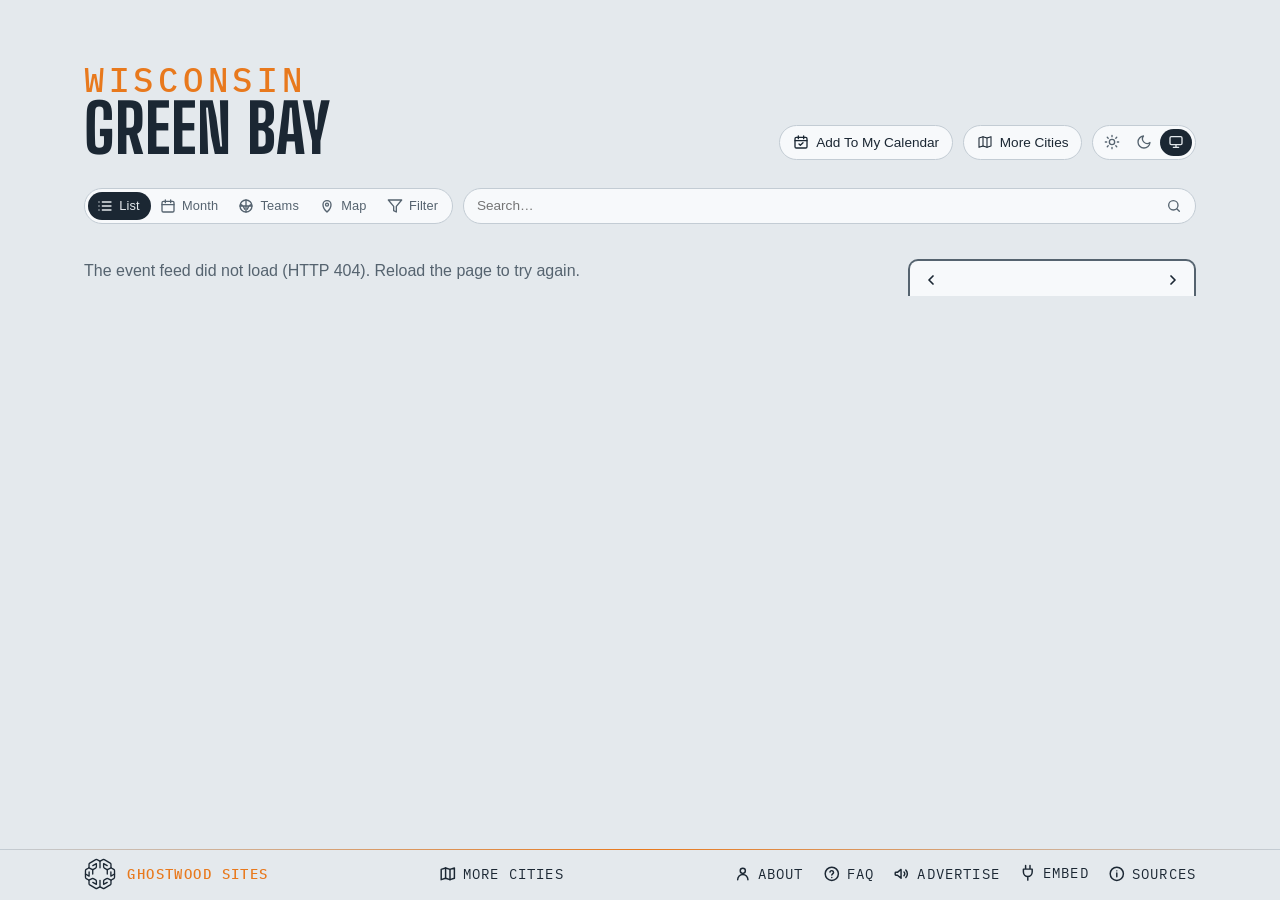
==== commit b0923690: "Sources and About Us as their own pages, FAQ the same on every site, More Cities centred Co-Authored" ====
--- a/site/index.html
+++ b/site/index.html
@@ -378,6 +378,11 @@
   <p class="gw-credit"><strong>Ghostwood Sites</strong></p>
   </a>
   <div class="foot-links"> <!-- Advertise, Embed, Sources as one thing at the row's right end, the credit at its left (the "Updated" stamp between them was removed 2026-10-05, Steve) -->
+  <!-- about us, just left of the FAQ (Steve, 2026-10-29: "Create an about us section just to the left of FAQ, make it work the same") -->
+  <a class="foot-link" id="about" href="about.html" title="About here.events">
+    <svg viewBox="0 0 24 24" fill="none" stroke="currentColor" stroke-width="2" stroke-linecap="round" stroke-linejoin="round" aria-hidden="true"><circle cx="12" cy="8" r="3.5"/><path d="M5 20a7 7 0 0 1 14 0"/></svg>
+    <span>About</span>
+  </a>
   <!-- the questions page, behind a question mark (Steve, 2026-10-28: "creating a FAQ page") -->
   <a class="foot-link" id="faq" href="faq.html" title="Questions about this calendar">
     <svg viewBox="0 0 24 24" fill="none" stroke="currentColor" stroke-width="2" stroke-linecap="round" stroke-linejoin="round" aria-hidden="true"><circle cx="12" cy="12" r="9"/><path d="M9.5 9.5a2.5 2.5 0 0 1 4.9.7c0 1.7-2.4 2.1-2.4 3.6M12 17h.01"/></svg>
@@ -388,37 +393,11 @@
     <svg viewBox="0 0 24 24" fill="none" stroke="currentColor" stroke-width="2" stroke-linecap="round" stroke-linejoin="round" aria-hidden="true"><path d="M3 11v2a1 1 0 0 0 1 1h2l5 4V6L6 10H4a1 1 0 0 0-1 1z"/><path d="M15 9.5a3.5 3.5 0 0 1 0 5"/><path d="M17.5 7a7 7 0 0 1 0 10"/></svg>
     <span>Advertise</span>
   </a>
-  <!-- the sources, behind an info mark that opens upward like Embed -->
-  <details class="share info" id="sources">
-    <summary title="Where the listings come from">
-      <svg viewBox="0 0 24 24" fill="none" stroke="currentColor" stroke-width="2" stroke-linecap="round" stroke-linejoin="round" aria-hidden="true"><circle cx="12" cy="12" r="9"/><path d="M12 11v5M12 8h.01"/></svg>
-      <span>Sources</span>
-    </summary>
-    <div class="share-body info-body">
-      <div class="share-cols">
-        <div>
-          <h3>Ticketing feeds</h3>
-          <p>Ticketmaster, room by room — Lambeau Field, the Resch Center and Expo, the Meyer Theatre, the EPIC and the Riverside, and the Fox Cities P.A.C., the Oshkosh Arena and the Timber Rattlers’ park down the river. Church events are left out.</p>
-        </div>
-        <div>
-          <h3>Venue calendars</h3>
-          <p>None yet — the rooms whose shows Ticketmaster never lists (the Weidner Center, the Tarlton, the Meyer’s Backstage, the Oneida Casino) are the next thing to add.</p>
-        </div>
-        <div>
-          <h3>Game dates</h3>
-          <p>ESPN for the Packers, the Phoenix and the Bucks, MLB’s stats API for the Brewers (first-pitch times and the standings), and the USHL’s HockeyTech feed for the Gamblers.</p>
-        </div>
-        <div>
-          <h3>The final word</h3>
-          <p>Refreshed once a day. Every listing links to the venue or ticket page — check there before you go.</p>
-        </div>
-      </div>
-        <div>
-          <h3>The map</h3>
-          <p>The shoreline, the lakes and the main roads are © <a href="https://www.openstreetmap.org/copyright" target="_blank" rel="noopener">OpenStreetMap</a> contributors (ODbL), drawn here as one file made at build time — no map tiles, nothing fetched from anywhere else. Venues are placed from their street addresses.</p>
-        </div>
-    </div>
-  </details>
+  <!-- the sources, their own page like the FAQ (Steve, 2026-10-29: "clicking on sources looks bad here … make it work like FAQ") -->
+  <a class="foot-link" id="sources" href="sources.html" title="Where the listings come from">
+    <svg viewBox="0 0 24 24" fill="none" stroke="currentColor" stroke-width="2" stroke-linecap="round" stroke-linejoin="round" aria-hidden="true"><circle cx="12" cy="12" r="9"/><path d="M12 11v5M12 8h.01"/></svg>
+    <span>Sources</span>
+  </a>
   <details class="share" id="embed">
     <summary>
       <svg class="plug" viewBox="0 0 24 24" fill="none" stroke="currentColor" stroke-width="2" stroke-linecap="round" stroke-linejoin="round" aria-hidden="true"><path d="M9 2v5M15 2v5M6 7h12v4a6 6 0 0 1-12 0V7zM12 17v5"/></svg>
--- a/site/styles.css
+++ b/site/styles.css
@@ -956,7 +956,13 @@
 /* two things across, one at each end — the credit and the links (the Updated
    stamp that sat dead centre between them was removed 2026-10-05, Steve) */
 @media (min-width: 641px) {
-  .foot-inner { display: grid; grid-template-columns: auto auto; justify-content: space-between; }
+  .foot-inner { display: grid; grid-template-columns: auto 1fr; }
+  /* the links fill the rest of the row, packed right; More Cities, first among
+     them, takes equal auto margins so it sits centred in the open space between
+     the credit and About (Steve, 2026-10-29: "more cities in the footer should be
+     centerd in this open space") */
+  footer .foot-links { justify-content: flex-end; }
+  footer #moreCities { margin-inline: auto; }
 }
 footer p { color: var(--ink-soft); font-size: .72rem; margin: 0; }
 .gw { display: flex; align-items: center; gap: .7rem; }
@@ -967,7 +973,7 @@
 footer .foot-links { order: 3; display: flex; align-items: center; gap: 1.2rem; }
 footer .foot-link { order: 1; } /* Advertise, Embed, Sources */
 footer #embed { order: 2; }
-footer .share.info { order: 3; position: relative; }
+footer #sources { order: 3; } /* a page link since 2026-10-29, still last on the row */
 /* the Advertise link: dressed as the Sources / Embed labels, after them */
 footer .foot-link { position: relative; top: -.5px; display: inline-flex; align-items: center; gap: .4rem; /* measured half a pixel under its neighbours' labels (Steve, 2026-09-15) */ font-family: var(--mono); font-size: .9rem; text-transform: uppercase; letter-spacing: .08em; color: var(--ink); text-decoration: none; padding: .2rem 0; white-space: nowrap; }
 footer .foot-link:hover { color: var(--ink-soft); }
@@ -983,10 +989,6 @@
 .ad-page ul { padding-left: 1.2rem; }
 .ad-page .ad-lead { font-size: 1.1rem; color: var(--ink); }
 .ad-page .ad-back { display: inline-block; margin-top: 2rem; font-family: var(--mono); font-size: .8rem; text-transform: uppercase; letter-spacing: .08em; color: var(--ink); }
-footer .info summary svg { width: 1.1rem; height: 1.1rem; }
-.info-body { width: min(18rem, 90vw); text-align: left; } /* the Embed panel's width; its own details box is only as wide as its label */
-.info-body h3 { font-size: 1.05rem; margin: 0 0 .4rem; }
-.info-body p { color: var(--ink-soft); margin: 0 0 .5rem; }
 footer .share summary { font-size: .9rem; white-space: nowrap; }
 .foot-inner.is-tight .share summary span, .foot-inner.is-tighter .gw-credit {
   position: absolute; width: 1px; height: 1px; overflow: hidden; clip: rect(0 0 0 0); white-space: nowrap;
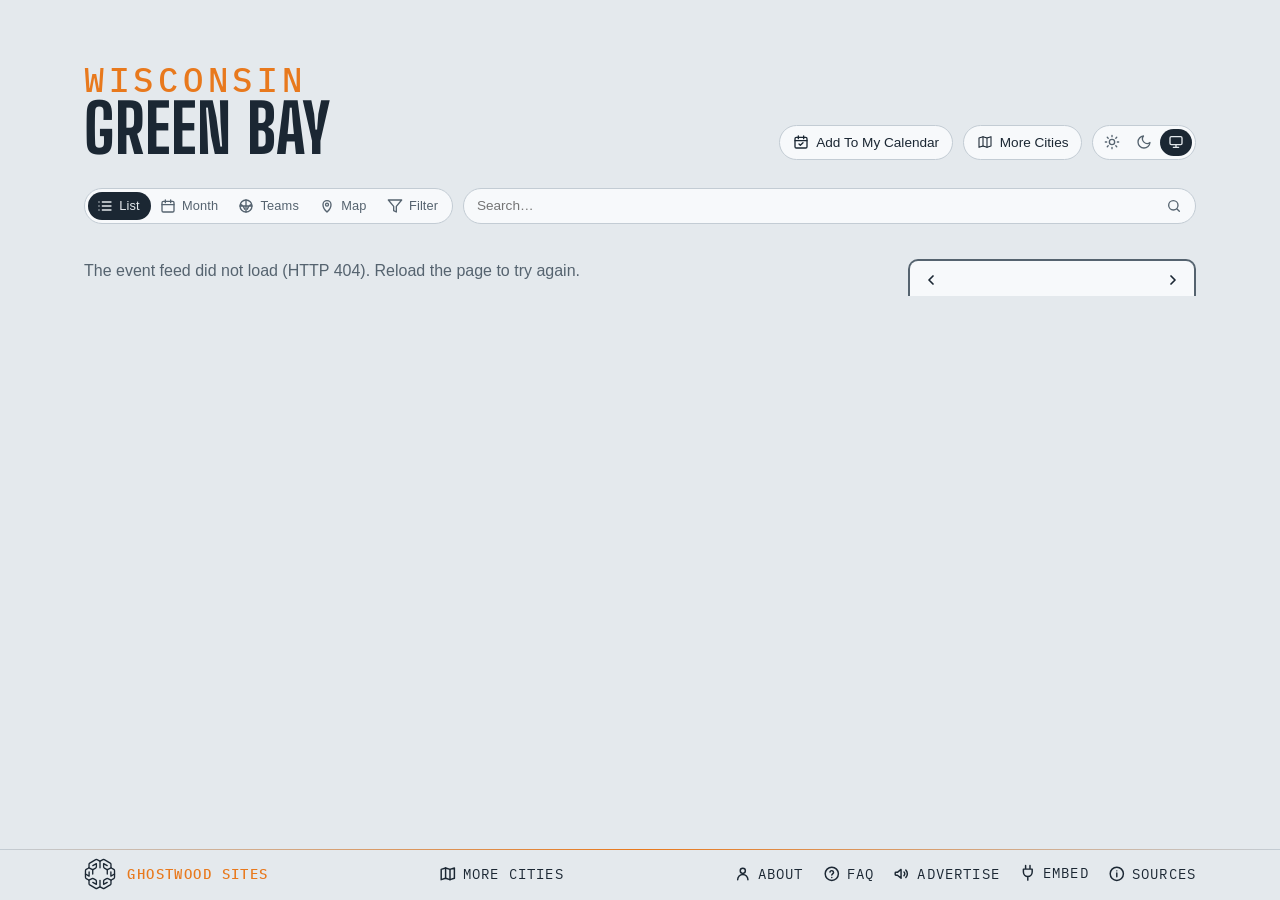
==== commit 1e661e90: "Map view: a heat map, not venue colours (lqa 6179b66) Co-Authored-By: Claude Opus 5.5 <noreply@anthr" ====
--- a/site/index.html
+++ b/site/index.html
@@ -329,7 +329,7 @@
       <button type="button" data-z="me" title="Find my location" aria-label="Find my location" aria-pressed="false"><svg viewBox="0 0 24 24" fill="none" stroke="currentColor" stroke-width="2" stroke-linecap="round" stroke-linejoin="round" aria-hidden="true"><circle cx="12" cy="12" r="6"/><circle cx="12" cy="12" r="1.6" fill="currentColor"/><path d="M12 2v4M12 18v4M2 12h4M18 12h4"/></svg></button> <!-- the visitor's own spot: the browser's Geolocation API on their say-so (local-map.js), no service behind it — Steve, 2026-10-25 -->
     </div>
   </div>
-  <p class="lm-caption" id="lmCaption"><span></span></p>
+  <p class="lm-caption" id="lmCaption"><span></span><span class="lm-heat-key" id="lmHeatKey" hidden>Fewer events <i aria-hidden="true"></i> More</span></p>
 </section>
 
 <!-- the Teams view: in place of the agenda while the Teams chip is on. A
--- a/site/styles.css
+++ b/site/styles.css
@@ -2006,6 +2006,12 @@
 .lm-pop .lm-branch-n { flex: none; font-family: var(--mono); font-size: .72rem; letter-spacing: .04em; color: var(--ink-soft); }
 .lm-pop .lm-branch-body { margin: 0 0 .5rem .5rem; padding-left: 1.05rem; border-left: 2px solid var(--line); } /* the thread line */
 .lm-pop .lm-branch-body .lm-foot { margin-bottom: .1rem; }
+.lm-heat { pointer-events: none; } /* the heat map's glow under the pins (2026-10-30) */
+:root[data-theme="dark"] .lm-heat { mix-blend-mode: screen; }
+@media (prefers-color-scheme: dark) { :root:not([data-theme="light"]) .lm-heat { mix-blend-mode: screen; } }
+.lm-heat-key { display: inline-flex; align-items: center; gap: .45em; }
+.lm-heat-key[hidden] { display: none; }
+.lm-heat-key i { display: inline-block; width: 5.5em; height: .62em; border-radius: .31em; background: linear-gradient(90deg, rgb(253,230,160), rgb(247,178,82), rgb(234,112,52), rgb(196,52,44), rgb(128,22,38)); }
 .lm-caption .lm-note { color: var(--ink); text-transform: none; letter-spacing: 0; font-family: var(--body); font-size: .8rem; }
 .lm-caption { display: flex; justify-content: center; gap: 1rem; flex-wrap: wrap; margin: .55rem auto 0; width: 100%; min-height: 1.6em; font-family: var(--mono); font-size: .68rem; letter-spacing: .08em; text-transform: uppercase; color: var(--ink-soft); }
 /* the pin's card: the month view's day card (.mb-pop), with the room's own site at its foot */
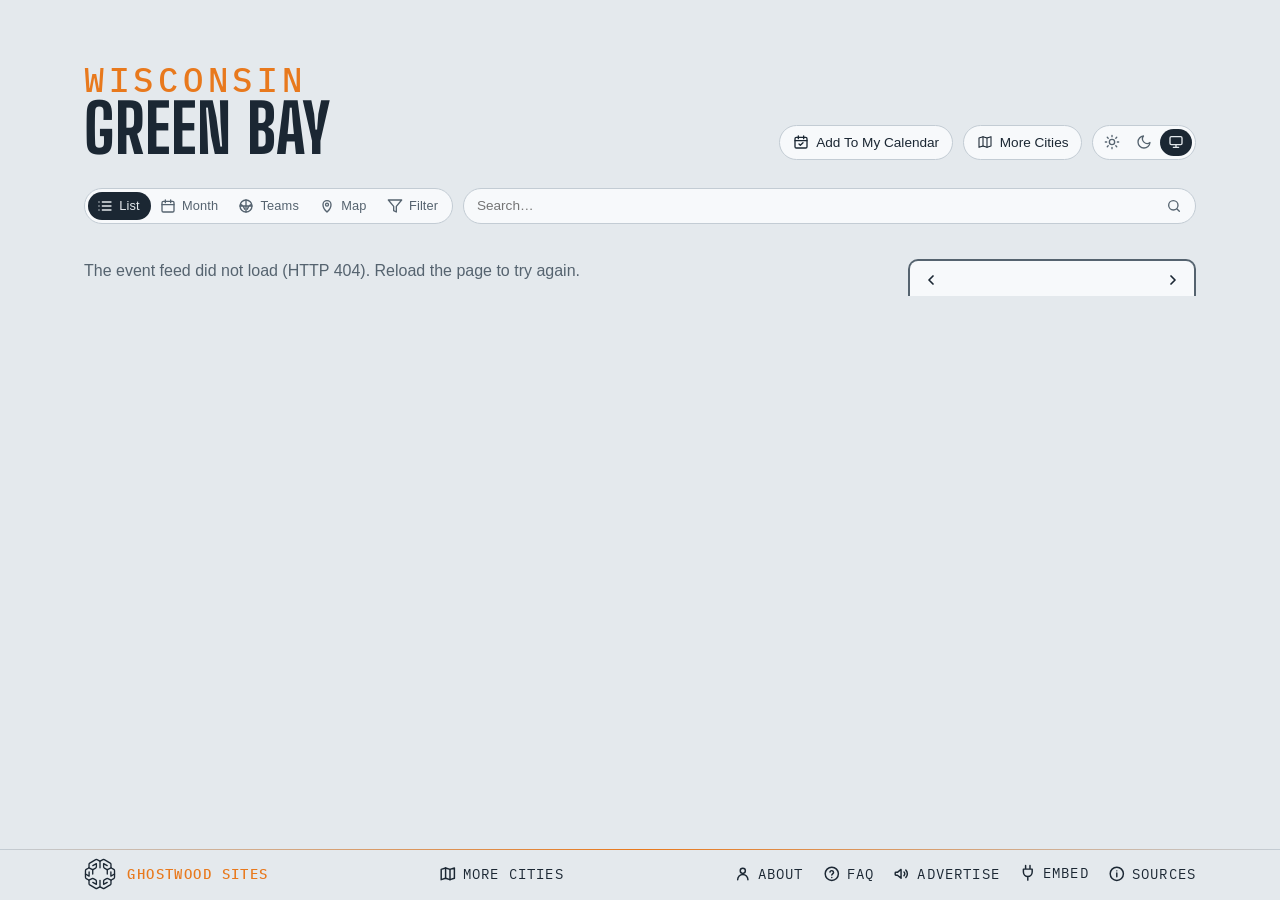
==== commit 03786269: "Map view: one orange dot per venue, sized by the venues it holds Ghostwood orange in both themes, no" ====
--- a/site/index.html
+++ b/site/index.html
@@ -329,7 +329,7 @@
       <button type="button" data-z="me" title="Find my location" aria-label="Find my location" aria-pressed="false"><svg viewBox="0 0 24 24" fill="none" stroke="currentColor" stroke-width="2" stroke-linecap="round" stroke-linejoin="round" aria-hidden="true"><circle cx="12" cy="12" r="6"/><circle cx="12" cy="12" r="1.6" fill="currentColor"/><path d="M12 2v4M12 18v4M2 12h4M18 12h4"/></svg></button> <!-- the visitor's own spot: the browser's Geolocation API on their say-so (local-map.js), no service behind it — Steve, 2026-10-25 -->
     </div>
   </div>
-  <p class="lm-caption" id="lmCaption"><span></span><span class="lm-heat-key" id="lmHeatKey" hidden>Fewer events <i aria-hidden="true"></i> More</span></p>
+  <p class="lm-caption" id="lmCaption"><span></span></p>
 </section>
 
 <!-- the Teams view: in place of the agenda while the Teams chip is on. A
--- a/site/styles.css
+++ b/site/styles.css
@@ -1965,11 +1965,14 @@
 .lm-water-name { font-family: var(--body); font-style: italic; letter-spacing: .04em; fill: color-mix(in srgb, var(--ink) 55%, #4da3f0); pointer-events: none; }
 .lm-peak { fill: none; stroke: var(--ink-soft); stroke-width: calc(var(--u, 1) * 1.2); stroke-linejoin: round; }
 .lm-peak-name { font-family: var(--mono); letter-spacing: .06em; fill: var(--ink-soft); opacity: .8; paint-order: stroke; stroke: var(--mist); stroke-width: calc(var(--u, 1) * 3); pointer-events: none; }
+:root { --lm-dot: #e8791d; } /* the map's dots: the Ghostwood orange, one shade per theme (Steve, 2026-10-30) */
+:root[data-theme="dark"] { --lm-dot: #f08a33; }
+@media (prefers-color-scheme: dark) { :root:not([data-theme="light"]) { --lm-dot: #f08a33; } }
 .lm-pin { cursor: pointer; outline: none; }
-.lm-pin circle { stroke: var(--mist); stroke-width: calc(var(--u, 1) * 1.6); transition: stroke-width .12s; }
-.lm-pin.is-empty circle { fill: var(--mist); stroke: var(--pin); stroke-dasharray: calc(var(--u, 1) * 2) calc(var(--u, 1) * 2); } /* nothing upcoming under the filters: a hollow ring in the room's colour */
+.lm-pin circle { fill: var(--pin); stroke: var(--mist); stroke-width: calc(var(--u, 1) * 1.6); transition: stroke-width .12s; }
+.lm-pin.is-empty circle { fill: var(--mist); stroke: var(--pin); stroke-dasharray: calc(var(--u, 1) * 2) calc(var(--u, 1) * 2); } /* nothing upcoming under the filters: a hollow ring */
 .lm-pin:hover circle, .lm-pin:focus-visible circle, .lm-pin.is-open circle { stroke: var(--ink); stroke-width: calc(var(--u, 1) * 2.4); }
-.lm-pin .lm-n { font-family: var(--mono); font-weight: 700; fill: var(--mist); text-anchor: middle; pointer-events: none; }
+.lm-pin .lm-n { font-family: var(--mono); font-weight: 700; fill: #141a20; text-anchor: middle; pointer-events: none; }
 .lm-pin.is-empty .lm-n { fill: var(--pin); }
 .lm-pin .lm-name { font-family: var(--body); font-weight: 600; fill: var(--ink); paint-order: stroke; stroke: var(--mist); stroke-width: calc(var(--u, 1) * 3.2); stroke-linejoin: round; pointer-events: none; }
 .lm-pin.is-empty .lm-name { fill: var(--ink-soft); font-weight: 500; }
@@ -1993,7 +1996,6 @@
 @keyframes lm-pulse { 0% { fill-opacity: .22; } 100% { fill-opacity: .08; } }
 .lm-pin.is-city circle { opacity: .78; } /* the rest of the city on a neighbourhood map: a shade quieter than the neighbourhood's own rooms */
 .lm-pin.is-city .lm-name { font-weight: 500; fill: var(--ink-soft); }
-.lm-pin .lm-stack { stroke: var(--mist); stroke-width: calc(var(--u, 1) * 1.6); } /* a group of venues (Steve, 2026-10-28): the next venues' discs peek out behind the first */
 .lm-pin.is-group .lm-name { font-weight: 700; }
 /* a group's card: one row a venue, folded like a reddit thread — [+] opens its next events under a thread line, [–] folds them */
 .lm-pop .lm-tree { margin: 0 0 .3rem; }
@@ -2006,12 +2008,6 @@
 .lm-pop .lm-branch-n { flex: none; font-family: var(--mono); font-size: .72rem; letter-spacing: .04em; color: var(--ink-soft); }
 .lm-pop .lm-branch-body { margin: 0 0 .5rem .5rem; padding-left: 1.05rem; border-left: 2px solid var(--line); } /* the thread line */
 .lm-pop .lm-branch-body .lm-foot { margin-bottom: .1rem; }
-.lm-heat { pointer-events: none; } /* the heat map's glow under the pins (2026-10-30) */
-:root[data-theme="dark"] .lm-heat { mix-blend-mode: screen; }
-@media (prefers-color-scheme: dark) { :root:not([data-theme="light"]) .lm-heat { mix-blend-mode: screen; } }
-.lm-heat-key { display: inline-flex; align-items: center; gap: .45em; }
-.lm-heat-key[hidden] { display: none; }
-.lm-heat-key i { display: inline-block; width: 5.5em; height: .62em; border-radius: .31em; background: linear-gradient(90deg, rgb(253,230,160), rgb(247,178,82), rgb(234,112,52), rgb(196,52,44), rgb(128,22,38)); }
 .lm-caption .lm-note { color: var(--ink); text-transform: none; letter-spacing: 0; font-family: var(--body); font-size: .8rem; }
 .lm-caption { display: flex; justify-content: center; gap: 1rem; flex-wrap: wrap; margin: .55rem auto 0; width: 100%; min-height: 1.6em; font-family: var(--mono); font-size: .68rem; letter-spacing: .08em; text-transform: uppercase; color: var(--ink-soft); }
 /* the pin's card: the month view's day card (.mb-pop), with the room's own site at its foot */
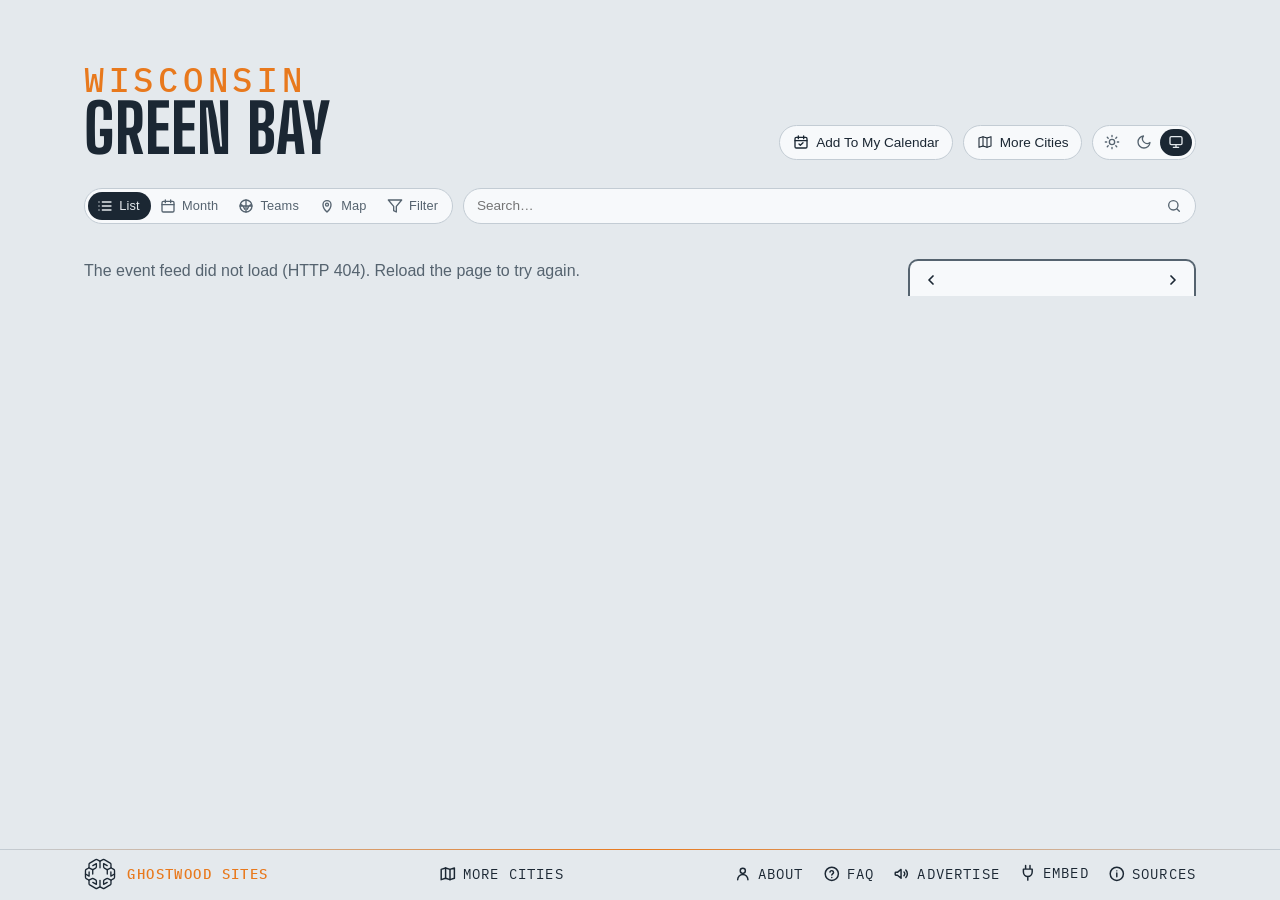
==== commit 3c19125d: "Event sheet: drop the Hide <club> button (Season stays); channels.json paytv field (lqa d5576f7) Map" ====
--- a/site/index.html
+++ b/site/index.html
@@ -454,9 +454,8 @@
     <div class="sheet-actions">
       <!-- order: the short chips first so they share a line, the long venue link after (Steve, 2026-09-15) -->
       <a id="sheetTickets" class="btn-cal" href="#" target="_blank" rel="noopener">Tickets</a>
-      <!-- the plain way to hide a club's home games (2026-09-20); an Undo toast follows. The venue's own Only / Hide
-           chips went 2026-10-26 (Steve: only Tickets and the venue link); the filter panel still has both -->
-      <button id="sheetHideTeam" class="chip" type="button" title="Hide this club's home games" hidden></button>
+      <!-- the venue's own Only / Hide chips went 2026-10-26 (Steve: only Tickets and the venue link) and the club's
+           Hide chip 2026-11-01 (Season stays); the filter panel still hides either -->
       <button id="sheetTeam" class="chip" type="button" title="This club's whole season in the Teams view" hidden></button>
       <a id="sheetVenueLink" class="chip" href="#" target="_blank" rel="noopener"></a>
       <button id="sheetClose" class="chip" type="button">Close</button>
--- a/site/styles.css
+++ b/site/styles.css
@@ -1984,13 +1984,19 @@
 .lm-zoom button[data-z="me"] { margin-top: .3rem; } /* the crosshair: the visitor's own spot, a little apart from the zoom */
 .lm-zoom button.is-busy { opacity: .5; cursor: progress; }
 .lm-zoom button[aria-pressed="true"] { color: #2f7fd6; border-color: #2f7fd6; }
-.lm-city { cursor: pointer; }
-.lm-city-dot { fill: #1f8a4c; stroke: #fff; stroke-width: calc(var(--u, 1) * 1.5); }
-.lm-sign-board { fill: #0f7a45; stroke: #fff; stroke-width: calc(var(--u, 1) * 1); } /* one thin white line as the board's edge (Steve, 2026-10-26: 'the white border should actually be the border') */
-.lm-sign-hit { fill: #fff; opacity: 0; }
-.lm-city:hover .lm-sign-hit, .lm-city:focus-visible .lm-sign-hit { opacity: .14; }
-.lm-sign-name, .lm-sign-mi { font-family: var(--body); font-weight: 700; letter-spacing: .01em; fill: #fff; pointer-events: none; }
-.lm-sign-name { letter-spacing: .03em; }
+.lm-zoom button[data-z="cities"] { margin-top: .3rem; } /* Switch City (and Switch Neighbourhood under it): the other sites, a little apart from the zoom — in place of the green signposts (Steve, 2026-10-31) */
+.lm-zoom button[aria-expanded="true"] { color: var(--ink); border-color: var(--ink); }
+.lm-switch .lm-sw-list { list-style: none; margin: .1rem 0 .35rem; padding: 0; }
+.lm-switch .lm-sw-row { display: flex; align-items: baseline; gap: .55rem; padding: .45rem .1rem; border-top: 1px solid var(--line); color: var(--ink); text-decoration: none; font: 500 .9rem/1.25 var(--body); }
+.lm-switch li:first-child .lm-sw-row { border-top: 0; }
+.lm-switch a.lm-sw-row:hover .lm-sw-name, .lm-switch a.lm-sw-row:focus-visible .lm-sw-name { text-decoration: underline; text-underline-offset: .15em; }
+.lm-switch .lm-sw-name { flex: 1; min-width: 0; overflow: hidden; text-overflow: ellipsis; white-space: nowrap; }
+.lm-switch .lm-sw-tag { flex: none; font-family: var(--mono); font-size: .62rem; letter-spacing: .08em; text-transform: uppercase; color: var(--ink-soft); }
+.lm-switch .lm-sw-far { flex: none; font-family: var(--mono); font-size: .72rem; letter-spacing: .04em; color: var(--ink-soft); }
+.lm-switch .is-here .lm-sw-row { font-weight: 700; }
+.lm-switch .is-here .lm-sw-row::after { content: '✓'; flex: none; color: var(--ink-soft); }
+.lm-caption .lm-reset { font: inherit; letter-spacing: inherit; text-transform: inherit; color: var(--ink); background: none; border: 0; border-bottom: 1px solid currentColor; border-radius: 0; padding: 0; cursor: pointer; } /* the filters leave nothing on the map: one tap back to the default (Steve, 2026-10-31) */
+.lm-caption .lm-reset[hidden] { display: none; }
 .lm-me-dot { fill: #2f7fd6; stroke: var(--mist); stroke-width: calc(var(--u, 1) * 2); }
 .lm-me-acc { fill: #2f7fd6; fill-opacity: .14; stroke: #2f7fd6; stroke-opacity: .45; stroke-width: calc(var(--u, 1) * .8); animation: lm-pulse 2.4s ease-out infinite; transform-box: fill-box; transform-origin: center; }
 @keyframes lm-pulse { 0% { fill-opacity: .22; } 100% { fill-opacity: .08; } }
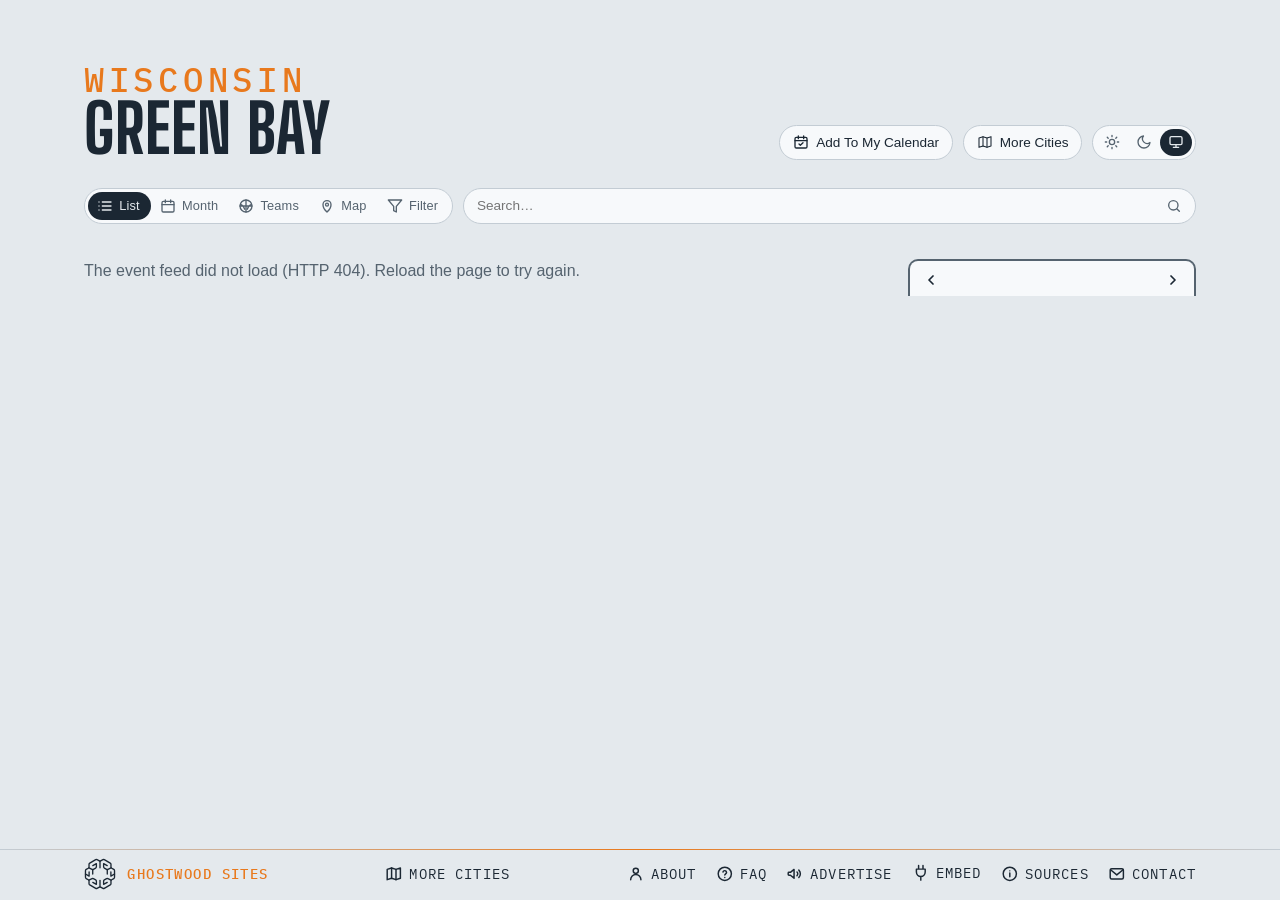
==== commit 4970f551: "Footer: a Contact item after Sources, mailto hello@here.events Co-Authored-By: Claude Opus 5.5 <nore" ====
--- a/site/index.html
+++ b/site/index.html
@@ -398,6 +398,11 @@
     <svg viewBox="0 0 24 24" fill="none" stroke="currentColor" stroke-width="2" stroke-linecap="round" stroke-linejoin="round" aria-hidden="true"><circle cx="12" cy="12" r="9"/><path d="M12 11v5M12 8h.01"/></svg>
     <span>Sources</span>
   </a>
+  <!-- write to us: a mailto link after Sources (Steve, 2026-11-05: "adda contact item, it will be a mail to link … (i.e. not steve@)") -->
+  <a class="foot-link" id="contact" href="mailto:hello@here.events" title="Write to here.events">
+    <svg viewBox="0 0 24 24" fill="none" stroke="currentColor" stroke-width="2" stroke-linecap="round" stroke-linejoin="round" aria-hidden="true"><rect x="3" y="5" width="18" height="14" rx="2"/><path d="M3.5 6.5l8.5 7 8.5-7"/></svg>
+    <span>Contact</span>
+  </a>
   <details class="share" id="embed">
     <summary>
       <svg class="plug" viewBox="0 0 24 24" fill="none" stroke="currentColor" stroke-width="2" stroke-linecap="round" stroke-linejoin="round" aria-hidden="true"><path d="M9 2v5M15 2v5M6 7h12v4a6 6 0 0 1-12 0V7zM12 17v5"/></svg>
--- a/site/styles.css
+++ b/site/styles.css
@@ -974,6 +974,7 @@
 footer .foot-link { order: 1; } /* Advertise, Embed, Sources */
 footer #embed { order: 2; }
 footer #sources { order: 3; } /* a page link since 2026-10-29, still last on the row */
+footer #contact { order: 4; } /* the mailto, after Sources (2026-11-05) */
 /* the Advertise link: dressed as the Sources / Embed labels, after them */
 footer .foot-link { position: relative; top: -.5px; display: inline-flex; align-items: center; gap: .4rem; /* measured half a pixel under its neighbours' labels (Steve, 2026-09-15) */ font-family: var(--mono); font-size: .9rem; text-transform: uppercase; letter-spacing: .08em; color: var(--ink); text-decoration: none; padding: .2rem 0; white-space: nowrap; }
 footer .foot-link:hover { color: var(--ink-soft); }
@@ -1960,6 +1961,7 @@
 .lm-road { fill: none; stroke: var(--road); stroke-linecap: round; stroke-linejoin: round; stroke-width: calc(var(--u, 1) * .6); opacity: .45; }
 .lm-road-primary, .lm-road-trunk { stroke-width: calc(var(--u, 1) * .9); opacity: .6; }
 .lm-road-motorway { stroke-width: calc(var(--u, 1) * 1.5); opacity: .8; }
+.lm-boundary { fill: none; stroke: var(--lm-dot); stroke-width: calc(var(--u, 1) * 1.3); stroke-dasharray: calc(var(--u, 1) * 6) calc(var(--u, 1) * 3.5); stroke-linecap: round; stroke-linejoin: round; opacity: .7; pointer-events: none; } /* the city's or neighbourhood's own line (build-local-map.mjs `boundary`): dashed, the map dots' orange, over the roads and under the labels and pins */
 .lm-town { font-family: var(--mono); font-weight: 500; letter-spacing: .08em; text-transform: uppercase; fill: var(--ink-soft); paint-order: stroke; stroke: var(--mist); stroke-width: calc(var(--u, 1) * 3); stroke-linejoin: round; pointer-events: none; }
 .lm-town-dot { fill: var(--ink-soft); }
 .lm-water-name { font-family: var(--body); font-style: italic; letter-spacing: .04em; fill: color-mix(in srgb, var(--ink) 55%, #4da3f0); pointer-events: none; }
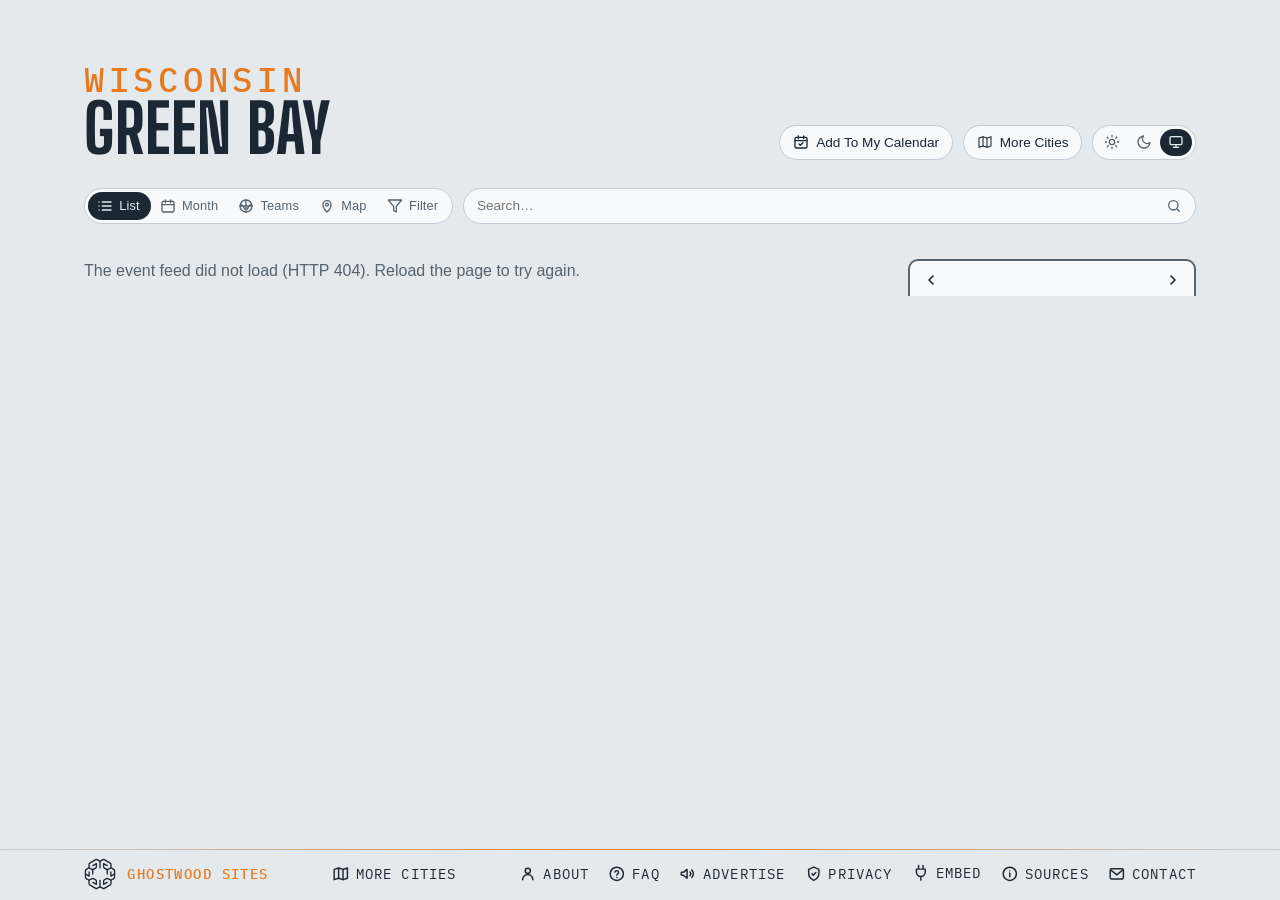
==== commit da99d394: "Footer: a Privacy link to here.events/privacy/; About and FAQ name AdSense instead of "no ads that f" ====
--- a/site/index.html
+++ b/site/index.html
@@ -27,6 +27,7 @@
   gtag('js', new Date());
   gtag('config', 'G-BTQFXS68HN');
 </script>
+<script async src="https://pagead2.googlesyndication.com/pagead/js/adsbygoogle.js?client=ca-pub-4058649258846072" crossorigin="anonymous"></script>
 <title>Green Bay Events — Lambeau, the Resch &amp; the music rooms</title>
 <meta name="description" content="What's on in Green Bay — Lambeau Field, the Resch Center, the Meyer Theatre, the music rooms and the Fox Cities, with the home teams' seasons. Calendar, iCal feed, and embeddable widget.">
 <!-- the site's own address and what a shared link shows: name, line, and the share card (share.png, 1200×630, scripts/share-card.mjs) -->
@@ -403,6 +404,10 @@
     <svg viewBox="0 0 24 24" fill="none" stroke="currentColor" stroke-width="2" stroke-linecap="round" stroke-linejoin="round" aria-hidden="true"><rect x="3" y="5" width="18" height="14" rx="2"/><path d="M3.5 6.5l8.5 7 8.5-7"/></svg>
     <span>Contact</span>
   </a>
+  <a class="foot-link" id="privacy" href="https://here.events/privacy/" title="Cookies, analytics and ads">
+    <svg viewBox="0 0 24 24" fill="none" stroke="currentColor" stroke-width="2" stroke-linecap="round" stroke-linejoin="round" aria-hidden="true"><path d="M12 3l7 3v5c0 4.5-3 8.3-7 10-4-1.7-7-5.5-7-10V6l7-3z"/><path d="M9.5 12l1.8 1.8 3.5-3.6"/></svg>
+    <span>Privacy</span>
+  </a>
   <details class="share" id="embed">
     <summary>
       <svg class="plug" viewBox="0 0 24 24" fill="none" stroke="currentColor" stroke-width="2" stroke-linecap="round" stroke-linejoin="round" aria-hidden="true"><path d="M9 2v5M15 2v5M6 7h12v4a6 6 0 0 1-12 0V7zM12 17v5"/></svg>
--- a/site/styles.css
+++ b/site/styles.css
@@ -401,6 +401,10 @@
 .fp-preset { font-size: .8rem; padding: .4em .85em; min-height: 2rem; }
 .fp-preset:hover { border-color: var(--ink-soft); }
 .fp-preset.is-on { background: var(--ink); color: var(--sky); border-color: var(--ink); }
+/* the panel's foot: Apply, pinned to the bottom edge while the panel scrolls (2026-11-05) */
+.fp-foot { position: sticky; bottom: -1rem; z-index: 1; display: flex; justify-content: flex-end; margin: 1.1rem -1.1rem -1rem; padding: .7rem 1.1rem; background: var(--mist); border-top: 1px solid var(--line); }
+.fp-foot .fp-apply { font-size: .9rem; font-weight: 600; padding: .45em 1.6em; min-height: 2.25rem; background: var(--ink); color: var(--sky); border-color: var(--ink); }
+.fp-foot .fp-apply:hover { background: color-mix(in srgb, var(--ink) 85%, var(--sky)); }
 .fp-group h3 {
   white-space: nowrap; /* never wraps (Steve, 2026-09-22) */
   font-family: var(--mono); font-size: .68rem; text-transform: uppercase;
@@ -865,6 +869,7 @@
 .pop-filter { display: flex; justify-content: center; gap: .5em; align-items: center; cursor: pointer; font-weight: 600; font-size: .88rem; margin: 0 0 .8rem; }
 .pop-filter input { accent-color: var(--ink); }
 .pop-filter[hidden] { display: none; } /* an author display beats the hidden attribute: say it outright (Teams mode has no filter to include) */
+.pop-filter-note { margin: -.45rem 0 .9rem; font-size: .68rem; } /* the filter row's footnote: the calendar keeps the filters it was added with (2026-11-05) */
 
 /* ---- share / embed: a <details> in the footer that opens UPWARD, its body
    floating over the list ---- */
